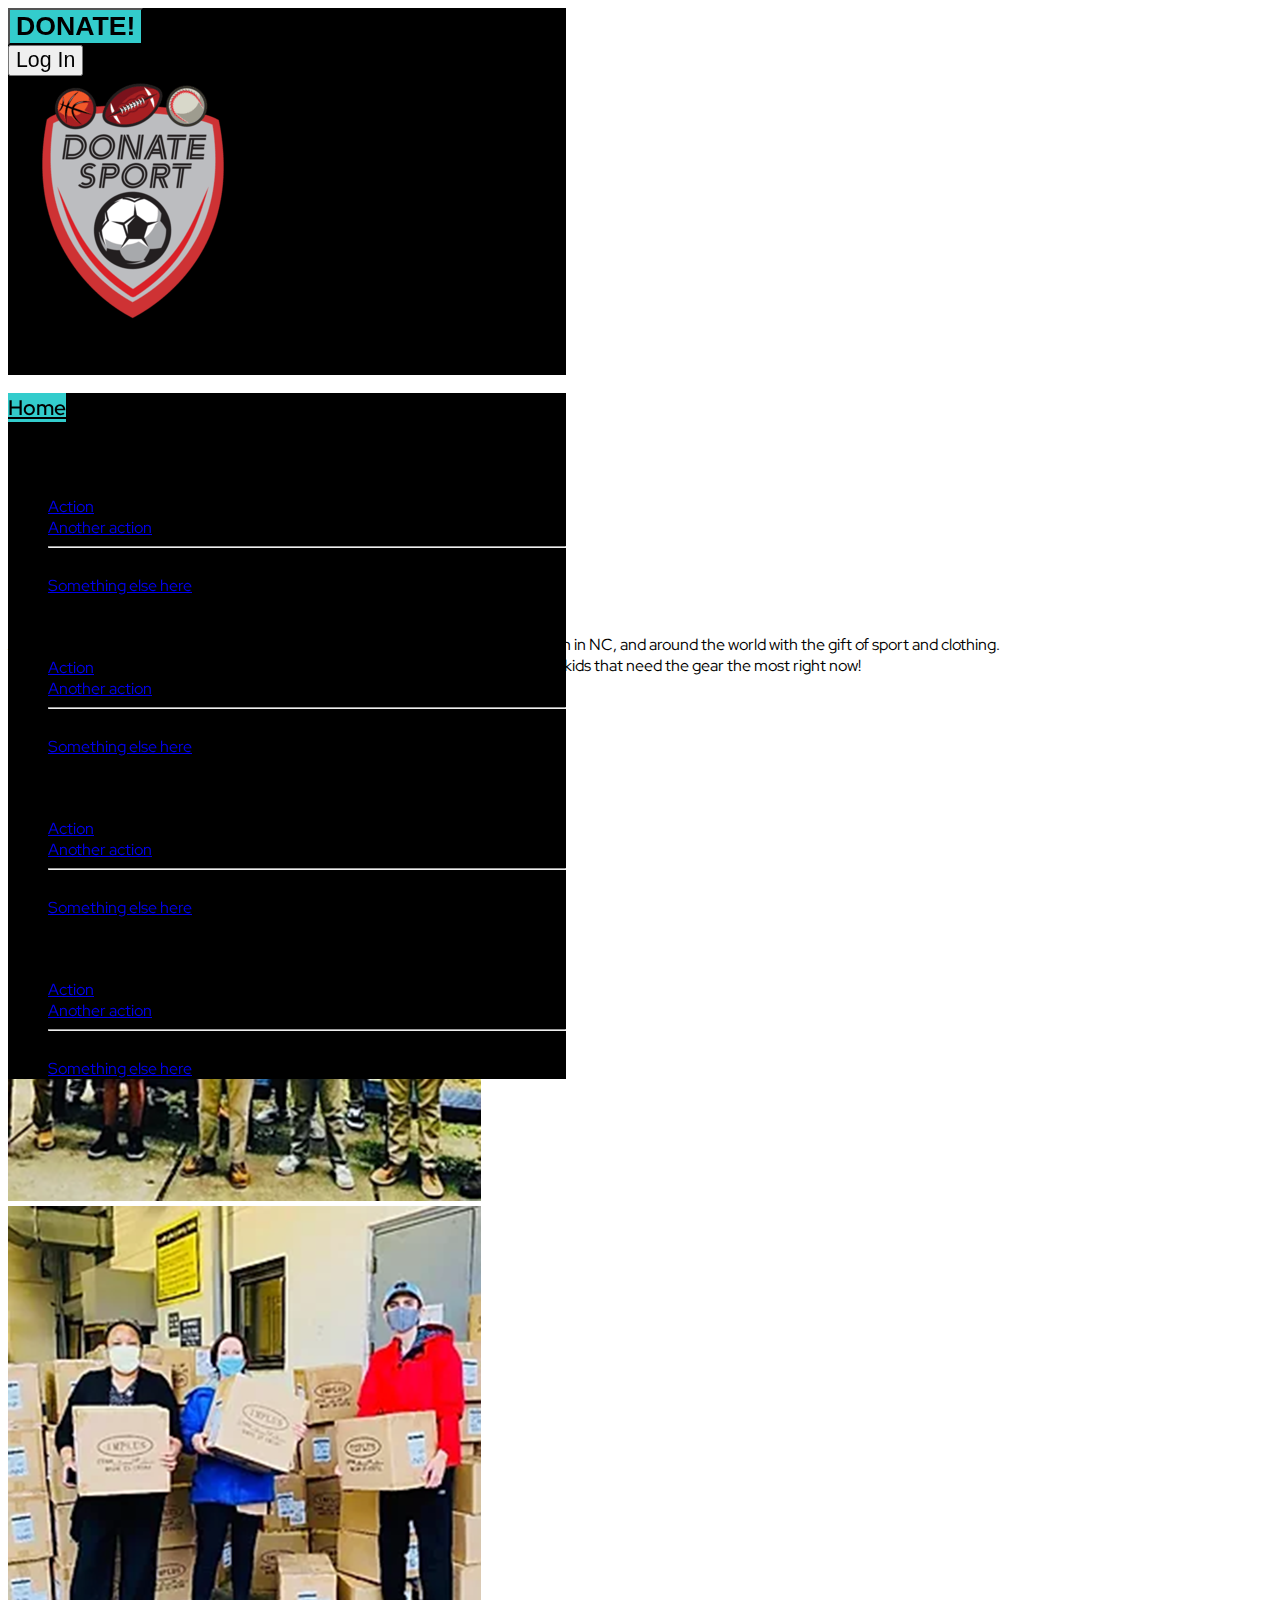
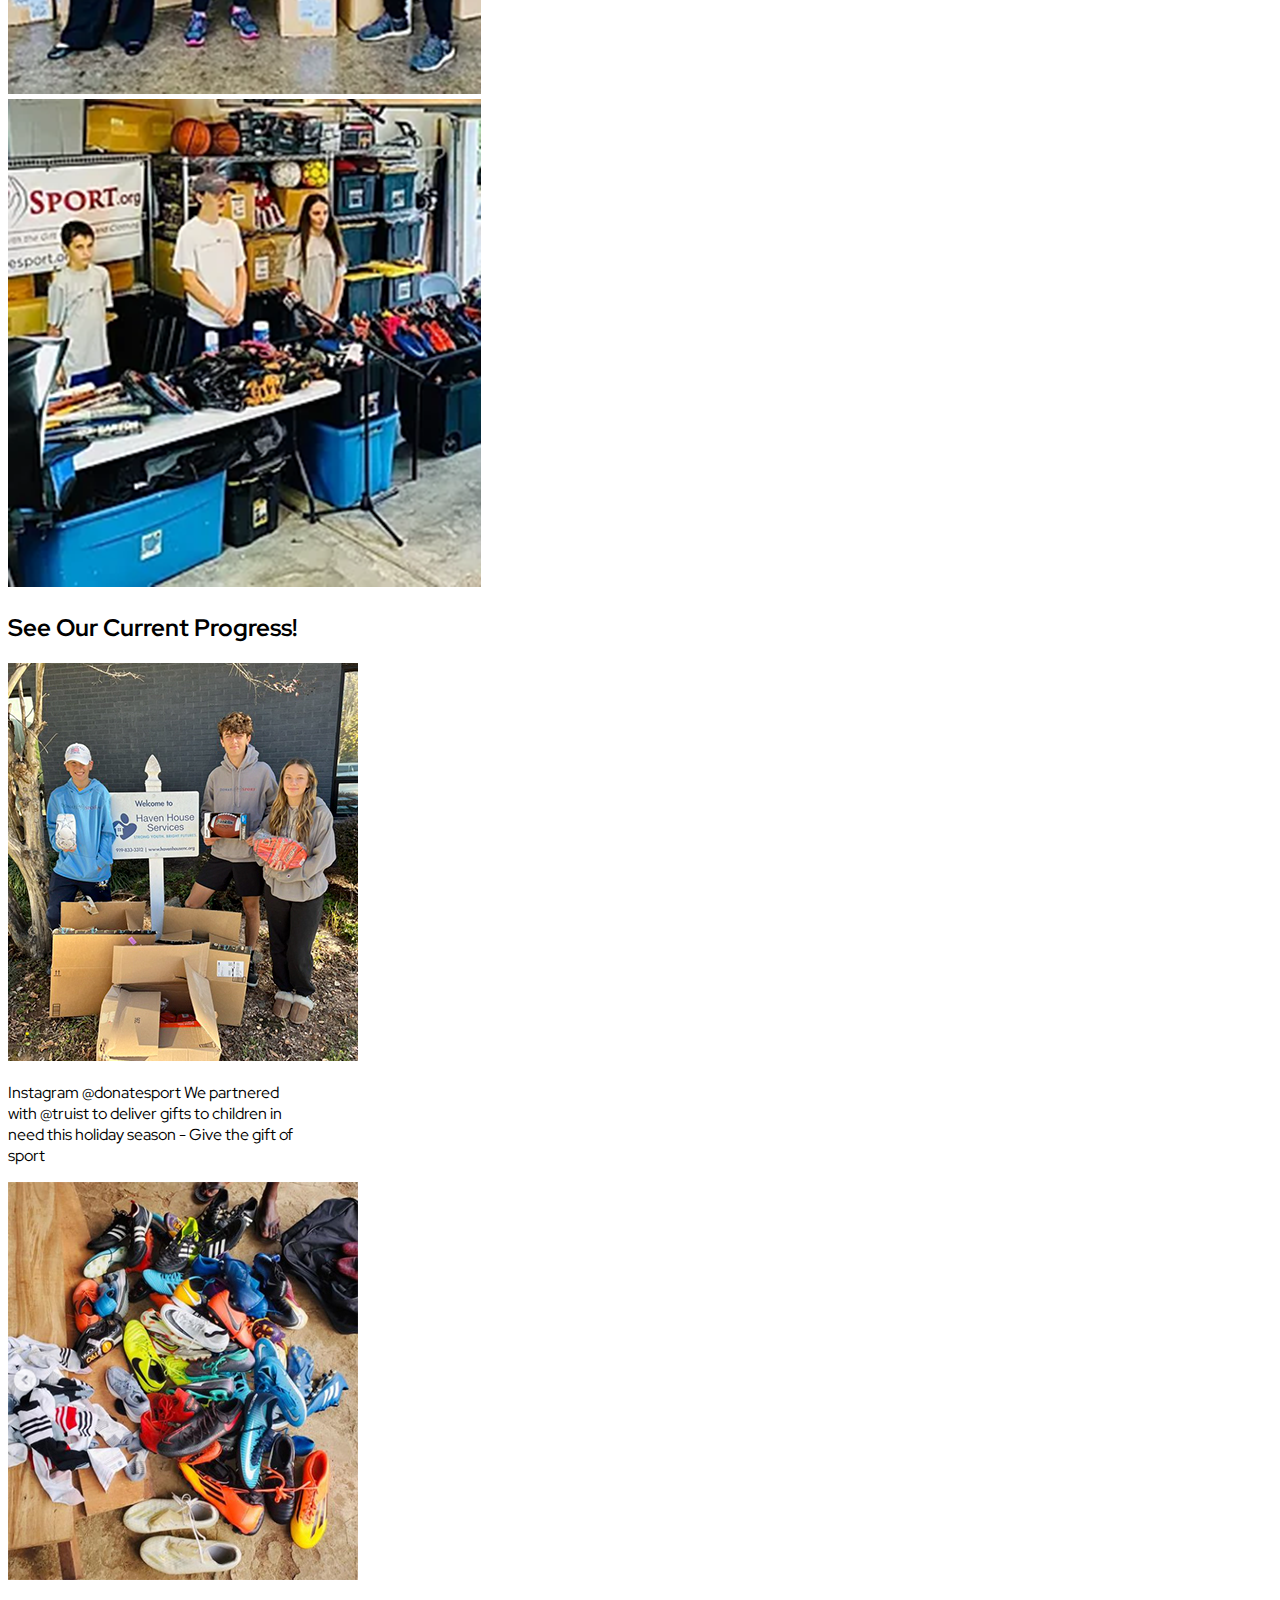
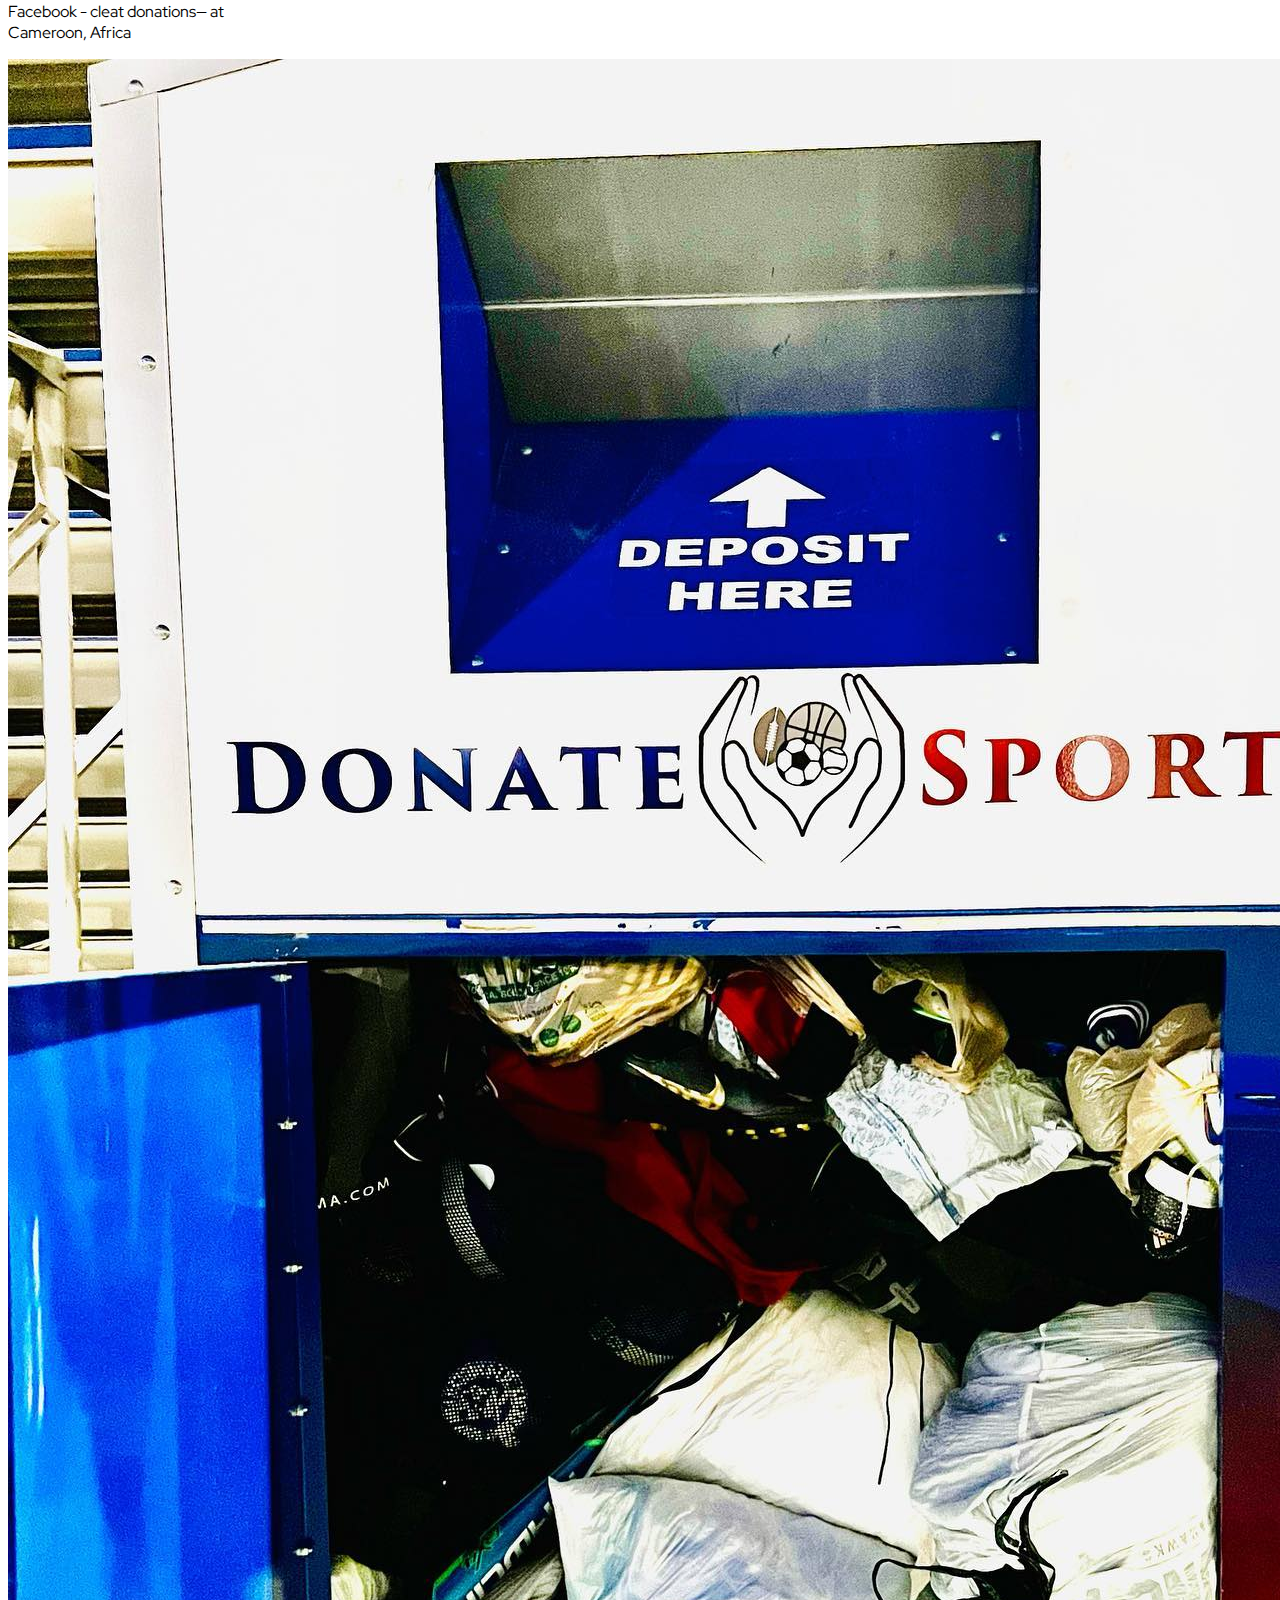
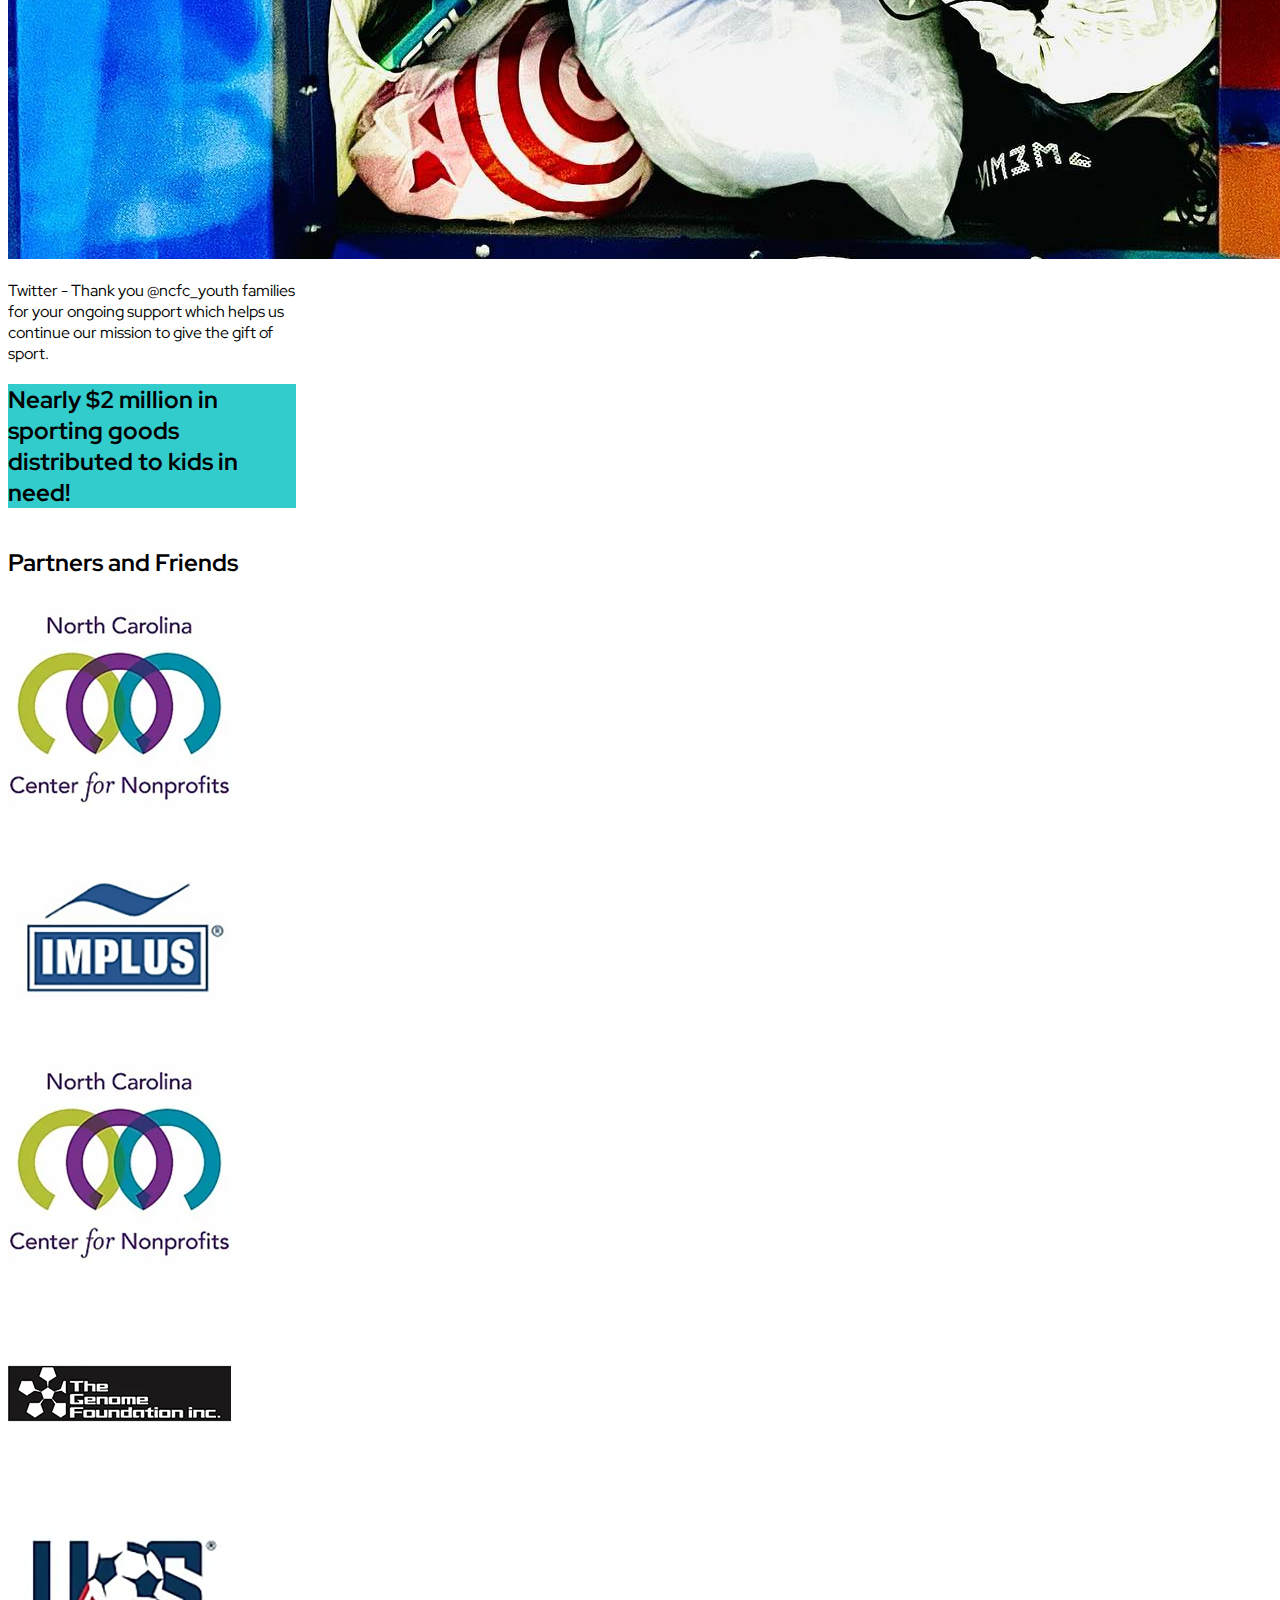
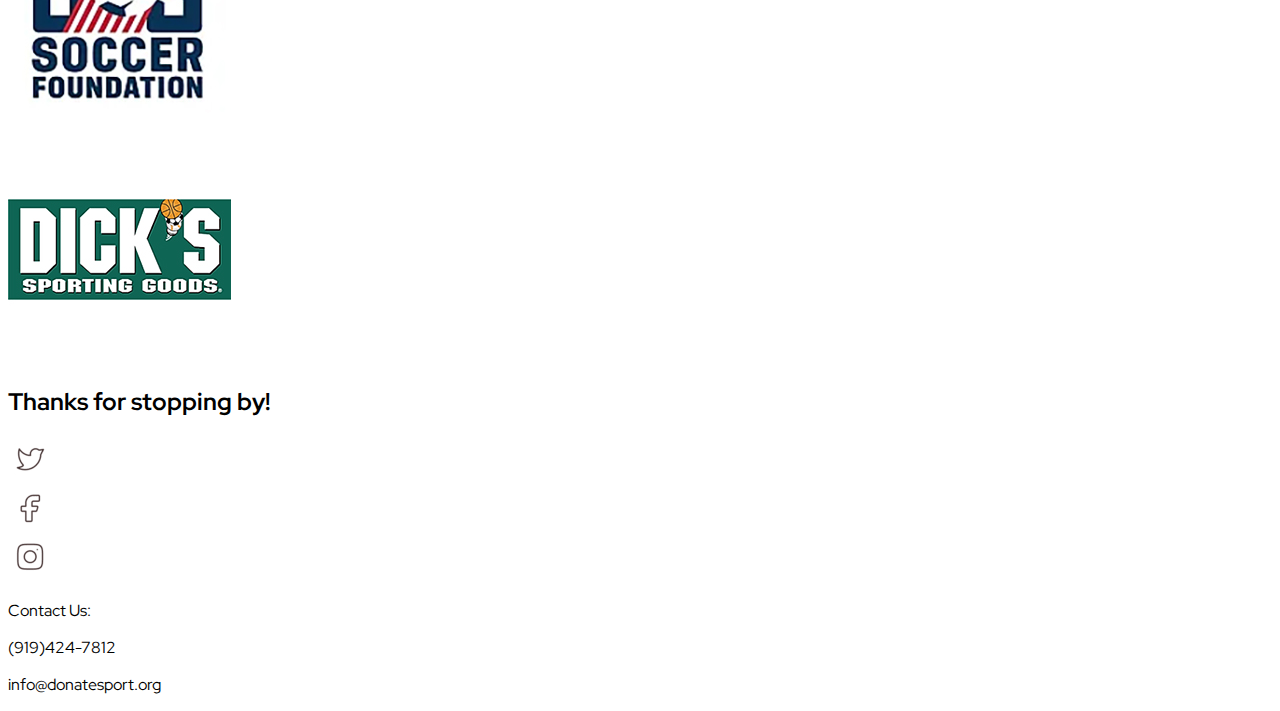
==== index.html @ cf2af5ce "Updates to donation page - font and form layout" ====
<!DOCTYPE html>
<html lang="en">
  <head>
    <meta charset="utf-8">
    <meta name="viewport" content="width=device-width, initial-scale=1" />
    <link rel="stylesheet" href="https://fonts.googleapis.com/css?family=redhatdisplay">
    <link
      href="https://cdn.jsdelivr.net/npm/bootstrap@5.1.3/dist/css/bootstrap.min.css"
      rel="stylesheet"
      integrity="sha384-1BmE4kWBq78iYhFldvKuhfTAU6auU8tT94WrHftjDbrCEXSU1oBoqyl2QvZ6jIW3"
      crossorigin="anonymous"
    />
    <link href="style.css" rel="stylesheet" type="text/css" />
    <link href='https://fonts.googleapis.com/css?family=Red Hat Display' rel='stylesheet'>
    <style>
      body {
    font-family: 'Red Hat Display';  
        }
    </style>
    <title>Donate Sport Nonprofit</title>
    <link rel="icon" type="image/x-icon" href="/images/favicon2.png">
  </head>

  

  <header class="container-fluid header" style="position:fixed;" >
    <div class="container-fluid text-white text-center" style="background-color: black; ">
      
    
        <div class="row float-end">
          <div class="col align-start"> 
          
              <button type="button" class="btn btn-light btn-lg"  href="./donate.html" style= "background-color: #33CCCC;font-weight: 600; font-size: 20pt;">DONATE!</button>
  
          <div class="col align-center"> 
            <button type="button" class="btn btn-light btn-med" style="color:black; font-size: 16pt;">Log In</button>
            
          </div>
          </div>
        </div>

        <div class="row ">
        <div class="col-sm-8 logo float-center"><img src="Images/Resized logo.png" > 
        <div class="col-sm-6 tagline float-start align-start" style="padding-left: 10px;"><h3> Trust us to easily donate your used sport items to kids in need.</h3>
        </div>
        </div>
      </div>
    </div>

      
        <nav class="navbar" style="background-color: black; color:black;">
                <a class="nav-link active" style="background-color: #33CCCC; color:black; font-weight: 600; font-size: 16pt;" href="#">Home</a>
            </li>
              <li class="nav-item dropdown bg-light">
                <a class="nav-link dropdown-toggle" style="color:black; font-weight: 600; font-size: 16pt;" href="#" id="navbarDropdown" role="button" > 
                  About Us
                  </a>
              </li>
              <li class="nav-item dropdown bg-light">
                <a class="nav-link dropdown-toggle" style="color:black; font-weight: 600; font-size: 16pt;" href="#" id="navbarDropdown" role="button" >
                  Past Projects
                </a>
                <ul class="dropdown-menu">
                  <li><a class="dropdown-item" href="#">Action</a></li>
                  <li><a class="dropdown-item" href="#">Another action</a></li>
                  <li><hr class="dropdown-divider"></li>
                  <li><a class="dropdown-item" href="#">Something else here</a></li>
                </ul>
              </li>
                  <li class="nav-item dropdown bg-light">
                <a class="nav-link dropdown-toggle" style="color:black; font-weight: 600; font-size: 16pt;" href="#" id="navbarDropdown" role="button">
                  Recent Press</a>
                  <ul class="dropdown-menu">
                    <li><a class="dropdown-item" href="#">Action</a></li>
                    <li><a class="dropdown-item" href="#">Another action</a></li>
                    <li><hr class="dropdown-divider"></li>
                    <li><a class="dropdown-item" href="#">Something else here</a></li>
                  </ul>
                </li>
              <li class="nav-item dropdown bg-light">
                <a class="nav-link dropdown-toggle"  style="color:black; font-weight: 600; font-size: 16pt;" href="#" id="navbarDropdown" role="button">
                  Contact Us</a>
                  <ul class="dropdown-menu" >
                    <li><a class="dropdown-item" href="#">Action</a></li>
                    <li><a class="dropdown-item" href="#">Another action</a></li>
                    <li><hr class="dropdown-divider"></li>
                    <li><a class="dropdown-item" href="#">Something else here</a></li>
                  </ul>
              </li>
              <li class="nav-item dropdown bg-light">
                <a class="nav-link dropdown-toggle" style="color:black; font-weight: 600; font-size: 16pt;" href="#" id="navbarDropdown" role="button">
                  Fundraising Merch</a>
                  <ul class="dropdown-menu" >
                    <li><a class="dropdown-item" href="#">Action</a></li>
                    <li><a class="dropdown-item" href="#">Another action</a></li>
                    <li><hr class="dropdown-divider"></li>
                    <li><a class="dropdown-item" href="#">Something else here</a></li>
                  </ul>
              </li>
            </li>
        </nav> 
      </div>
    </header>

  <body class="container-fluid bg-danger">
    <div class="row justify-content-center" style="padding-top: 400px;">
      <video width="80%" height="20%" autoplay>
        <source src="./Images/Football In The Rain.mp4" type="video/mp4">
      </video>
    </div>
    </div>

    </div class="firstContainer container-fluid bg-danger">
       <h2 class="sectionHeading text-center text-white" style="font-weight:bold;">   Mission Statement </h2>
        <p class="sectionHeading text-center text-white">    Andrew Jung and family founded DonateSports.org,
        a non-profit, to help children in NC, and around the world with the
        gift of sport and clothing. <br> By repurposing sports items, DonateSports.org
        aims to bring hope and smiles to kids that need the gear the most right now! 
        <br>We are a registered 501(c)(3) corporation. </p>
    </div>

    <div class="firstContainer container-fluid bg-danger p-5 ">
      <div class="row">
        <div class="col-6 col-md-4" ><img src="./Images/DS_photo 1 (1).png" class="img-thumbnail img-fluid float-start" alt="group of youth volunteers standing together"></div>
        <div class="col-6 col-md-4"><img src="./Images/DS_photo 2.png" class="img-thumbnail img-fluid mx-auto d-block" alt="three volunteers with face masks on holding boxes of donations"></div>
        <div class="col-6 col-md-4"><img src="./Images/DS_photo_3.png" class="img-thumbnail img-fluid float-end" alt="the three founders being interviewed by a camera operator"></div>
    </div>

<div class="container bg-danger p-5" >
    <h2 class="sectionHeading text-center text-white"> See Our Current Progress!</h2>
    
    <div class="row currentProgress">
      <div class="col-lg-3 col-md-3 col-sm-12 p-3">
      <div class="cardContainer">
        <div class="card" style="width: 18rem;">
        <img src="./Images/DA_twitterphoto.jpg" class="card-img-top" class="img-thumbnail img-fluid" alt="...">
        <div class="card-body">
        <p class="card-text">Instagram
          @donatesport We partnered with @truist to deliver gifts to children in need this holiday season - Give the gift of sport</p>
        </div>
      </div>
      </div>
    </div>
    
      <div class="col-lg-3 col-md-3 col-sm-12 p-3">
      <div class="cardContainer">
        <div class="card" style="width: 18rem;">
        <img src="./Images/DS_Instagram_photo.jpg" class="card-img-top" class="img-thumbnail img-fluid" alt="...">
        <div class="card-body">
        <p class="card-text">Facebook - cleat donations— at Cameroon, Africa</p>
        </div>
        </div>
        </div>
      </div>

      <div class="col-lg-3 col-md-3 col-sm-12 p-3">
      <div class="cardContainer">
        <div class="card" style="width: 18rem;">
        <img src="./Images/DS_facebook photo.jpg" class="card-img-top" class="img-thumbnail img-fluid" alt="...">
        <div class="card-body">
          <p class="card-text">Twitter - Thank you @ncfc_youth families for your ongoing support which helps us continue our mission to give the gift of sport.</p>
        </div>
        </div>
        </div>
      </div>

      <div class="col-lg-3 col-md-3 col-sm-12 p-3">
        <div class="cardContainer">
          <div class="card" style="width: 18rem;"></div>
          <div class="column card stat" style="width: 18rem; background-color: #33CCCC;">
          <div class="card-body">
            <h2 class="sectionHeading text-center text-white" style="font-weight:bold;">Nearly $2 million in sporting goods distributed to kids in need!</h2>
          </div>
          </div>
          </div>
        </div>

    </div>
  </div>

    <div class="container-fluid bg-secondary" style="align-content:center;" >
      <h2 class="sectionHeading text-center text-white" style="font-weight:bold" > Partners and Friends</h2>
        <div class="row" style="align-content:center;">
          <div class="col-lg-2 col-md-2 col-sm-6 p-5" ><img src="./Images/NCCenterNonProfits.jpg" class="img-thumbnail img-fluid"></div>
          <div class="col-lg-2 col-md-2 col-sm-6 p-5"><img src="./Images/implus-footcare-squarelogo.jpg"  class="img-thumbnail img-fluid"></div>
          <div class="col-lg-2 col-md-2 col-sm-6 p-5"><img src="./Images/NCCenterNonProfits.jpg" class="img-thumbnail img-fluid"></div>
          
          <div class="col-lg-2 col-md-2 col-sm-6 p-5"><img src="./Images/GenomeFoundation.jpg" class="img-thumbnail img-fluid"></div>
          <div class="col-lg-2 col-md-2 col-sm-6 p-5"><img src="./Images/U_S_ Soccer Foundation-BlockLogo.jpg" class="img-thumbnail img-fluid"></div>
          <div class="col-lg-2 col-md-2 col-sm-6 p-5"><img src="./Images/dickssportinggoods.jpg" class="img-thumbnail img-fluid"></div>
    </div>
        

    </div>


  <footer class="container-fluid bg-dark text-white text-center 9" >
    <h2>Thanks for stopping by!</h2>
  <div class="row"style="justify-content:space-evenly">
    <div class="col-lg-2 col-md-2 col-sm-6" style="justify-content:space-evenly" >  <img src="./Images/Group 211.png" alt="Twitter icon"></div>
    <div class="ccol-lg-2 col-md-2 col-sm-6" > <img src="./Images/Group 212.png" alt="Facebook Icon"> </div>
    <div class="col-lg-2 col-md-2 col-sm-6" > <img src="./Images/Group 213.png" alt="Instagram Icon"> </div>
    
  <div class="row" style="justify-content:space-evenly;">
    <div class="col-lg-6 col-md-6 col-sm-12" style="justify-content:start;">
    <div><p class="footerText contactUs">Contact Us:</p></div>
    <div><p class="footerText phoneNumber">(919)424-7812</p></div>
    <div><p class="footerText email ">info@donatesport.org</p></div>
  </div>
  </footer>

<script>var vid = document.getElementById("myVideo");

  function enableLoop() { 
    vid.loop = true;
    vid.load();
  } </script>
  <script src="https://cdn.jsdelivr.net/npm/bootstrap@5.1.3/dist/js/bootstrap.bundle.min.js" integrity="sha384-ka7Sk0Gln4gmtz2MlQnikT1wXgYsOg+OMhuP+IlRH9sENBO0LRn5q+8nbTov4+1p" crossorigin="anonymous"></script>
  <script src="https://code.jquery.com/jquery-3.3.1.slim.min.js"
  integrity="sha384-q8i/X+965DzO0rT7abK41JStQIAqVgRVzpbzo5smXKp4YfRvH+8abtTE1Pi6jizo"
  crossorigin="anonymous"></script>
<script src="https://cdnjs.cloudflare.com/ajax/libs/popper.js/1.14.7/umd/popper.min.js"
  integrity="sha384-UO2eT0CpHqdSJQ6hJty5KVphtPhzWj9WO1clHTMGa3JDZwrnQq4sF86dIHNDz0W1"
  crossorigin="anonymous"></script>
<script src="https://stackpath.bootstrapcdn.com/bootstrap/4.3.1/js/bootstrap.min.js"
  integrity="sha384-JjSmVgyd0p3pXB1rRibZUAYoIIy6OrQ6VrjIEaFf/nJGzIxFDsf4x0xIM+B07jRM"
  crossorigin="anonymous"></script>
</body>
</html>
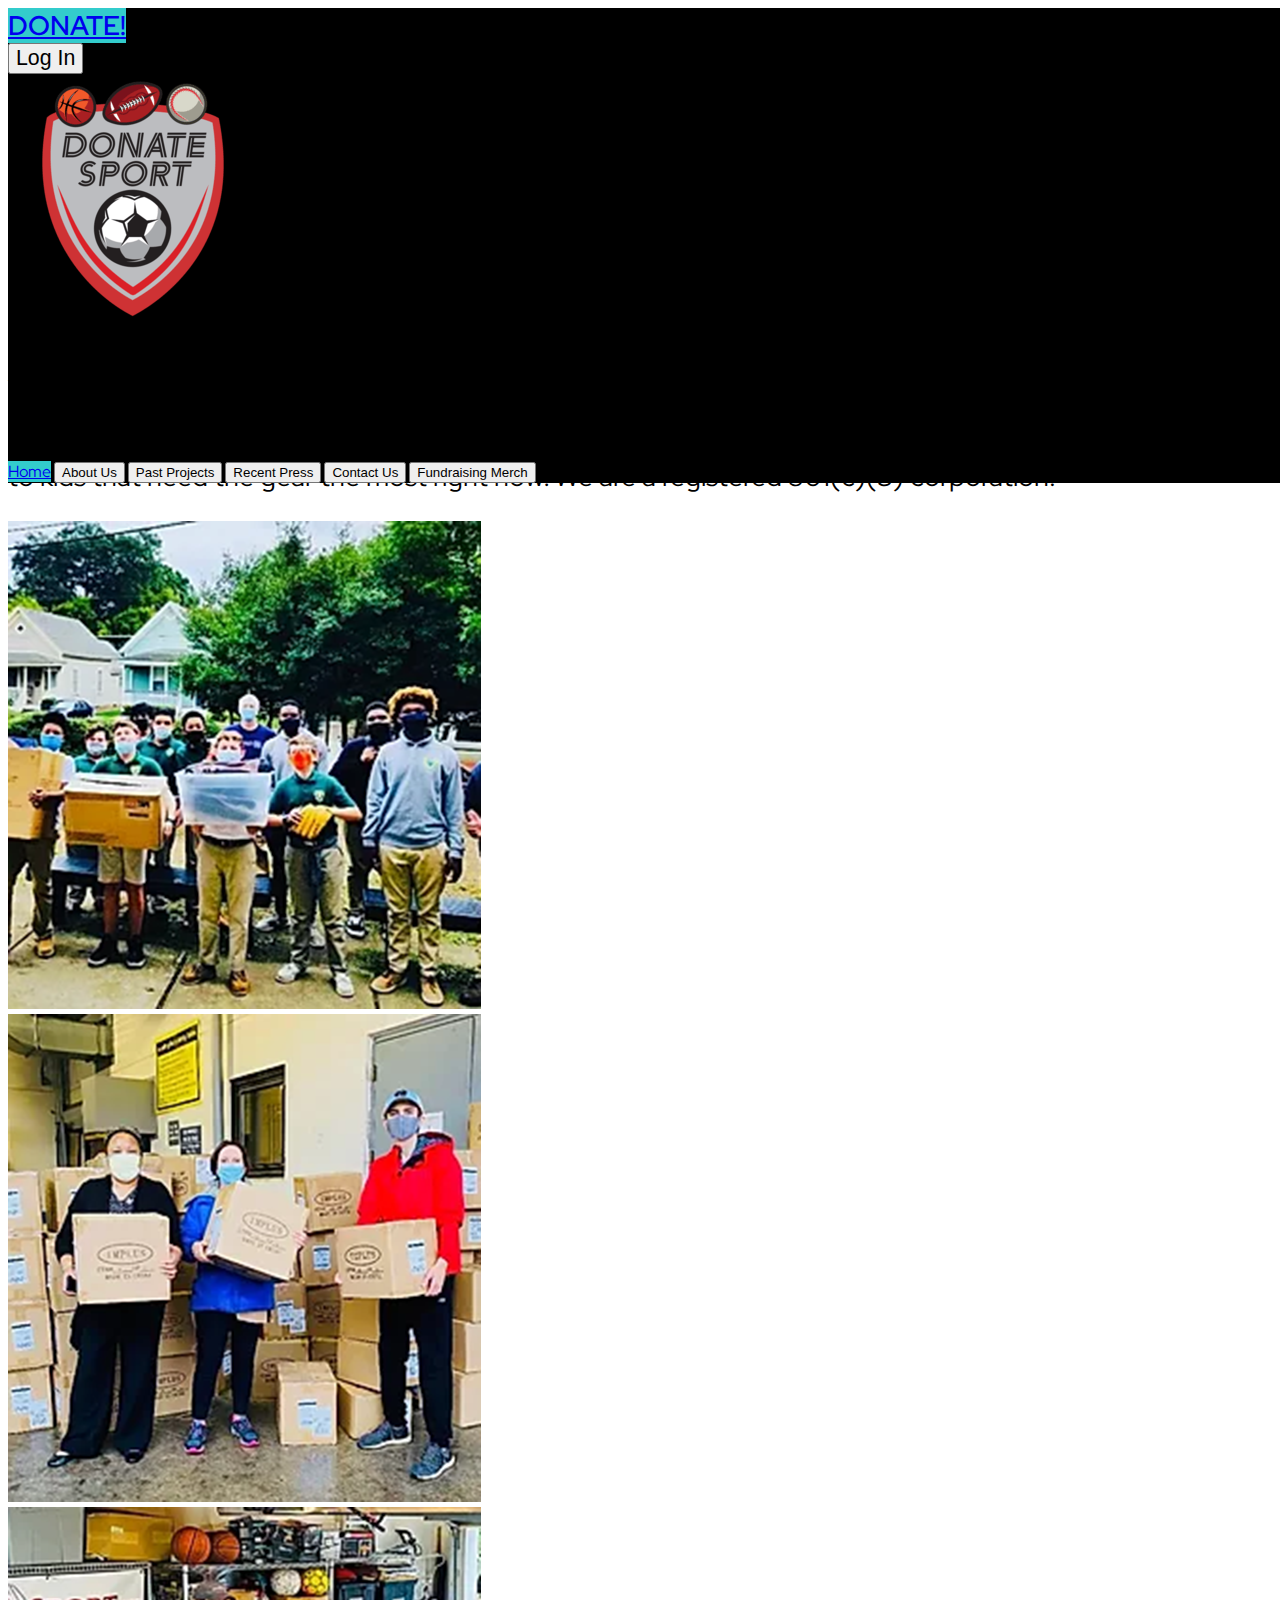
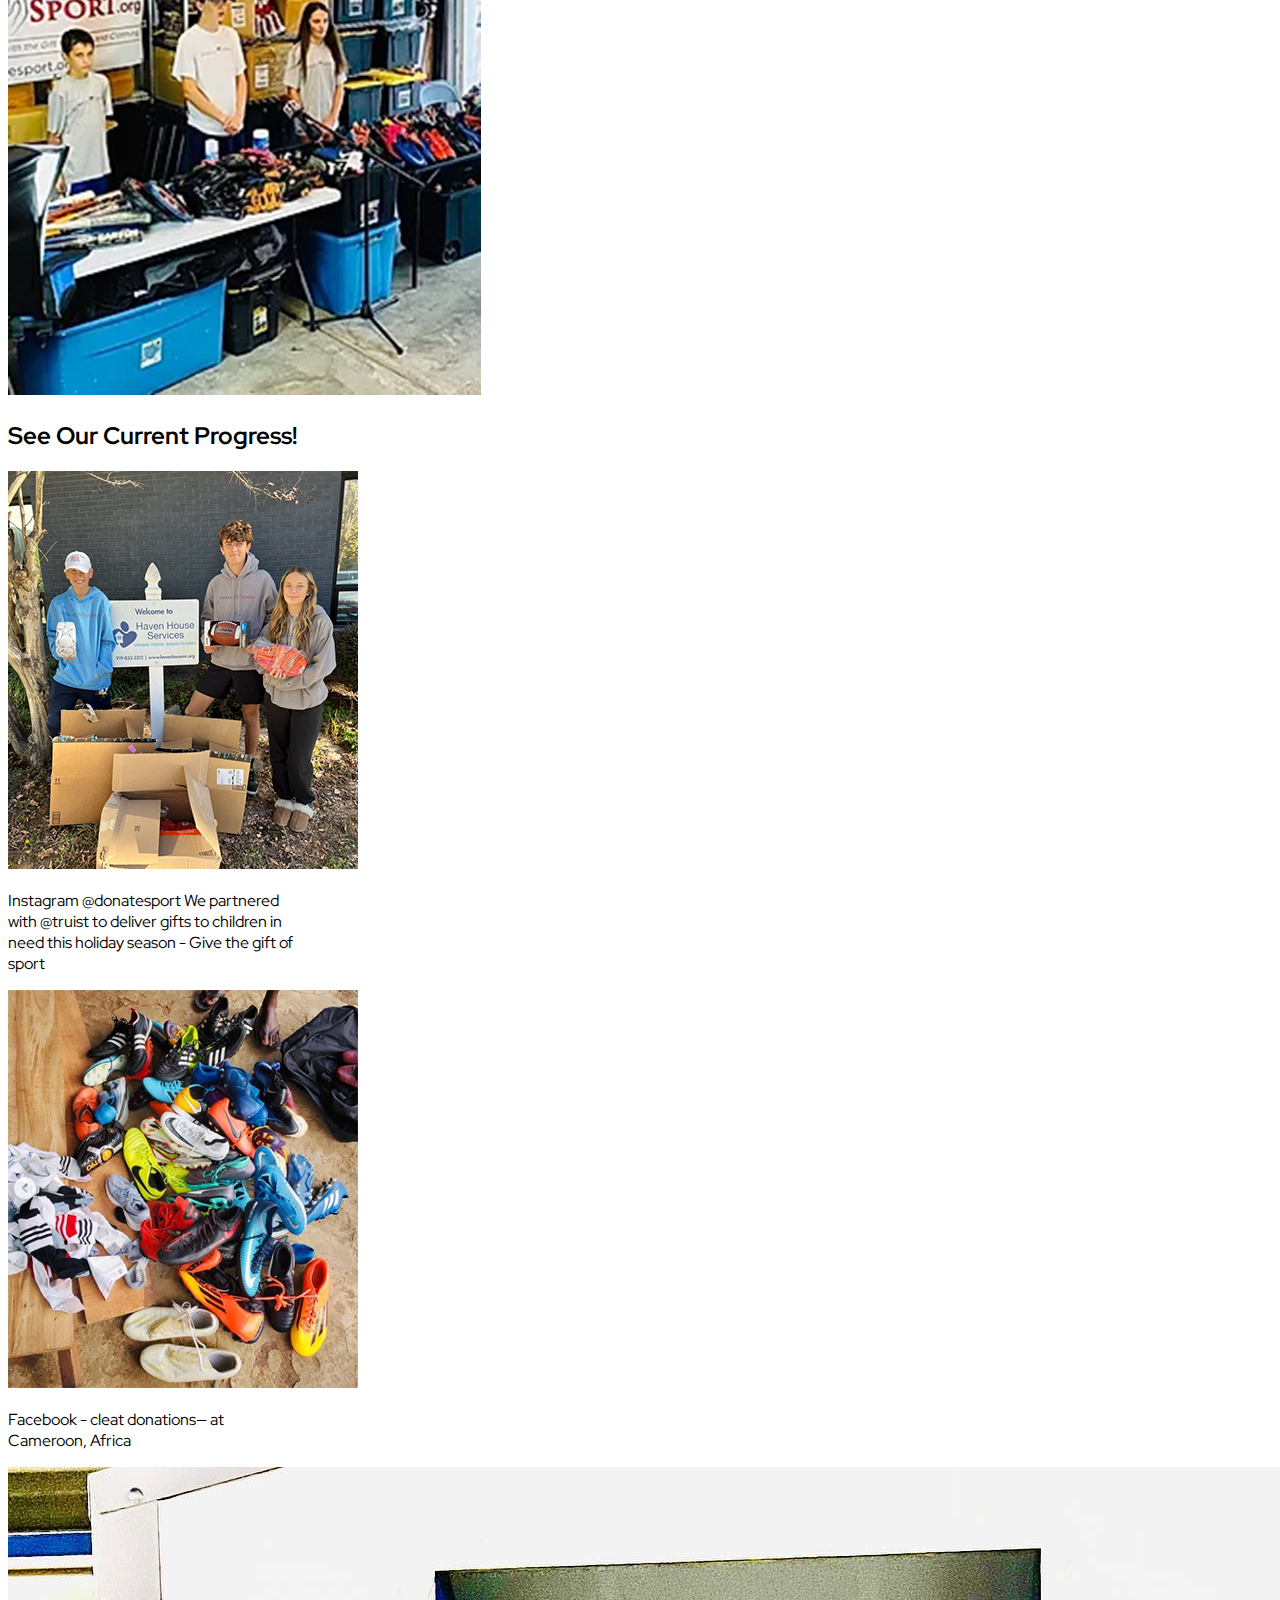
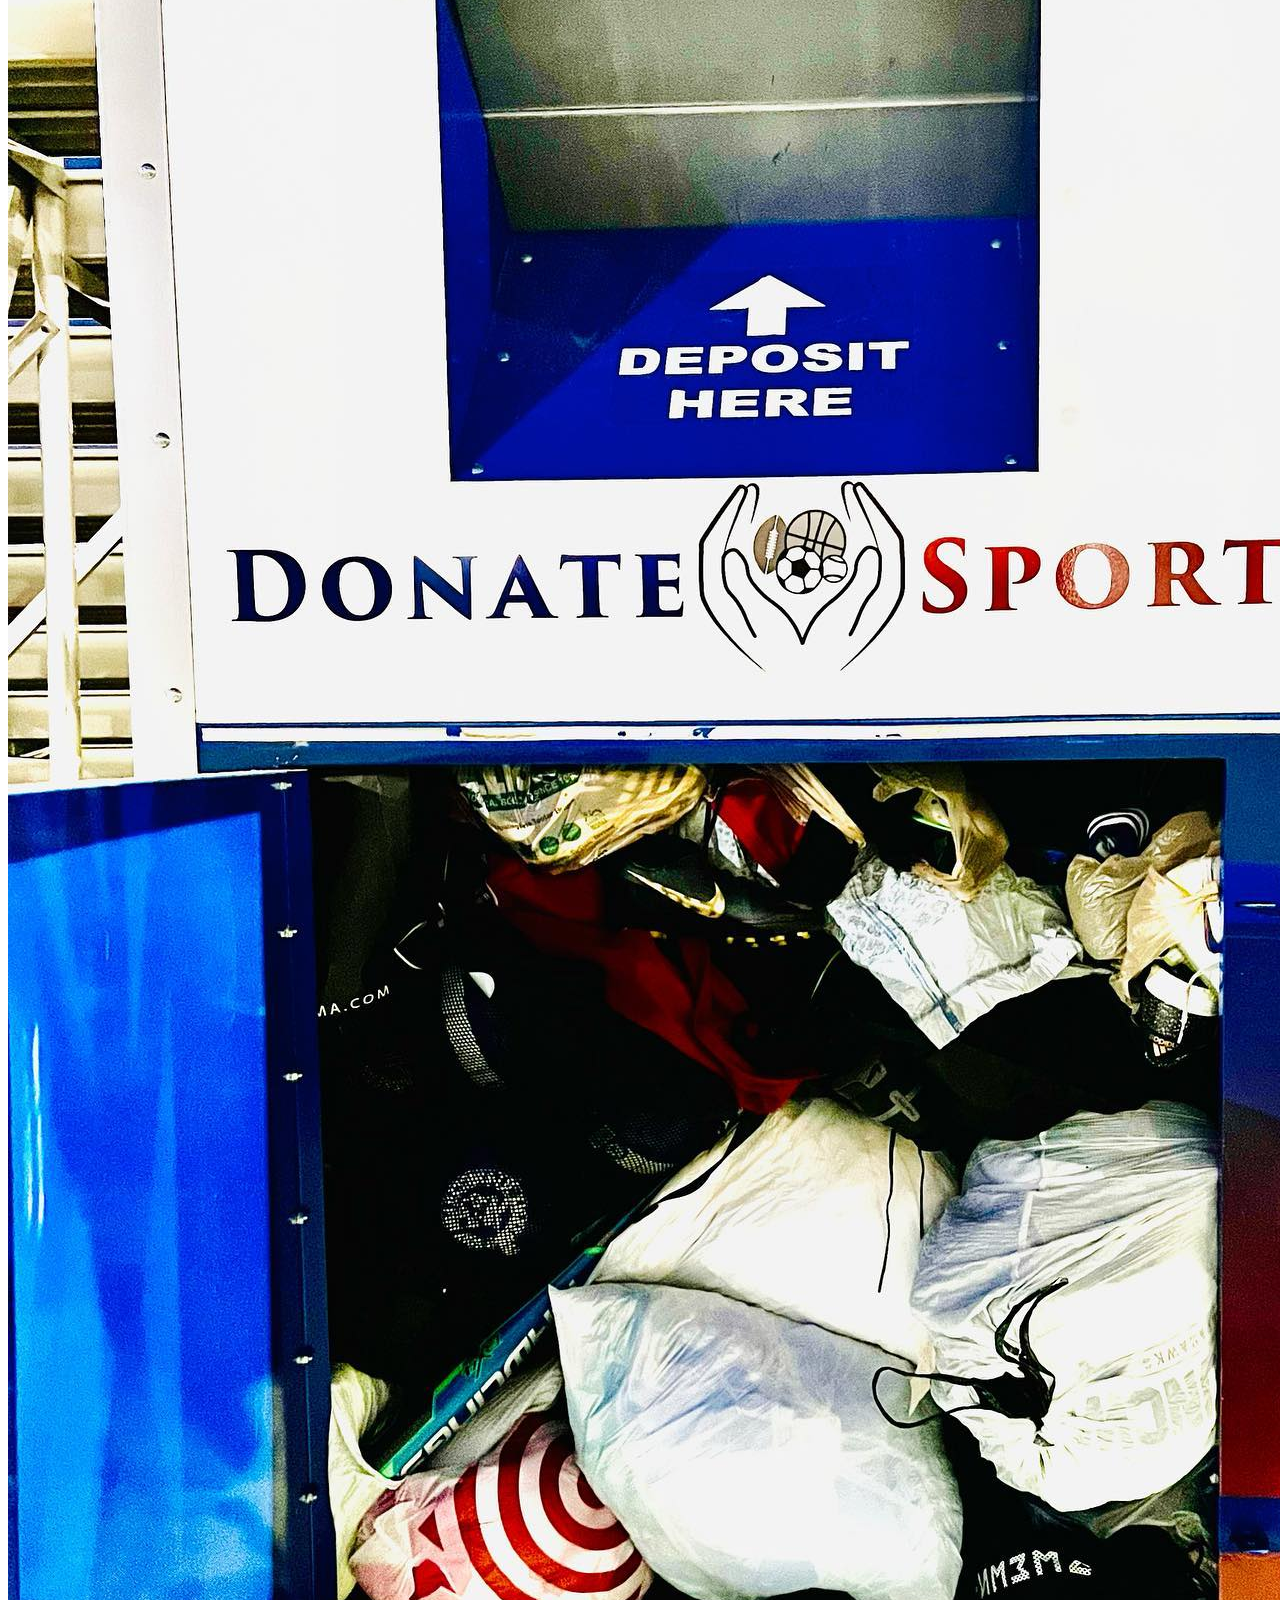
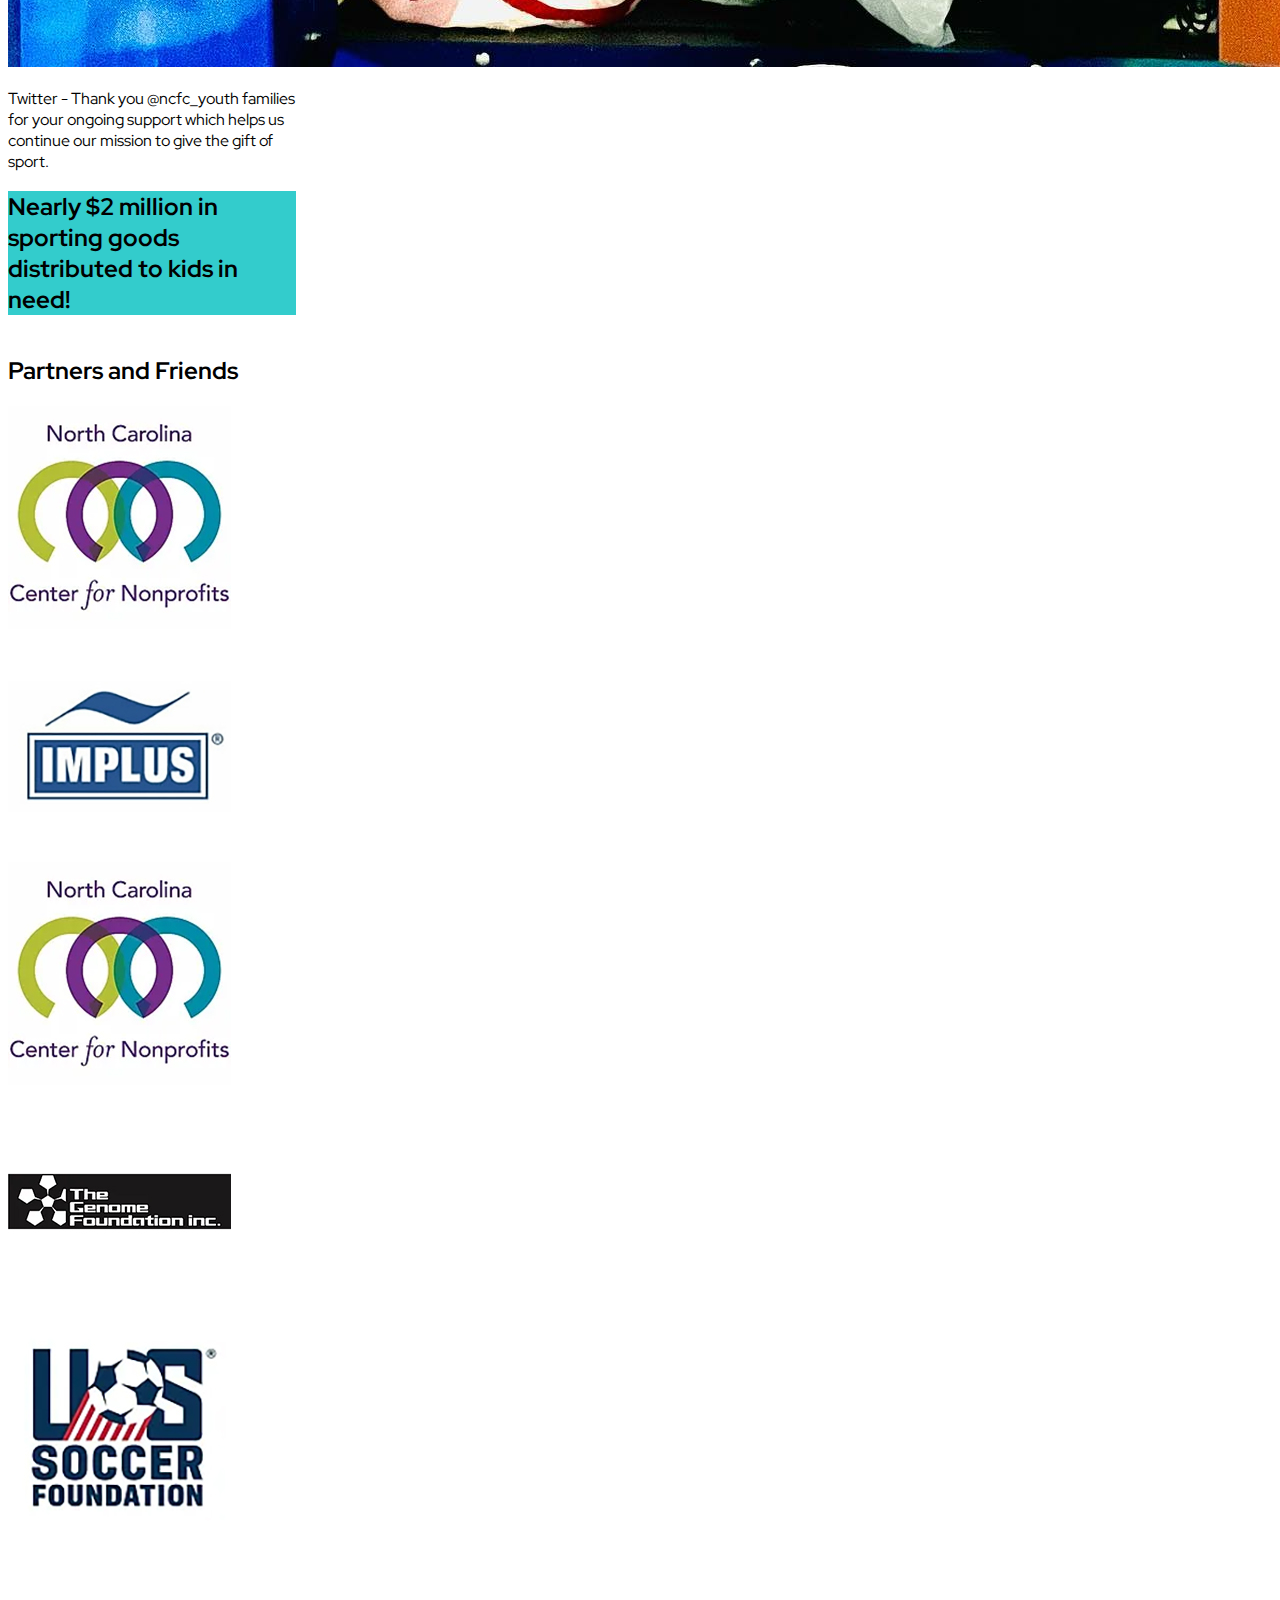
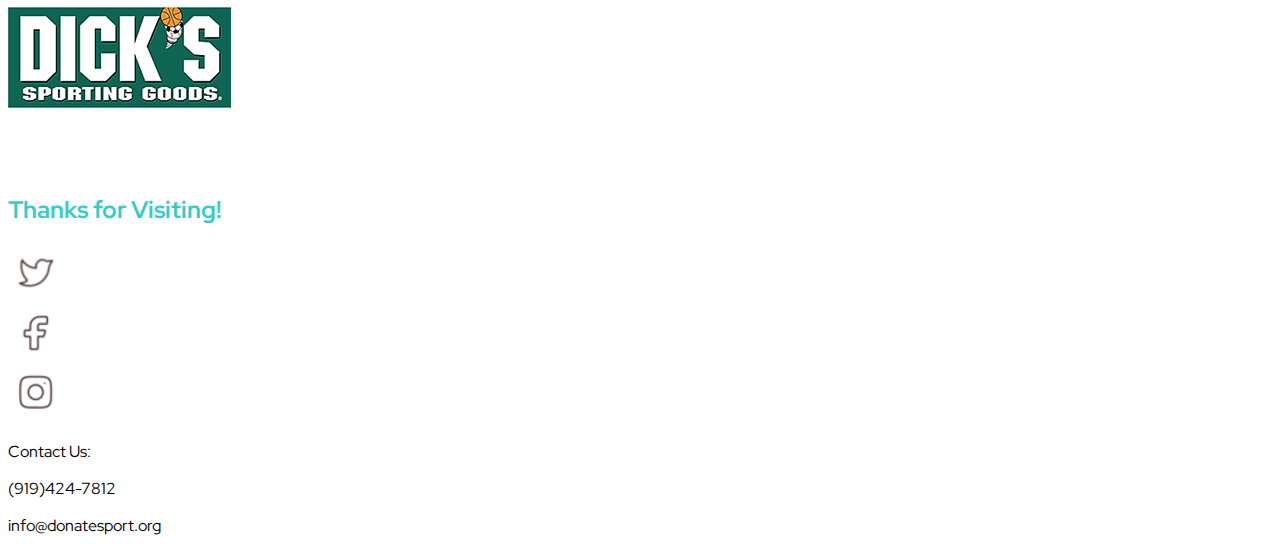
==== commit 145ff034: "Getting close to Hi-Fi!" ====
--- a/index.html
+++ b/index.html
@@ -23,100 +23,55 @@
 
   
 
-  <header class="container-fluid header" style="position:fixed;" >
+  <header class="container-fluid header" style="position:fixed; width: 100%;" >
     <div class="container-fluid text-white text-center" style="background-color: black; ">
       
     
         <div class="row float-end">
           <div class="col align-start"> 
-          
-              <button type="button" class="btn btn-light btn-lg"  href="./donate.html" style= "background-color: #33CCCC;font-weight: 600; font-size: 20pt;">DONATE!</button>
-  
+            <a class="btn btn-light" style= "background-color: #33CCCC;font-weight: 600; font-size: 20pt;" href="./donate.html" role="button">DONATE!</a>
+              
           <div class="col align-center"> 
             <button type="button" class="btn btn-light btn-med" style="color:black; font-size: 16pt;">Log In</button>
-            
           </div>
           </div>
         </div>
 
         <div class="row ">
-        <div class="col-sm-8 logo float-center"><img src="Images/Resized logo.png" > 
-        <div class="col-sm-6 tagline float-start align-start" style="padding-left: 10px;"><h3> Trust us to easily donate your used sport items to kids in need.</h3>
+        <div class="col-sm-10 logo float-center" ><img src="Images/Resized logo.png" > 
+        <div class="col-sm-4 tagline float-start" style="padding-left: 10px; padding-top: 70px; align-content: center;" ><h3> Trust us to easily donate your used sport items to kids in need.</h3>
         </div>
         </div>
       </div>
     </div>
 
       
-        <nav class="navbar" style="background-color: black; color:black;">
-                <a class="nav-link active" style="background-color: #33CCCC; color:black; font-weight: 600; font-size: 16pt;" href="#">Home</a>
-            </li>
-              <li class="nav-item dropdown bg-light">
-                <a class="nav-link dropdown-toggle" style="color:black; font-weight: 600; font-size: 16pt;" href="#" id="navbarDropdown" role="button" > 
-                  About Us
-                  </a>
-              </li>
-              <li class="nav-item dropdown bg-light">
-                <a class="nav-link dropdown-toggle" style="color:black; font-weight: 600; font-size: 16pt;" href="#" id="navbarDropdown" role="button" >
-                  Past Projects
-                </a>
-                <ul class="dropdown-menu">
-                  <li><a class="dropdown-item" href="#">Action</a></li>
-                  <li><a class="dropdown-item" href="#">Another action</a></li>
-                  <li><hr class="dropdown-divider"></li>
-                  <li><a class="dropdown-item" href="#">Something else here</a></li>
-                </ul>
-              </li>
-                  <li class="nav-item dropdown bg-light">
-                <a class="nav-link dropdown-toggle" style="color:black; font-weight: 600; font-size: 16pt;" href="#" id="navbarDropdown" role="button">
-                  Recent Press</a>
-                  <ul class="dropdown-menu">
-                    <li><a class="dropdown-item" href="#">Action</a></li>
-                    <li><a class="dropdown-item" href="#">Another action</a></li>
-                    <li><hr class="dropdown-divider"></li>
-                    <li><a class="dropdown-item" href="#">Something else here</a></li>
-                  </ul>
-                </li>
-              <li class="nav-item dropdown bg-light">
-                <a class="nav-link dropdown-toggle"  style="color:black; font-weight: 600; font-size: 16pt;" href="#" id="navbarDropdown" role="button">
-                  Contact Us</a>
-                  <ul class="dropdown-menu" >
-                    <li><a class="dropdown-item" href="#">Action</a></li>
-                    <li><a class="dropdown-item" href="#">Another action</a></li>
-                    <li><hr class="dropdown-divider"></li>
-                    <li><a class="dropdown-item" href="#">Something else here</a></li>
-                  </ul>
-              </li>
-              <li class="nav-item dropdown bg-light">
-                <a class="nav-link dropdown-toggle" style="color:black; font-weight: 600; font-size: 16pt;" href="#" id="navbarDropdown" role="button">
-                  Fundraising Merch</a>
-                  <ul class="dropdown-menu" >
-                    <li><a class="dropdown-item" href="#">Action</a></li>
-                    <li><a class="dropdown-item" href="#">Another action</a></li>
-                    <li><hr class="dropdown-divider"></li>
-                    <li><a class="dropdown-item" href="#">Something else here</a></li>
-                  </ul>
-              </li>
-            </li>
+        <nav class="navbar" style="background-color: black; color:black; width: auto; ">
+          <a class="btn btn-lg" href="./index.html" role="button" style="background-color:#33CCCC;">Home</a>
+          <button type="button" class="btn btn-light btn-lg">About Us</button>
+          <button type="button" class="btn btn-light btn-lg">Past Projects</button>
+          <button type="button" class="btn btn-light btn-lg">Recent Press</button>
+          <button type="button" class="btn btn-light btn-lg">Contact Us</button>
+          <button type="button" class="btn btn-light btn-lg">Fundraising Merch</button>
         </nav> 
       </div>
     </header>
 
   <body class="container-fluid bg-danger">
-    <div class="row justify-content-center" style="padding-top: 400px;">
-      <video width="80%" height="20%" autoplay>
+    <div class="row justify-content-center" style="padding-top: 100px;">
+      <video width="60%" height="20%" autoplay>
         <source src="./Images/Football In The Rain.mp4" type="video/mp4">
       </video>
     </div>
     </div>
 
     </div class="firstContainer container-fluid bg-danger">
-       <h2 class="sectionHeading text-center text-white" style="font-weight:bold;">   Mission Statement </h2>
-        <p class="sectionHeading text-center text-white">    Andrew Jung and family founded DonateSports.org,
-        a non-profit, to help children in NC, and around the world with the
+       <h1 class="sectionHeading text-center text-white" style="font-weight:bold;">   Mission Statement </h1>
+        <p class="sectionHeading text-center text-white" style="font-size: 20pt;">    Andrew Jung and family founded DonateSports.org,
+        a non-profit, to help children in NC, <br> and around the world with the
         gift of sport and clothing. <br> By repurposing sports items, DonateSports.org
-        aims to bring hope and smiles to kids that need the gear the most right now! 
-        <br>We are a registered 501(c)(3) corporation. </p>
+        aims to bring hope and smiles <br> to kids that need the gear the most right now! 
+        We are a registered 501(c)(3) corporation. </p>
     </div>
 
     <div class="firstContainer container-fluid bg-danger p-5 ">
@@ -128,6 +83,7 @@
 
 <div class="container bg-danger p-5" >
     <h2 class="sectionHeading text-center text-white"> See Our Current Progress!</h2>
+   
     
     <div class="row currentProgress">
       <div class="col-lg-3 col-md-3 col-sm-12 p-3">
@@ -169,7 +125,7 @@
           <div class="card" style="width: 18rem;"></div>
           <div class="column card stat" style="width: 18rem; background-color: #33CCCC;">
           <div class="card-body">
-            <h2 class="sectionHeading text-center text-white" style="font-weight:bold;">Nearly $2 million in sporting goods distributed to kids in need!</h2>
+            <h2 class="sectionHeading text-center text-black" style="font-weight:bold;">Nearly $2 million in sporting goods distributed to kids in need!</h2>
           </div>
           </div>
           </div>
@@ -195,14 +151,13 @@
 
 
   <footer class="container-fluid bg-dark text-white text-center 9" >
-    <h2>Thanks for stopping by!</h2>
+    <h2 style="color:#33CCCC; font-weight: bold;">Thanks for Visiting!</h2>
   <div class="row"style="justify-content:space-evenly">
-    <div class="col-lg-2 col-md-2 col-sm-6" style="justify-content:space-evenly" >  <img src="./Images/Group 211.png" alt="Twitter icon"></div>
+    <div class="col-lg-2 col-md-2 col-sm-6" style="justify-content:space-evenly" >  <img src="./Images/Group 211 copy.png" alt="Twitter icon"></div>
     <div class="ccol-lg-2 col-md-2 col-sm-6" > <img src="./Images/Group 212.png" alt="Facebook Icon"> </div>
     <div class="col-lg-2 col-md-2 col-sm-6" > <img src="./Images/Group 213.png" alt="Instagram Icon"> </div>
     
   <div class="row" style="justify-content:space-evenly;">
-    <div class="col-lg-6 col-md-6 col-sm-12" style="justify-content:start;">
     <div><p class="footerText contactUs">Contact Us:</p></div>
     <div><p class="footerText phoneNumber">(919)424-7812</p></div>
     <div><p class="footerText email ">info@donatesport.org</p></div>
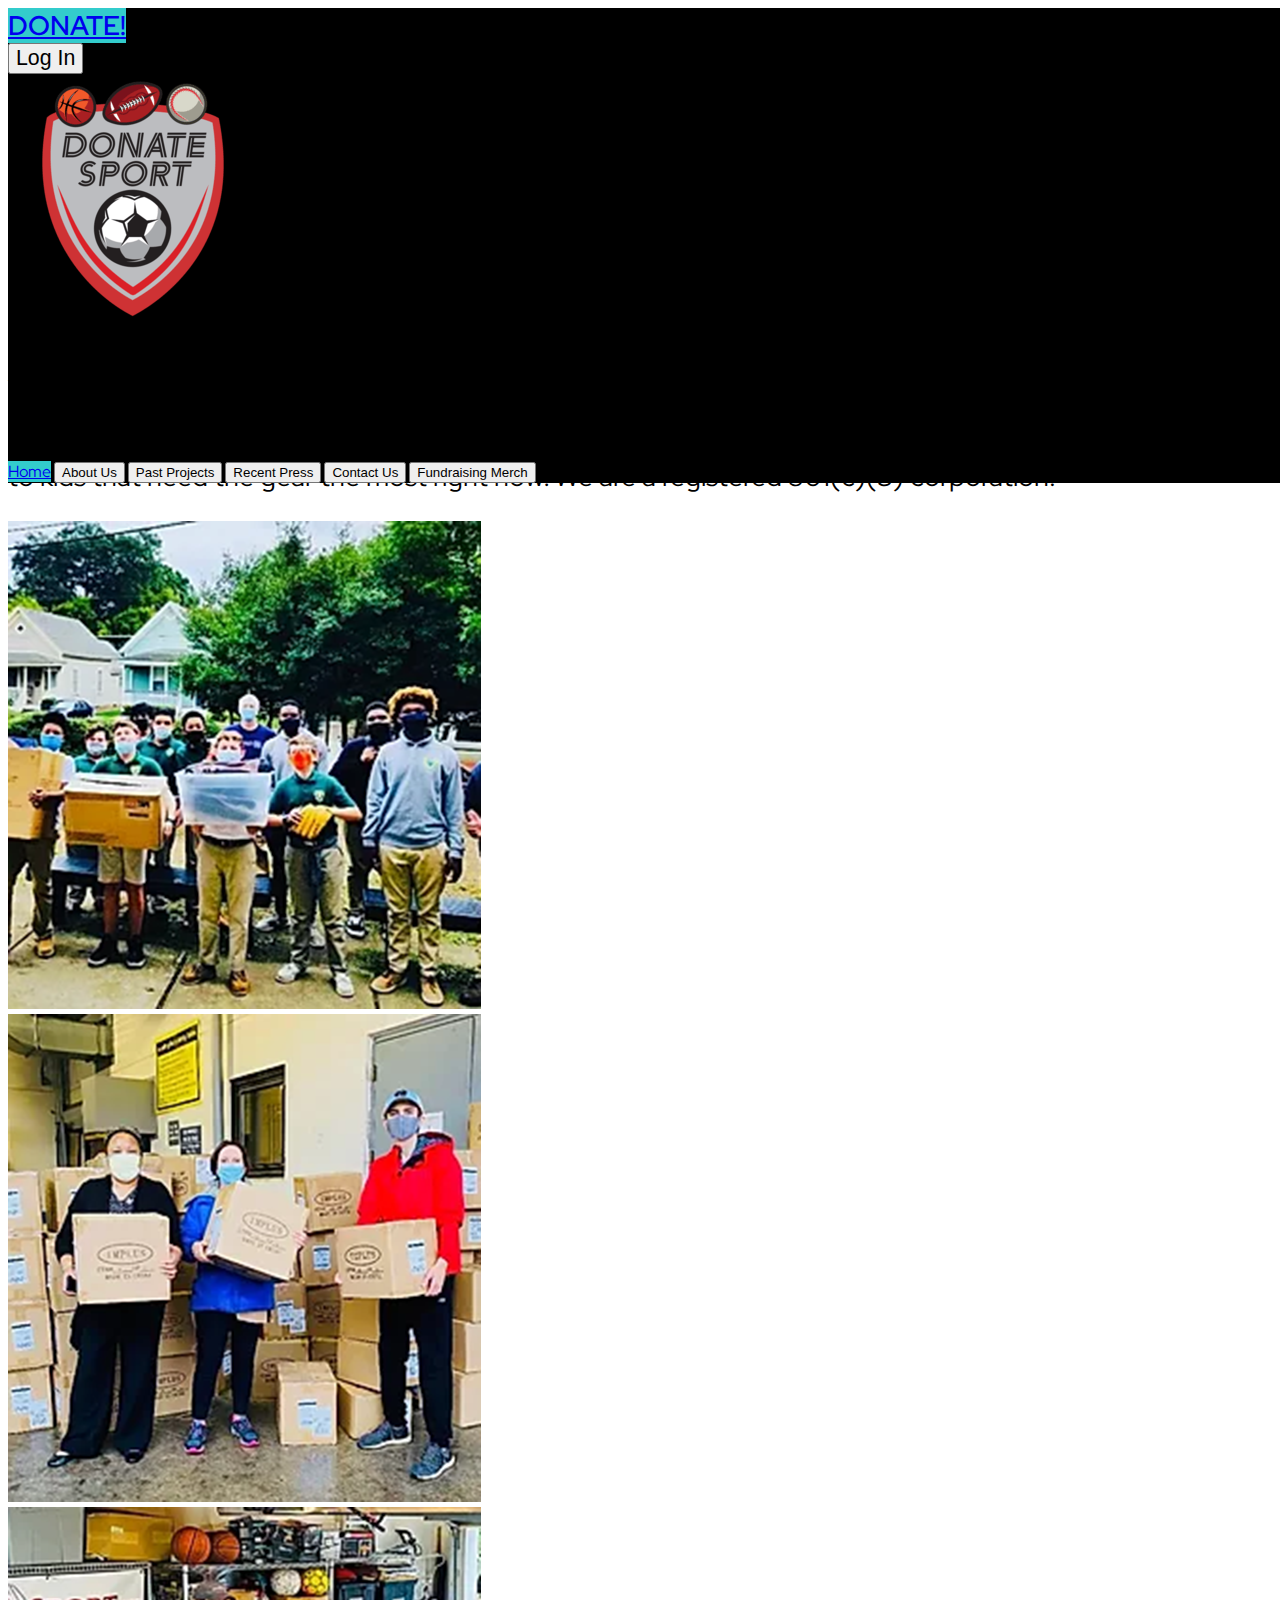
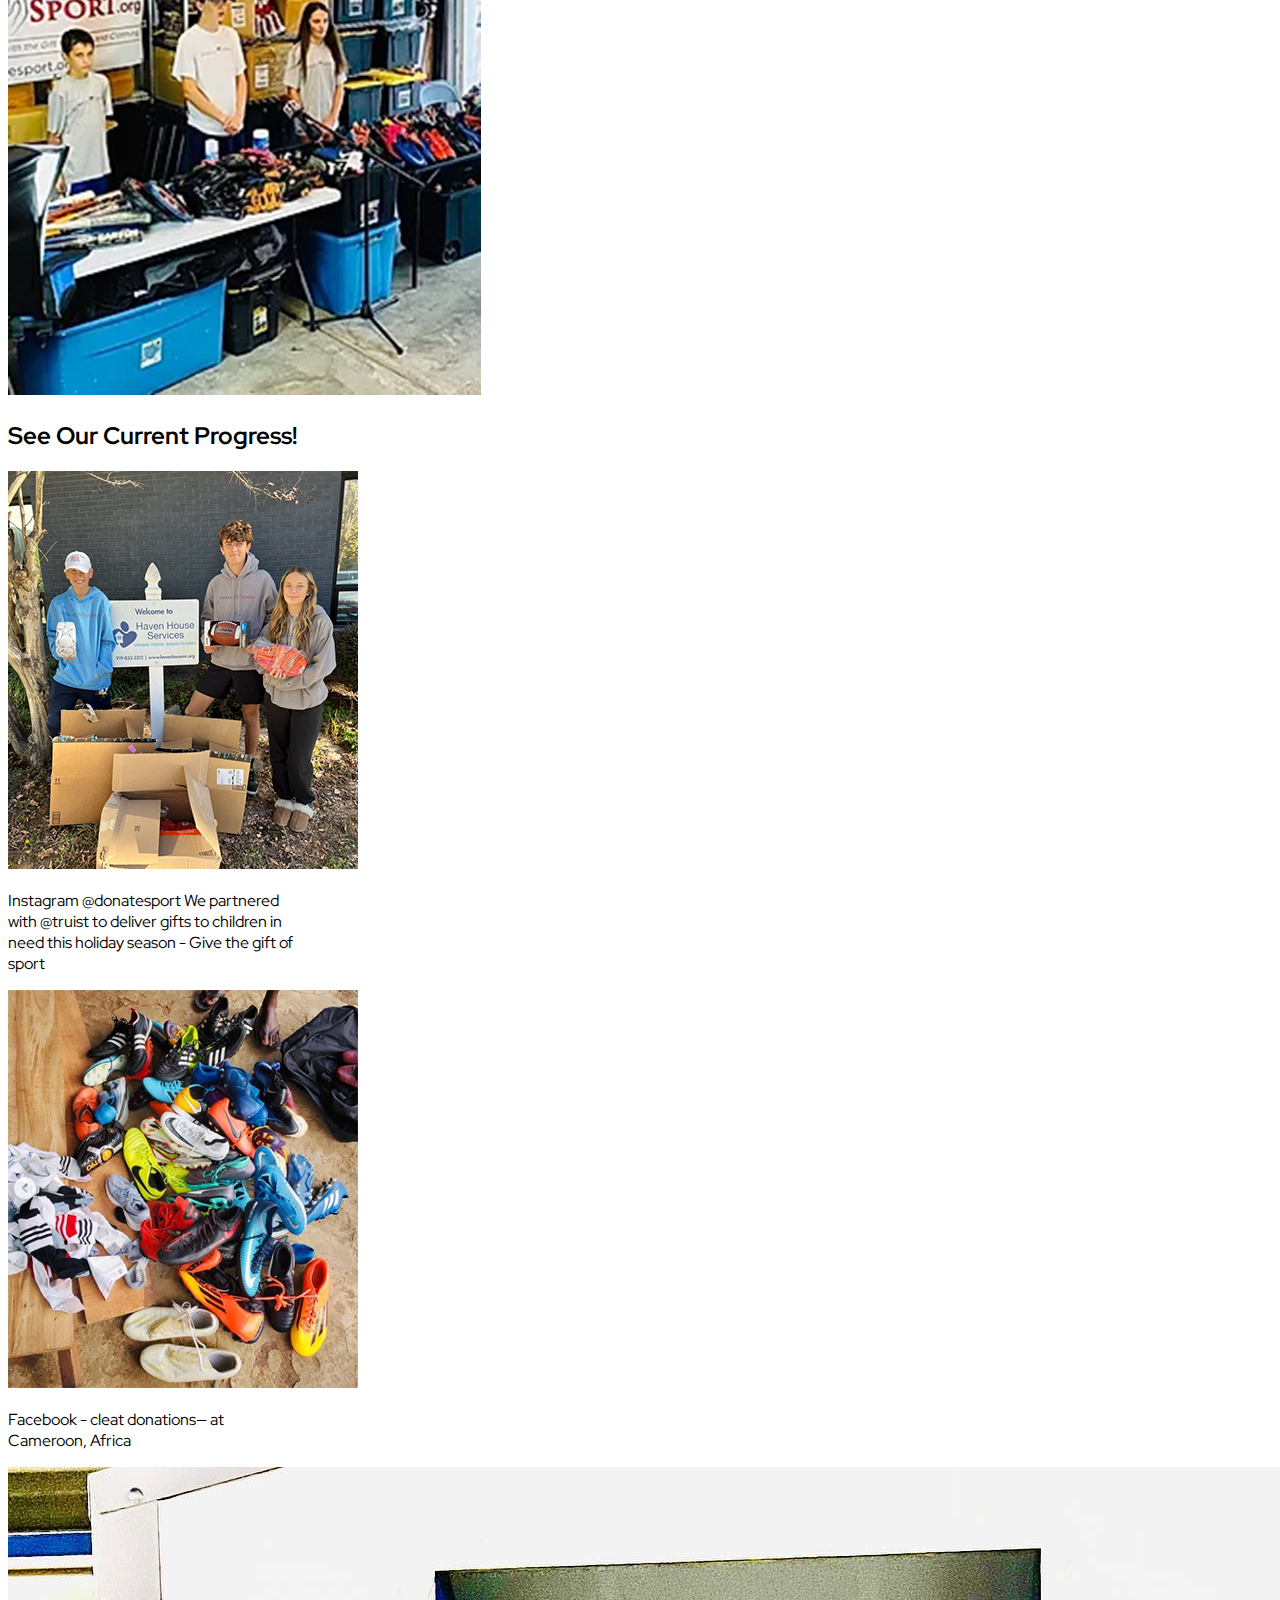
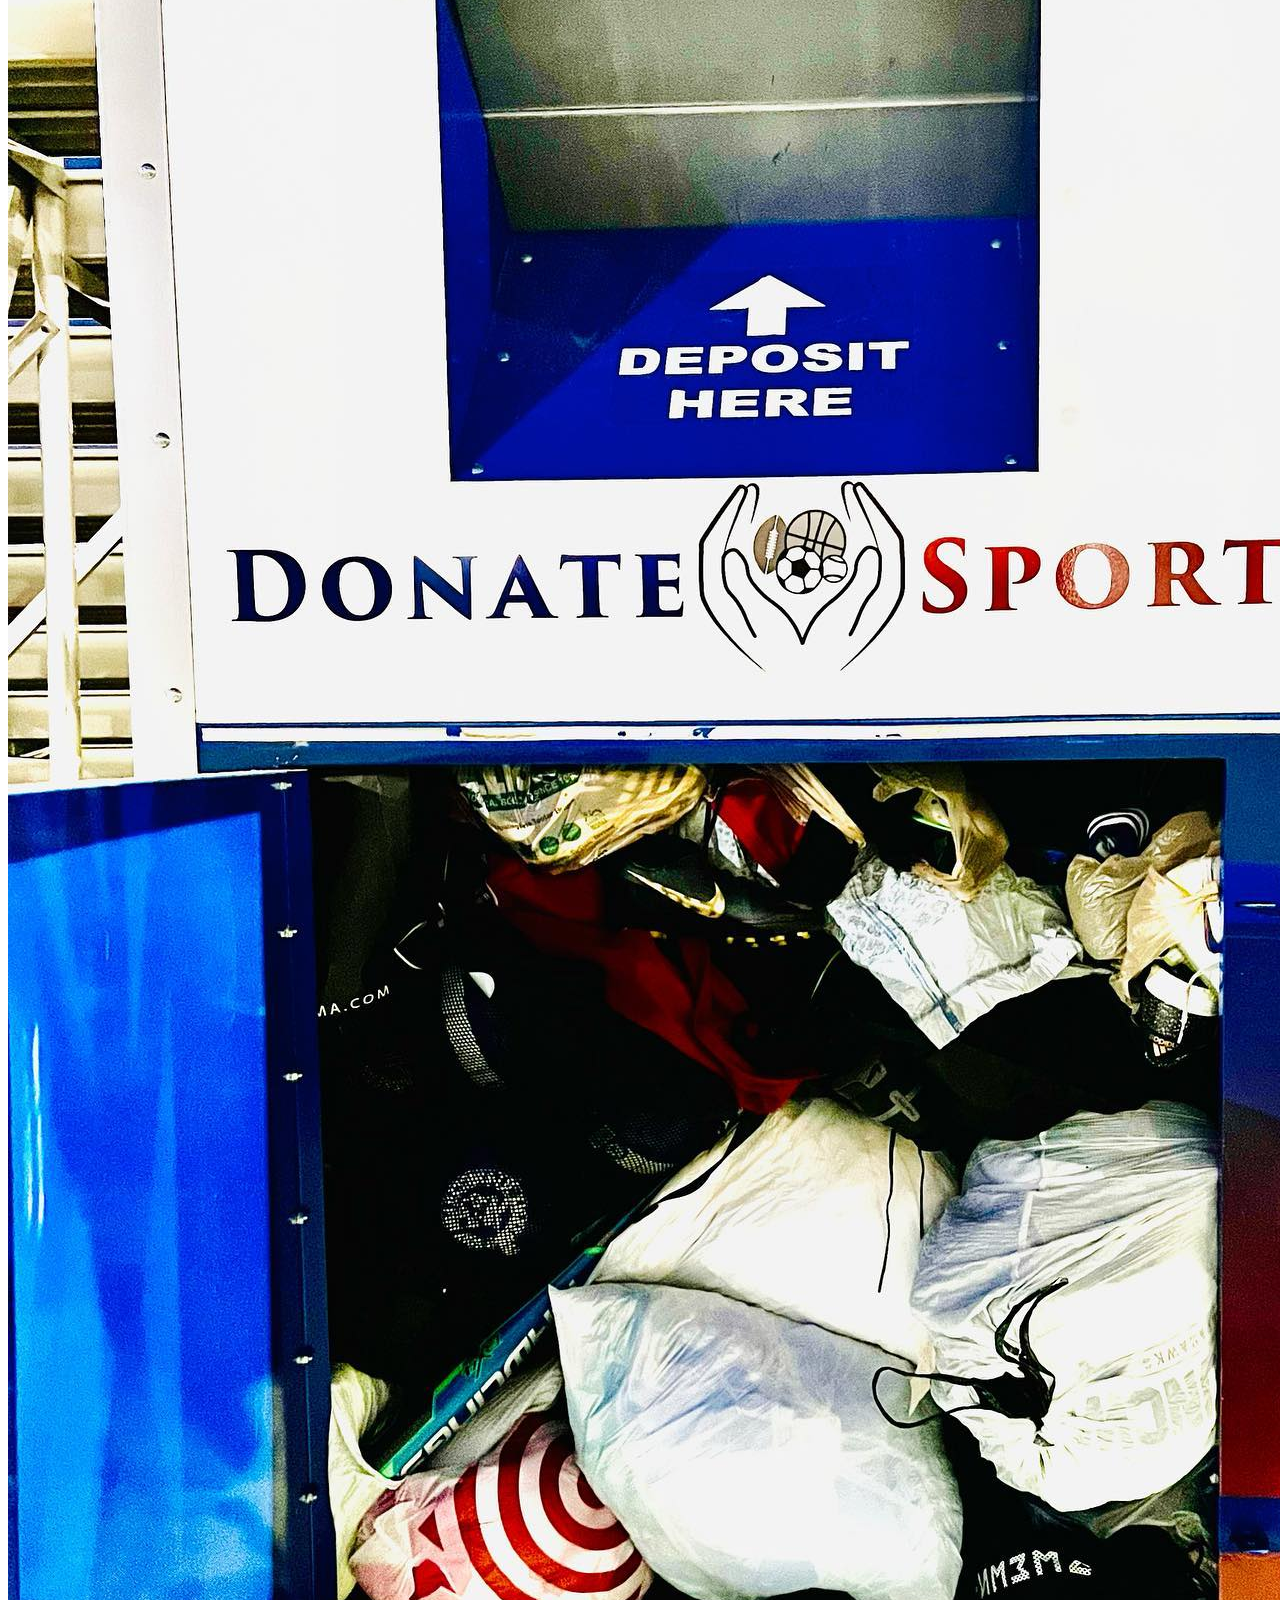
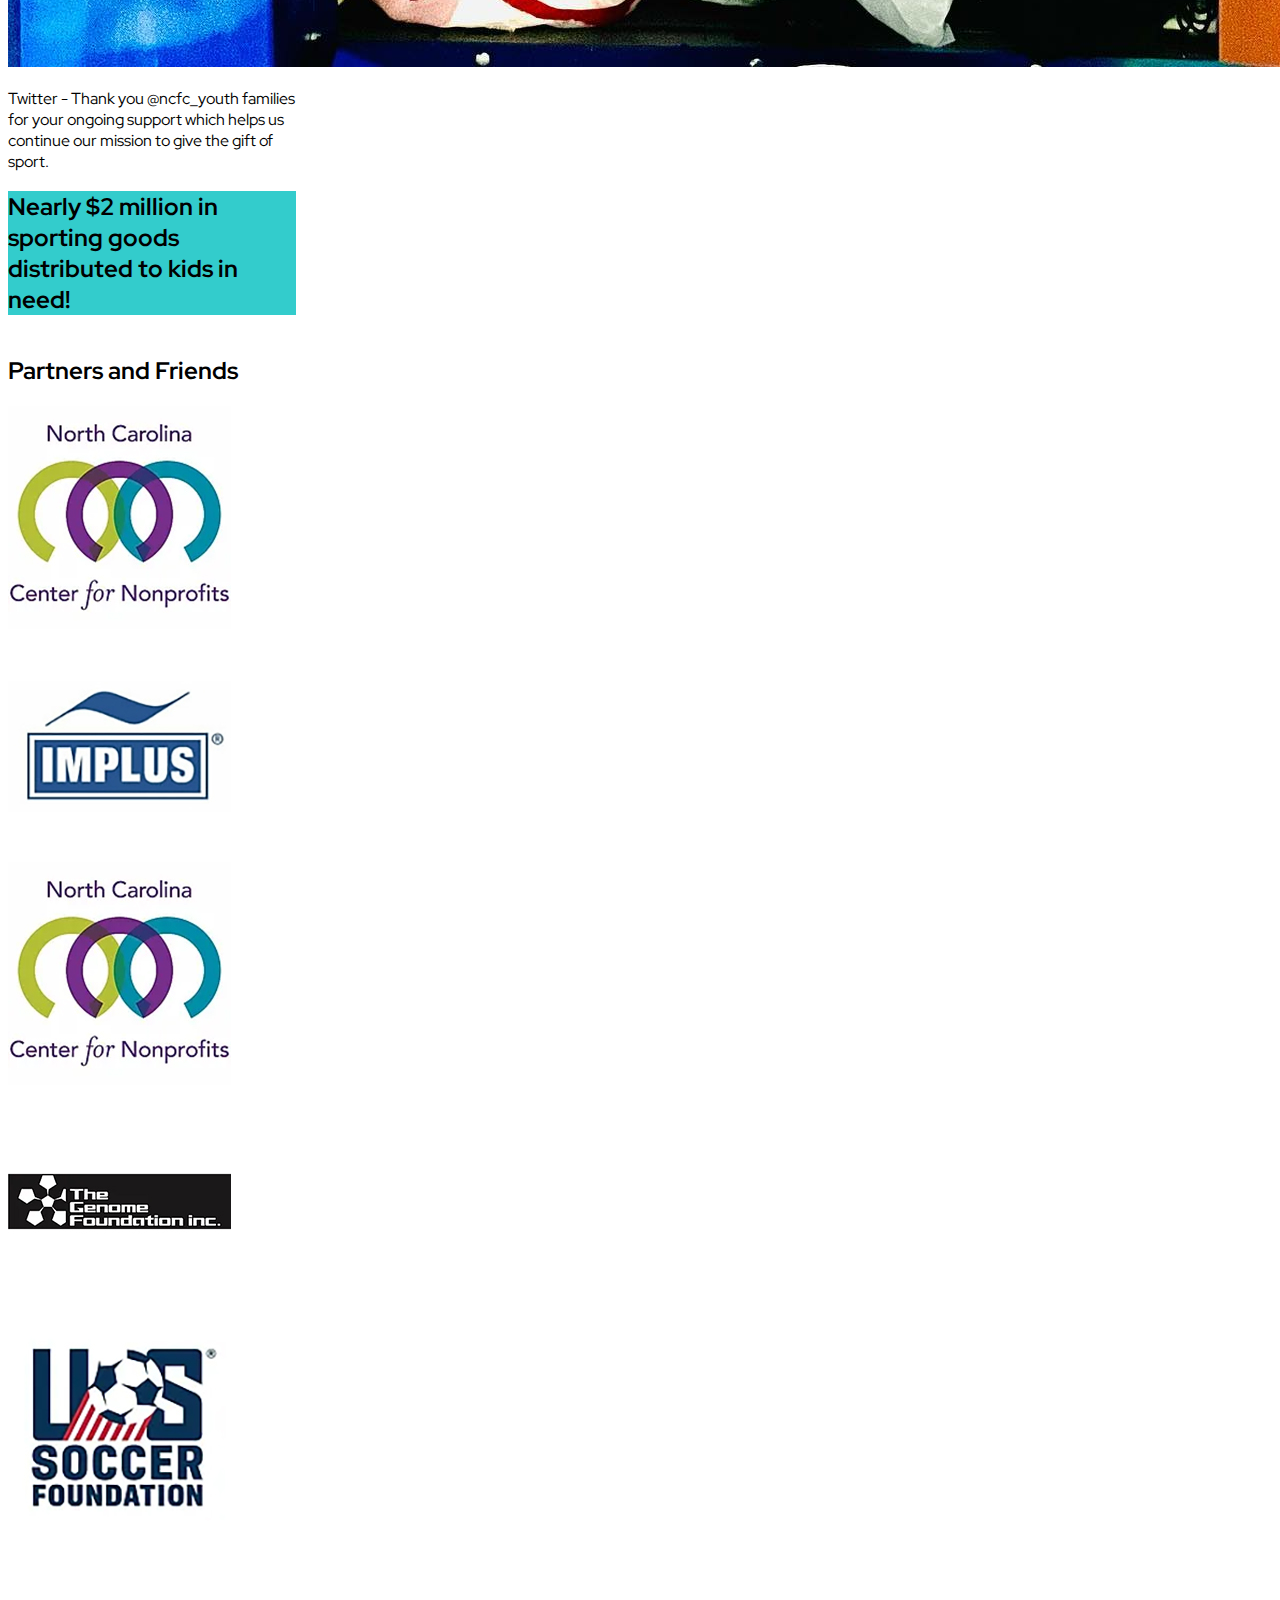
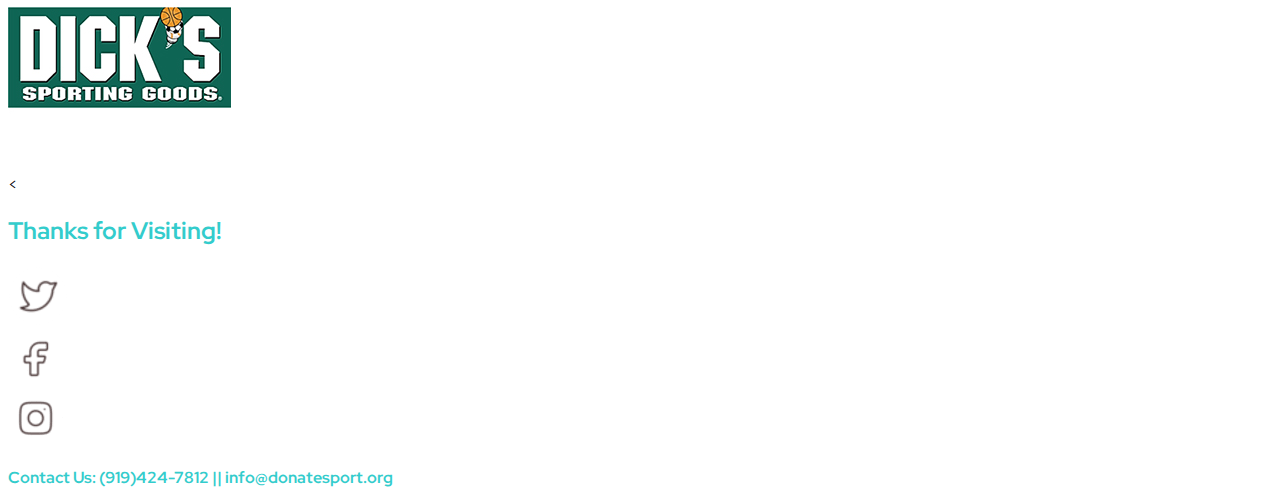
==== commit e15dc022: "updated footer" ====
--- a/index.html
+++ b/index.html
@@ -150,19 +150,20 @@
     </div>
 
 
-  <footer class="container-fluid bg-dark text-white text-center 9" >
+  <<footer class="container-fluid bg-dark text-white text-center 9" >
     <h2 style="color:#33CCCC; font-weight: bold;">Thanks for Visiting!</h2>
   <div class="row"style="justify-content:space-evenly">
-    <div class="col-lg-2 col-md-2 col-sm-6" style="justify-content:space-evenly" >  <img src="./Images/Group 211 copy.png" alt="Twitter icon"></div>
+    <div class="col-lg-2 col-md-2 col-sm-6" style="justify-content:space-evenly" >  <img src="./Images/Group 211.png" alt="Twitter icon"></div>
     <div class="ccol-lg-2 col-md-2 col-sm-6" > <img src="./Images/Group 212.png" alt="Facebook Icon"> </div>
     <div class="col-lg-2 col-md-2 col-sm-6" > <img src="./Images/Group 213.png" alt="Instagram Icon"> </div>
     
-  <div class="row" style="justify-content:space-evenly;">
-    <div><p class="footerText contactUs">Contact Us:</p></div>
-    <div><p class="footerText phoneNumber">(919)424-7812</p></div>
-    <div><p class="footerText email ">info@donatesport.org</p></div>
+    <div class="row">
+      <div><p class="footerText contactUs" style="color:#33CCCC; font-weight: bold;">Contact Us: (919)424-7812  ||  info@donatesport.org</p>
+      </div>
+    </div>
+
   </div>
-  </footer>
+</footer>
 
 <script>var vid = document.getElementById("myVideo");
 
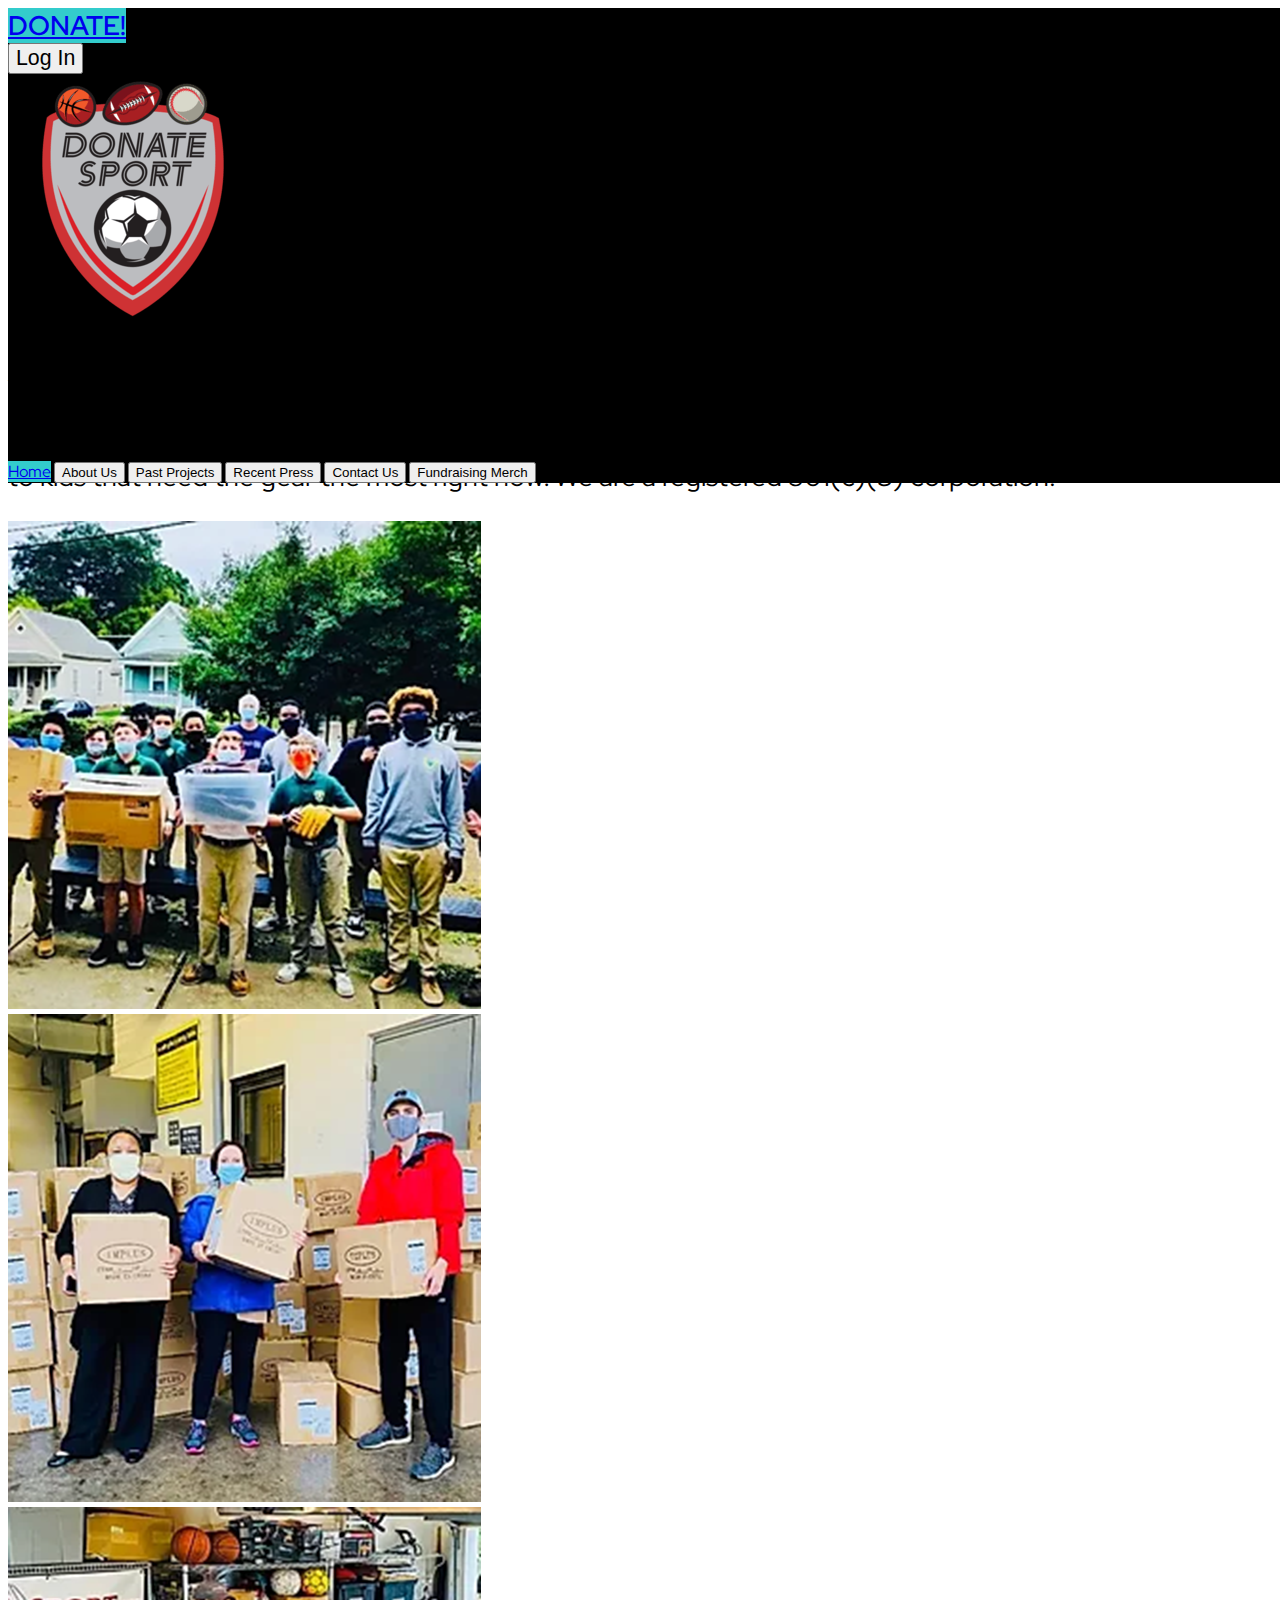
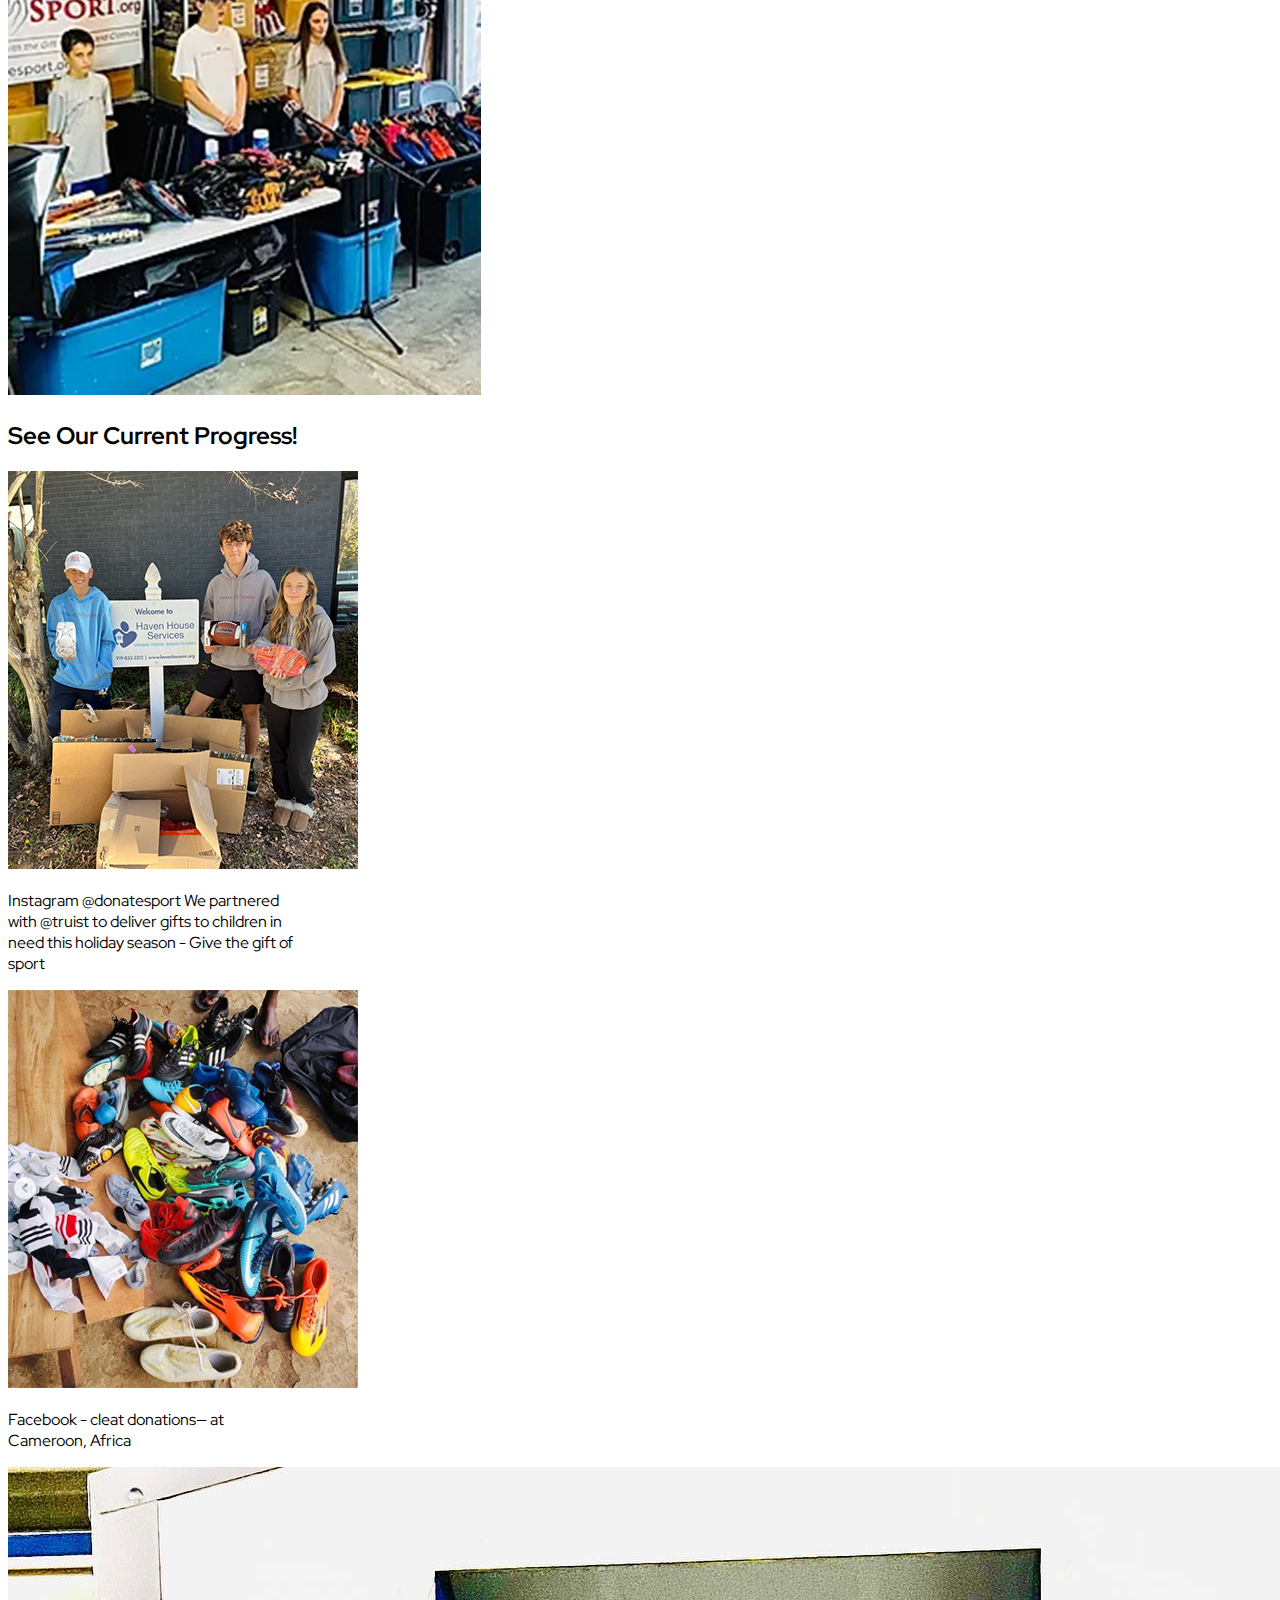
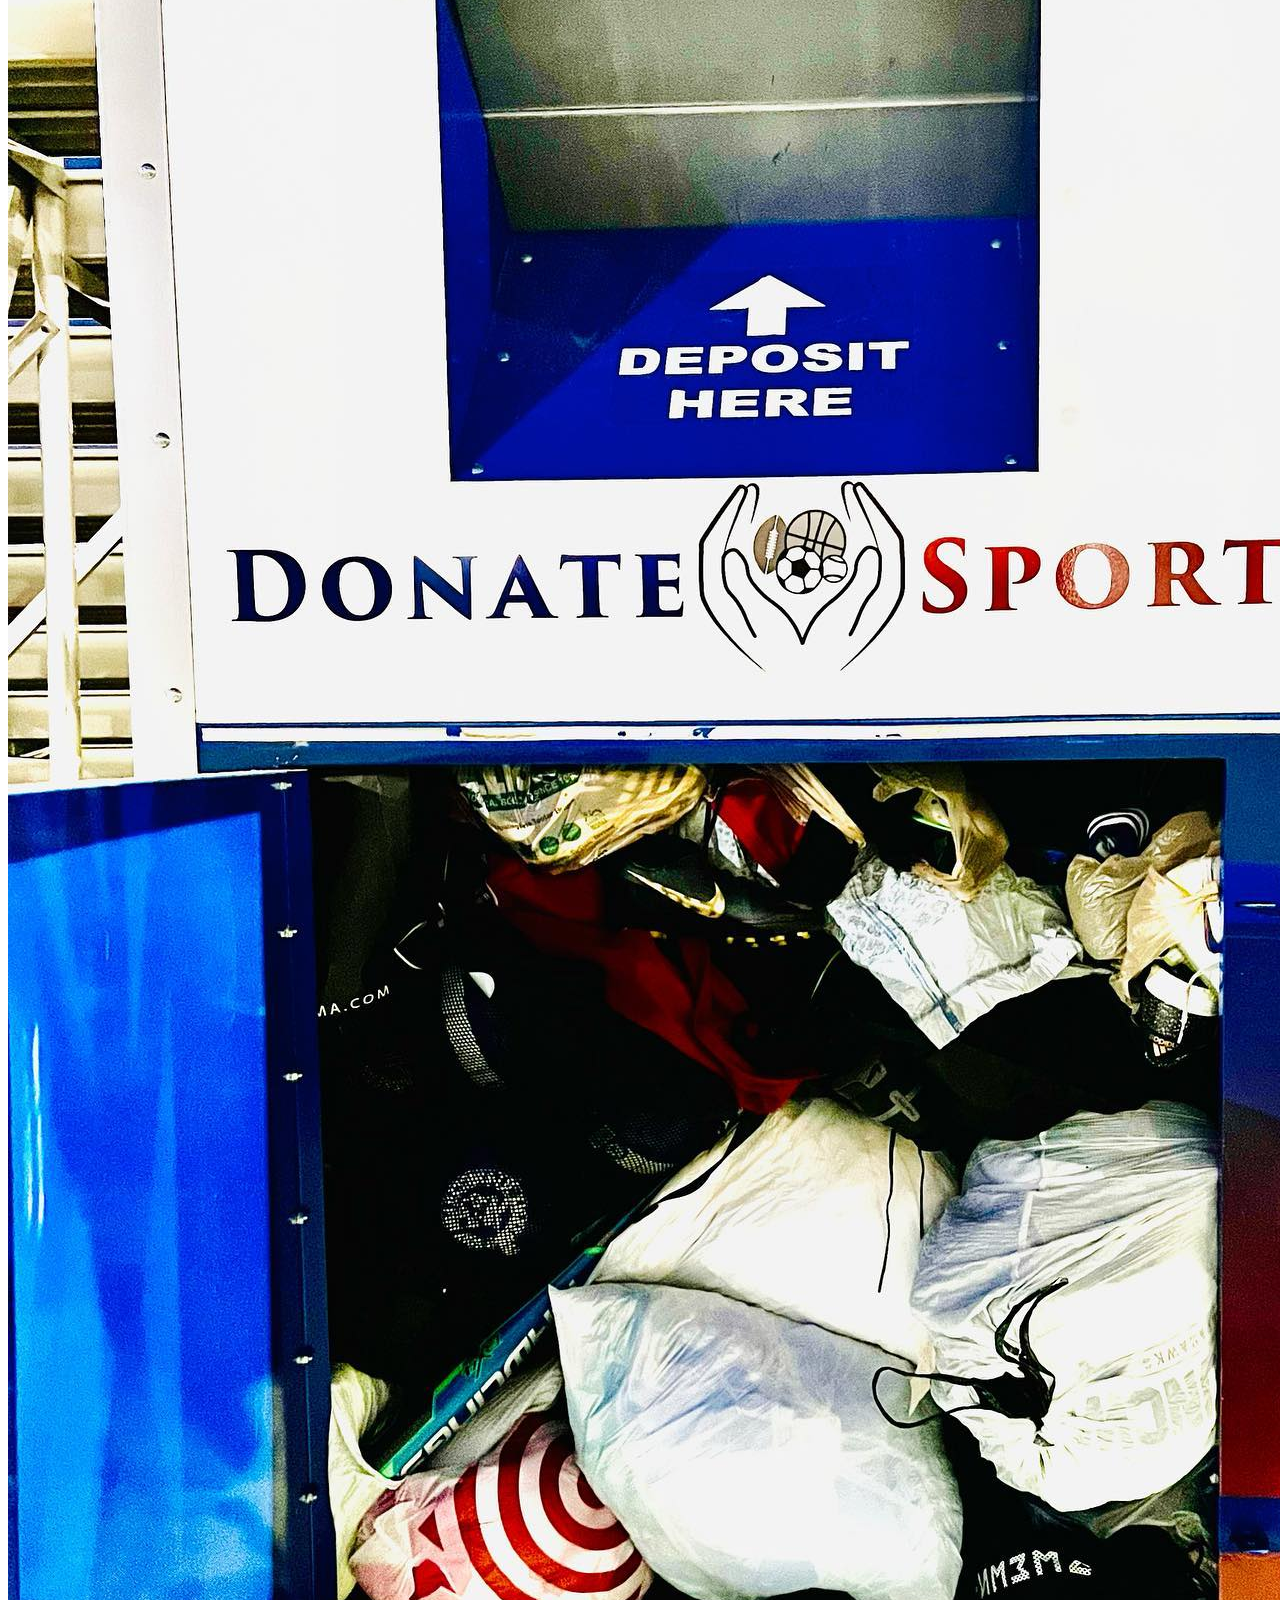
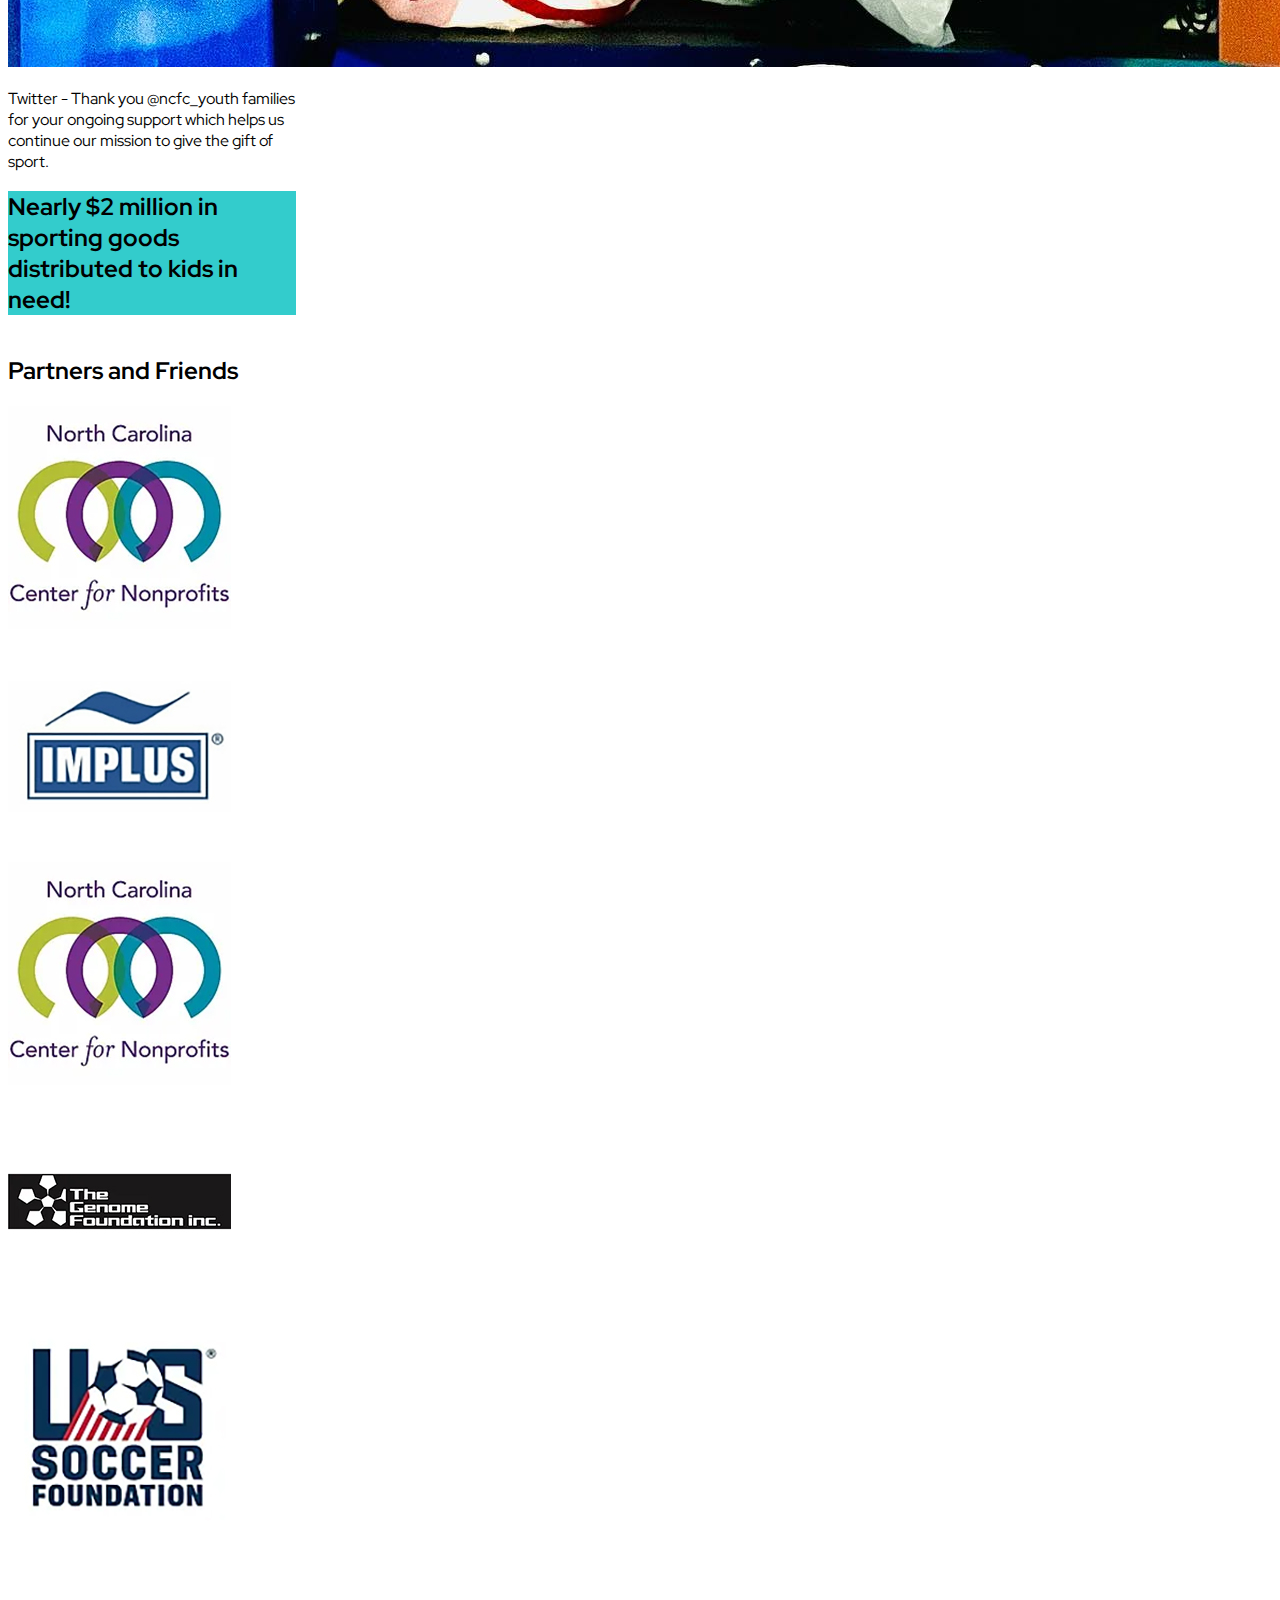
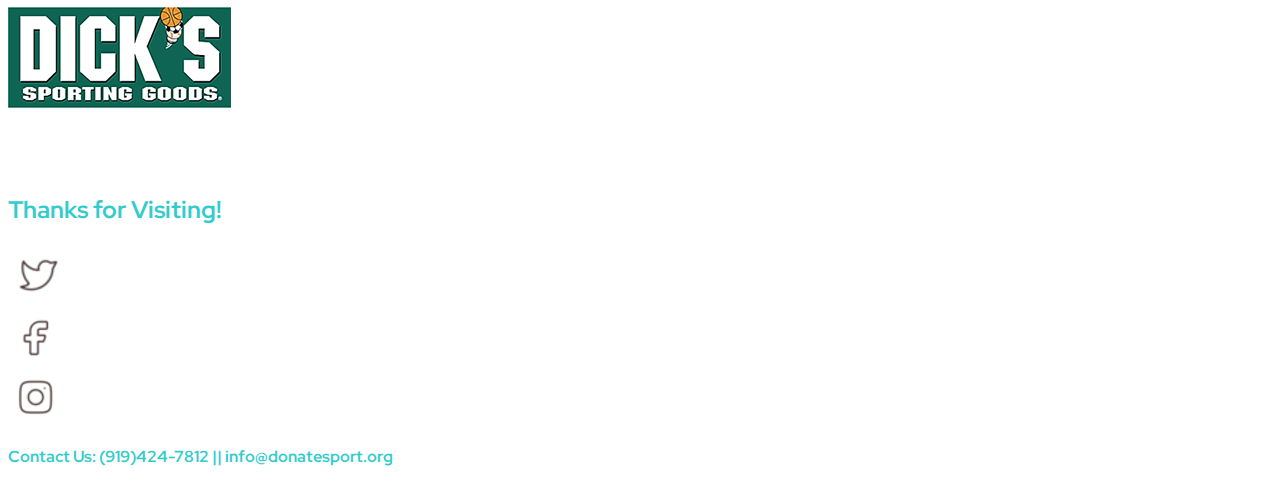
==== commit 1bbec83d: "CSS updates to selected state/pages" ====
--- a/index.html
+++ b/index.html
@@ -150,7 +150,7 @@
     </div>
 
 
-  <<footer class="container-fluid bg-dark text-white text-center 9" >
+  <footer class="container-fluid bg-dark text-white text-center 9" >
     <h2 style="color:#33CCCC; font-weight: bold;">Thanks for Visiting!</h2>
   <div class="row"style="justify-content:space-evenly">
     <div class="col-lg-2 col-md-2 col-sm-6" style="justify-content:space-evenly" >  <img src="./Images/Group 211.png" alt="Twitter icon"></div>
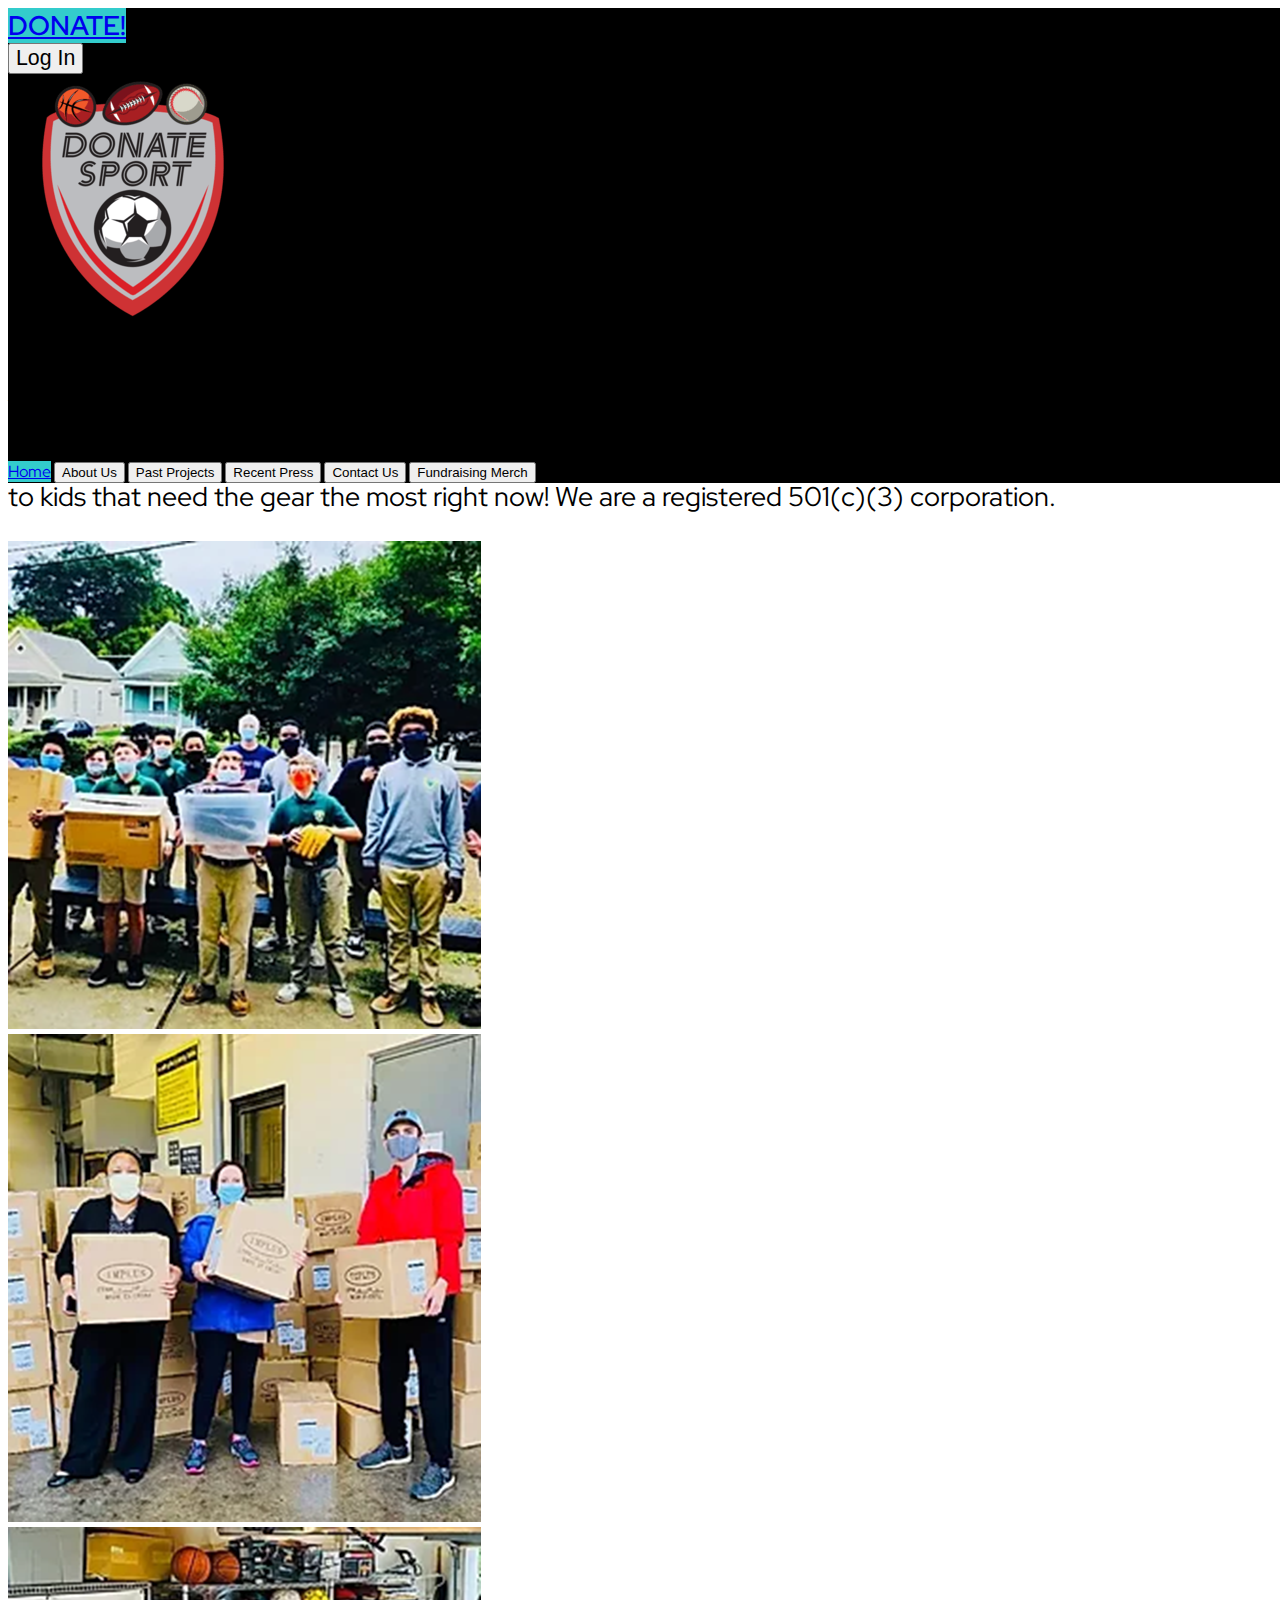
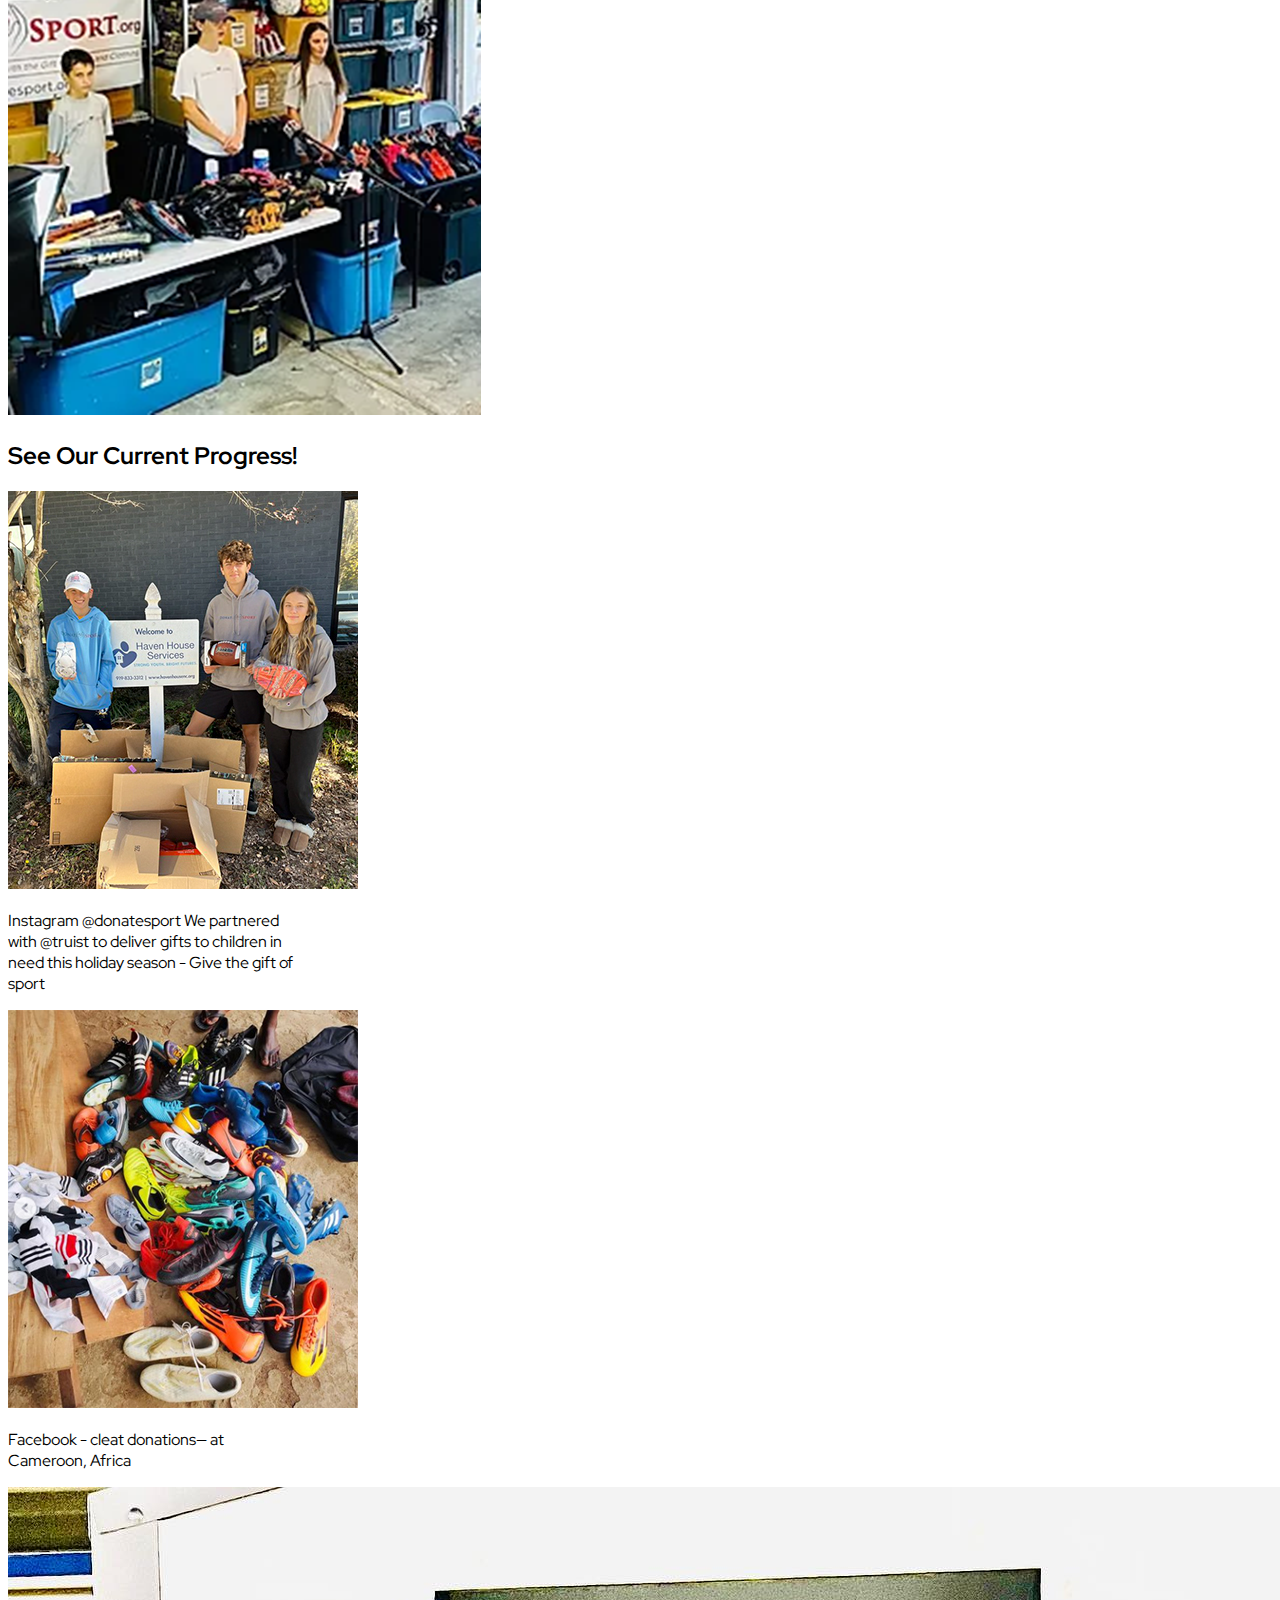
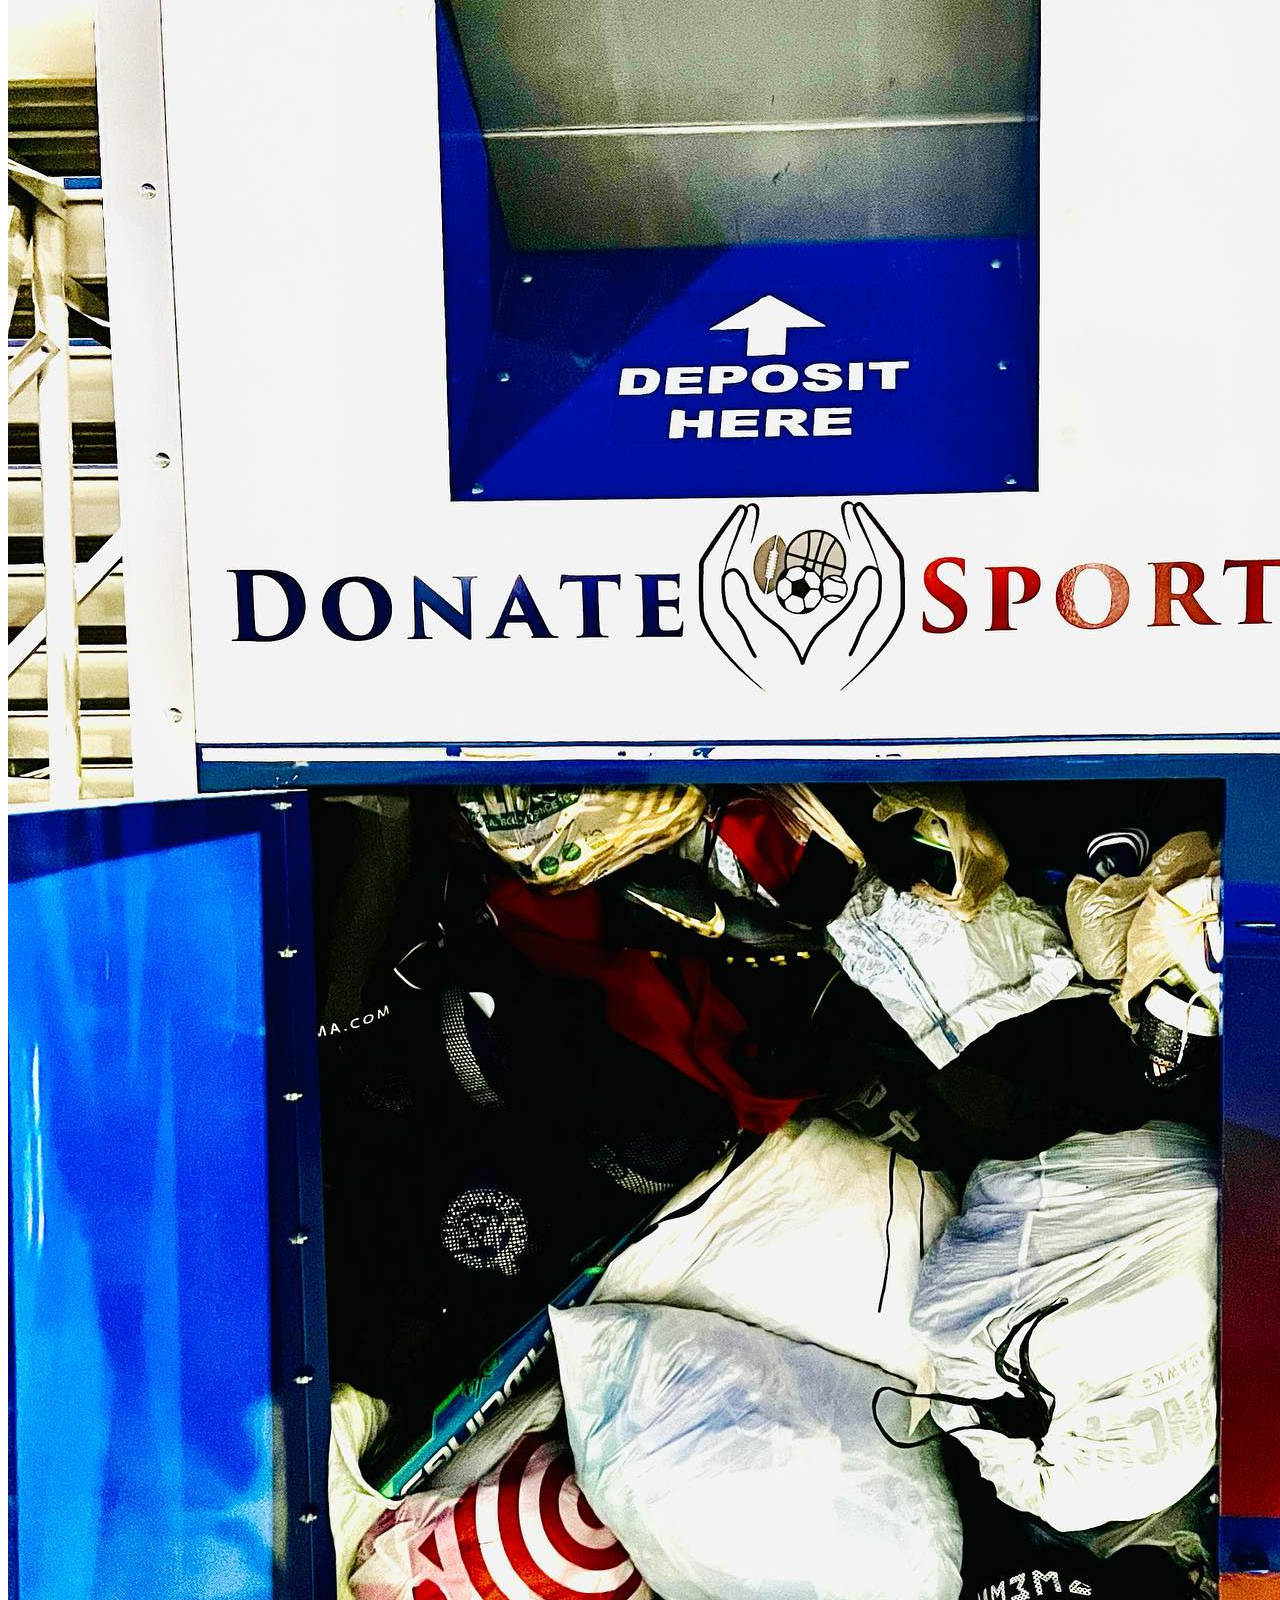
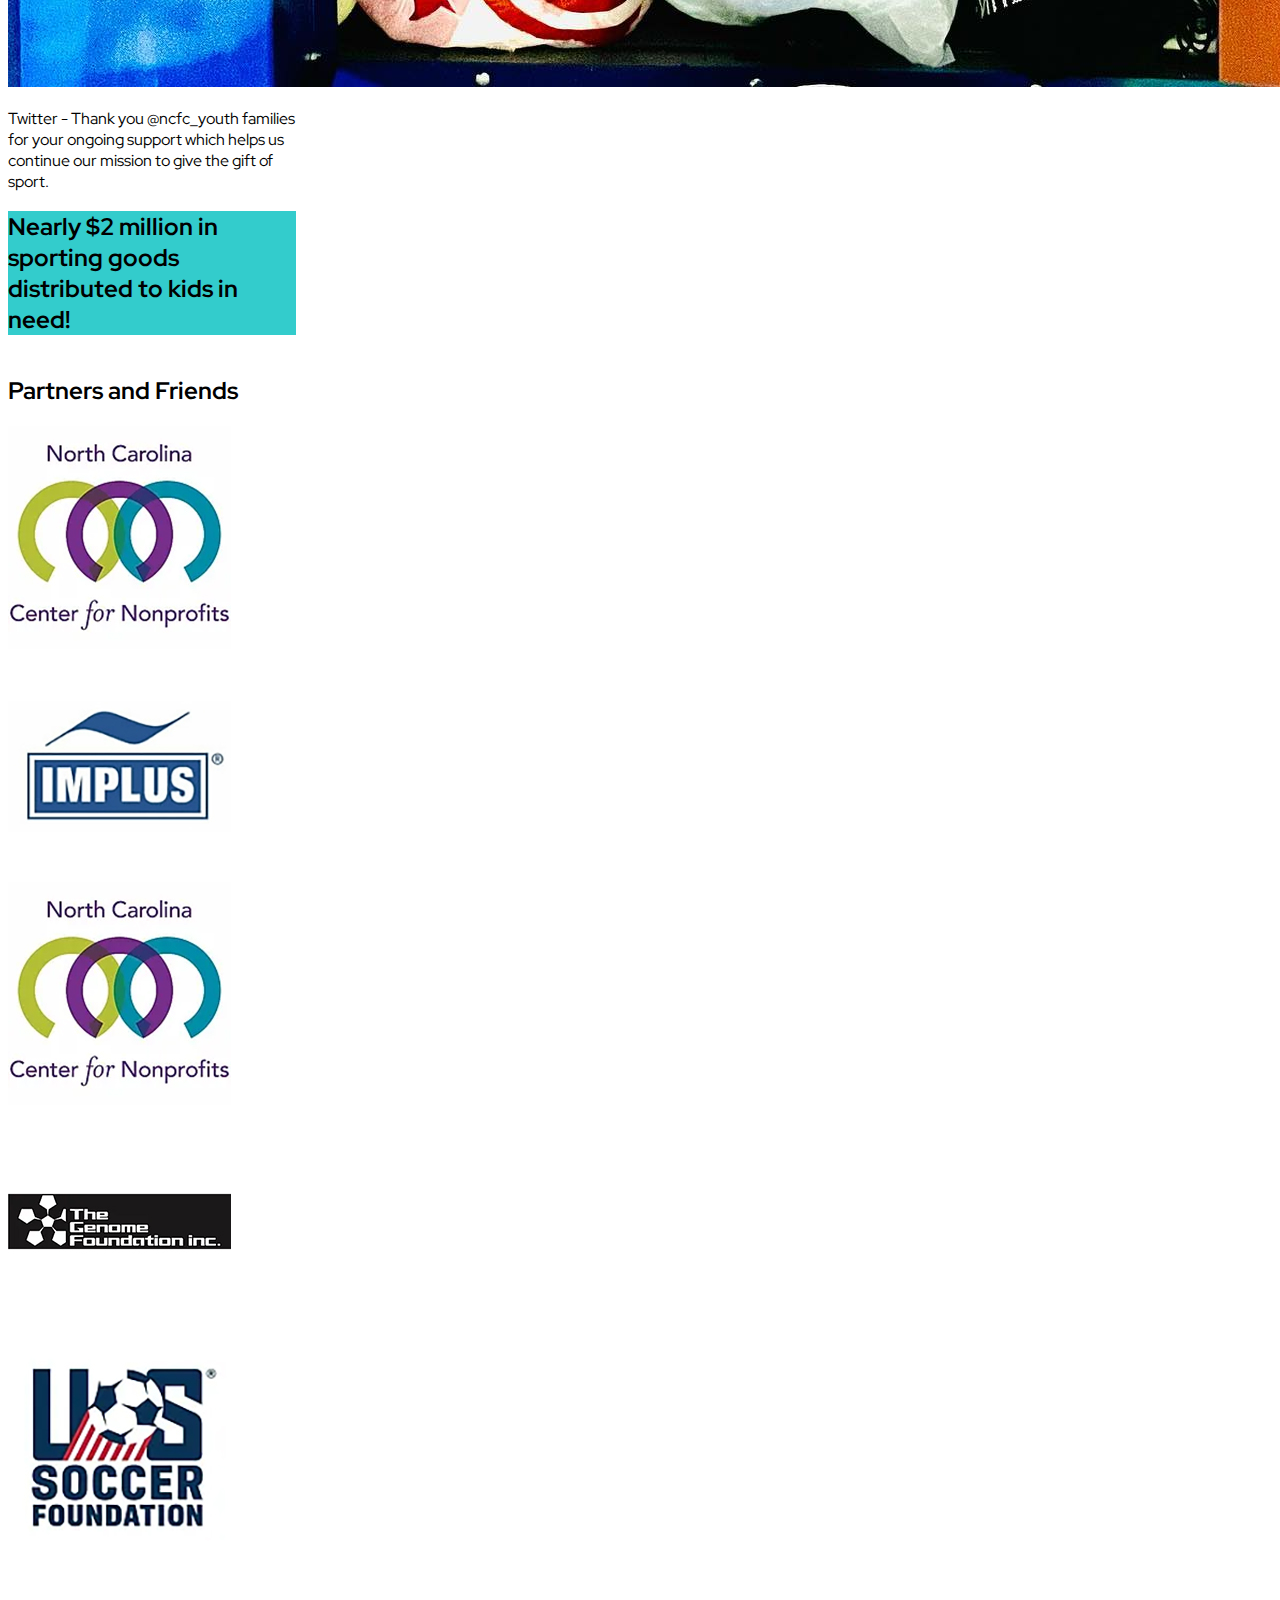
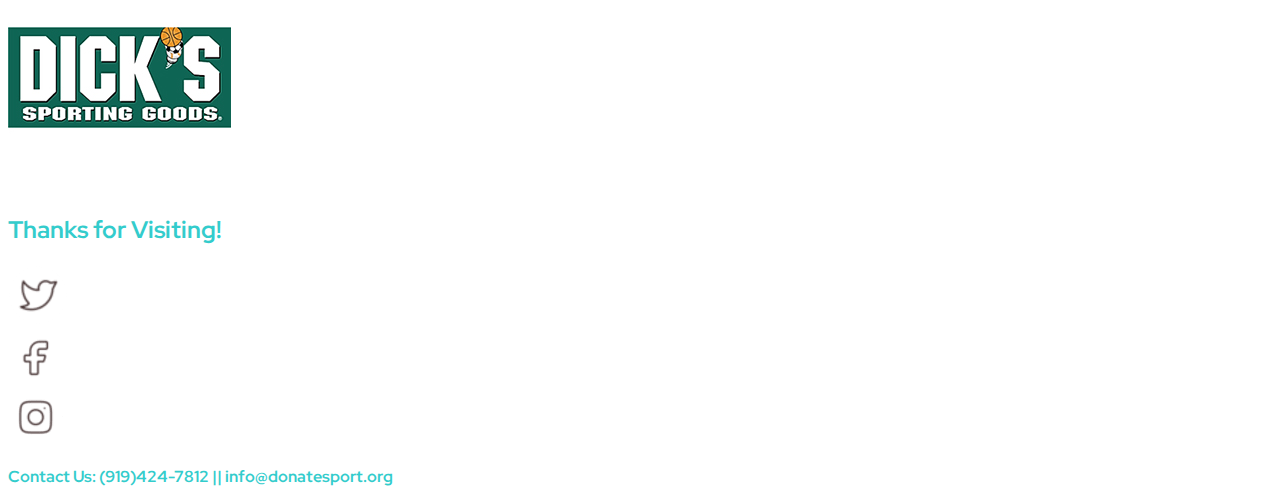
==== commit aee2da9d: "drop box updates" ====
--- a/index.html
+++ b/index.html
@@ -65,8 +65,8 @@
     </div>
     </div>
 
-    </div class="firstContainer container-fluid bg-danger">
-       <h1 class="sectionHeading text-center text-white" style="font-weight:bold;">   Mission Statement </h1>
+    </div class="firstContainer container-fluid bg-danger" >
+       <h1 class="sectionHeading text-center text-white" style="font-weight:bold;padding-top: 20px;">   Mission Statement </h1>
         <p class="sectionHeading text-center text-white" style="font-size: 20pt;">    Andrew Jung and family founded DonateSports.org,
         a non-profit, to help children in NC, <br> and around the world with the
         gift of sport and clothing. <br> By repurposing sports items, DonateSports.org
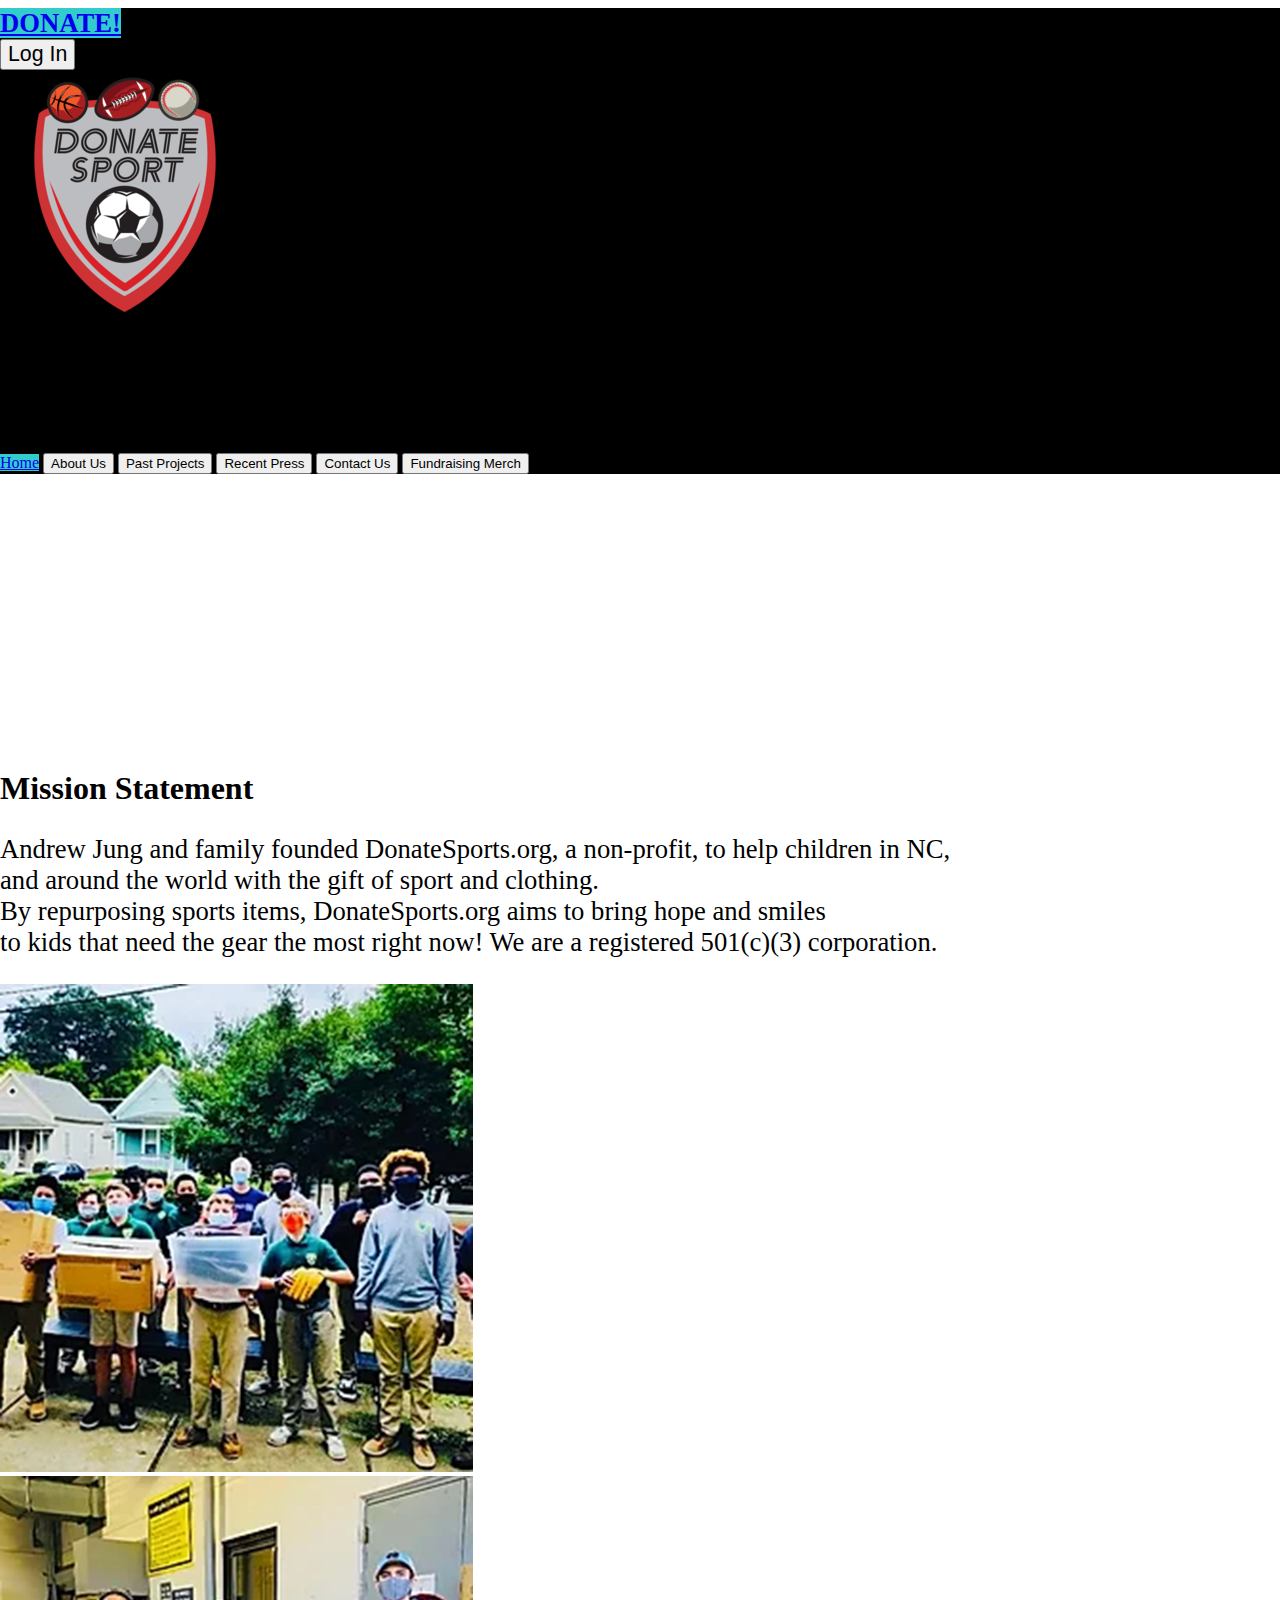
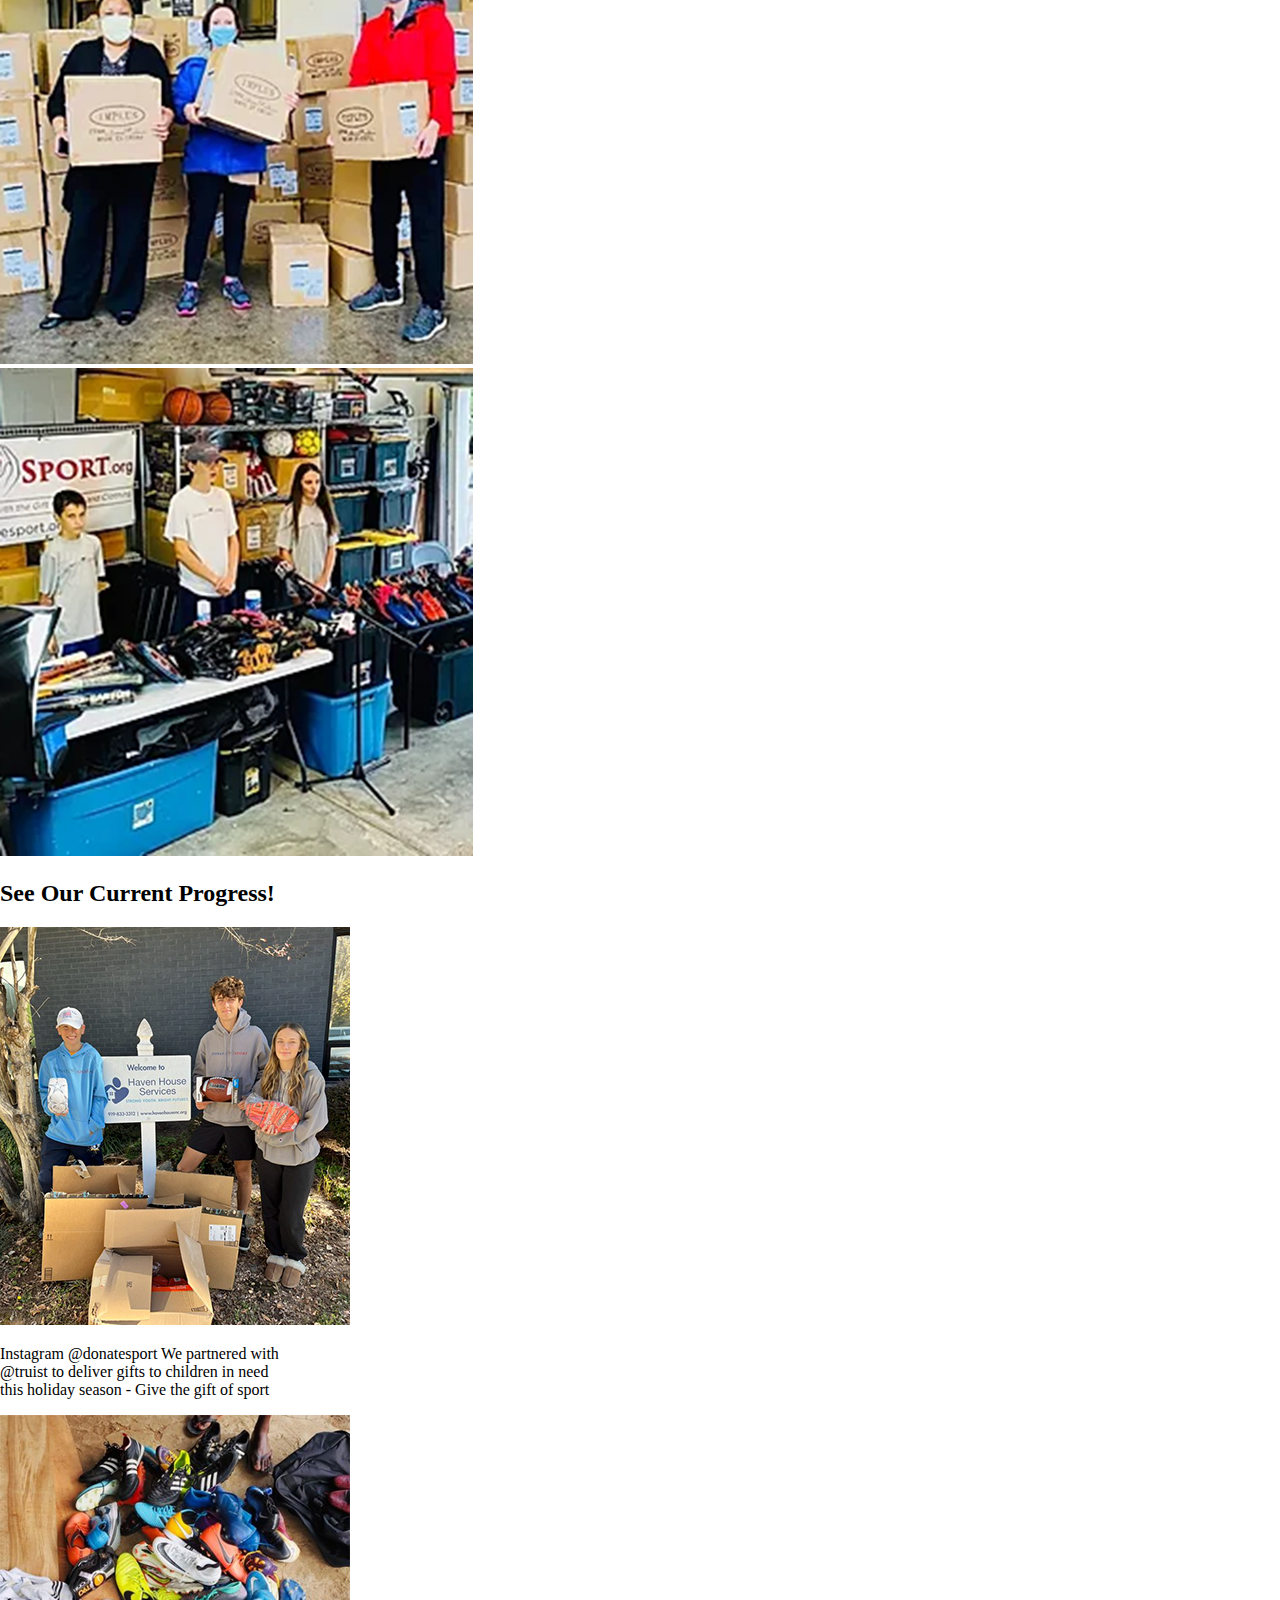
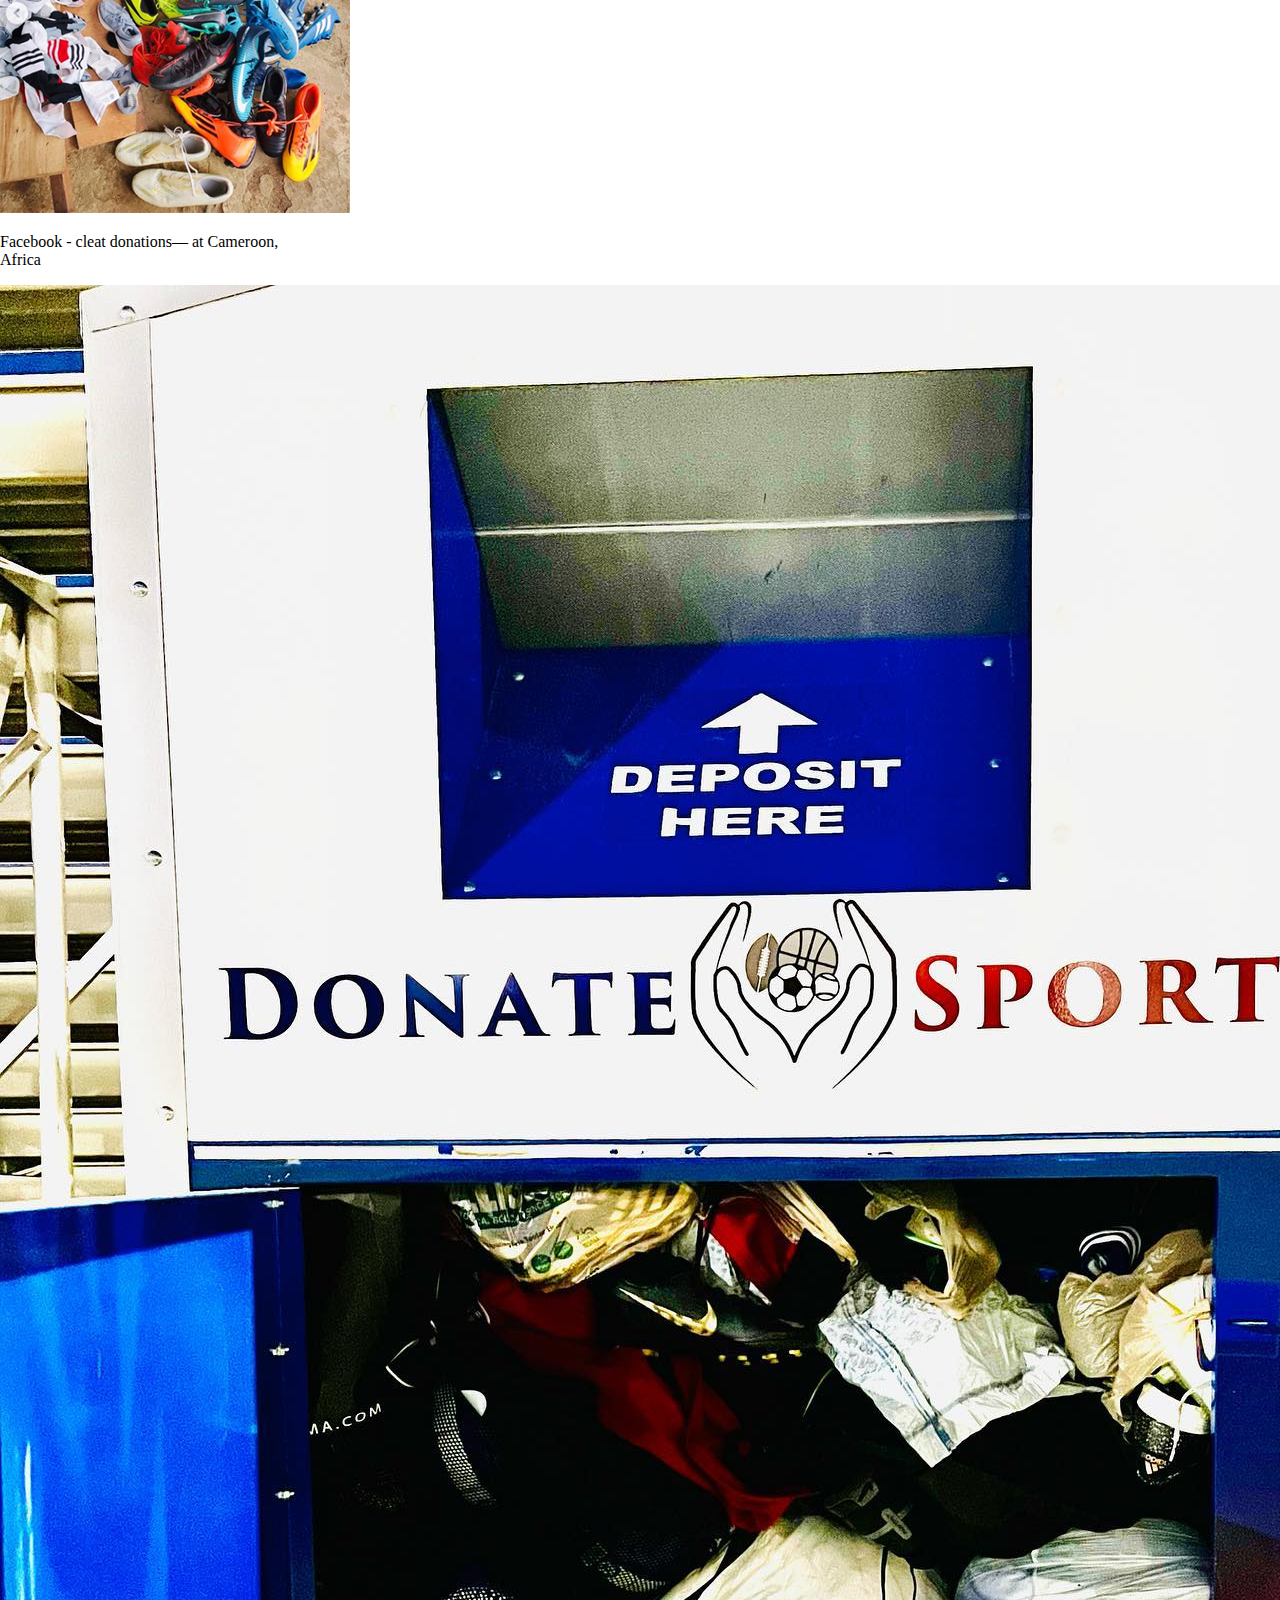
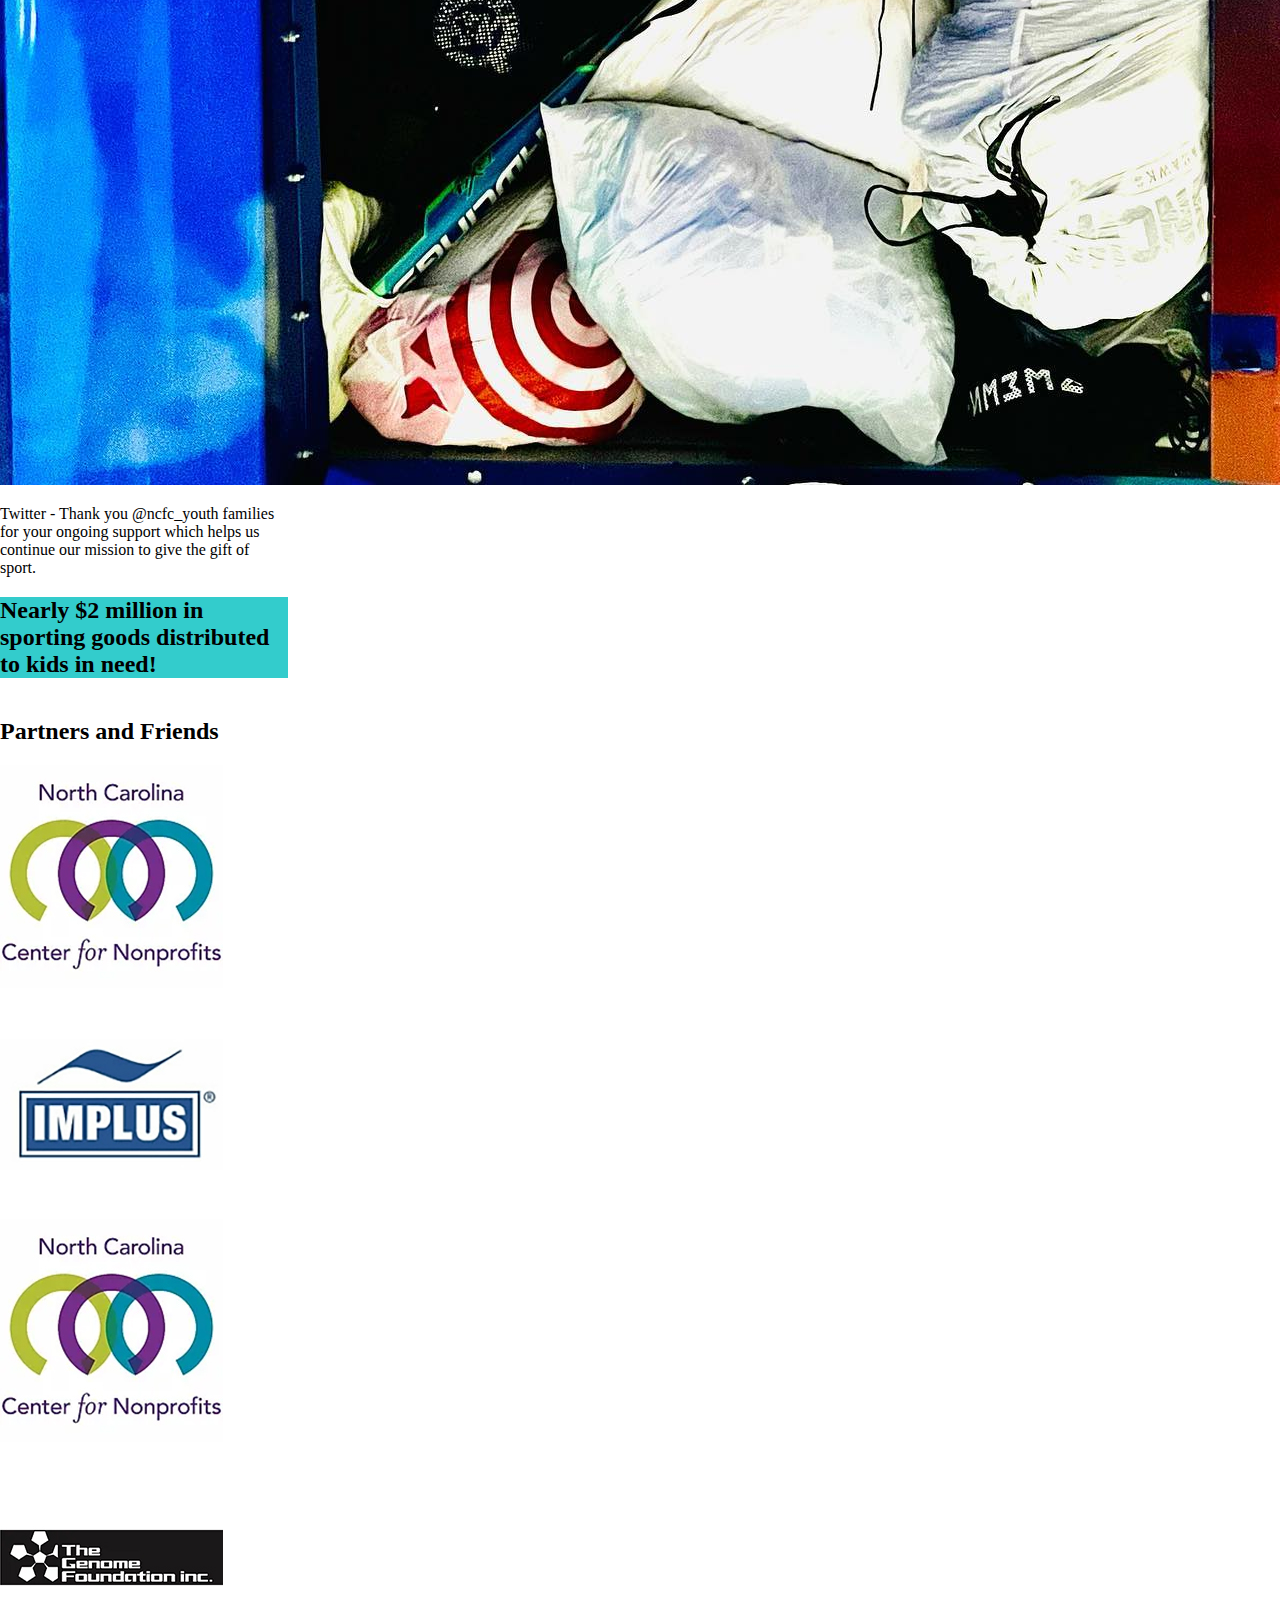
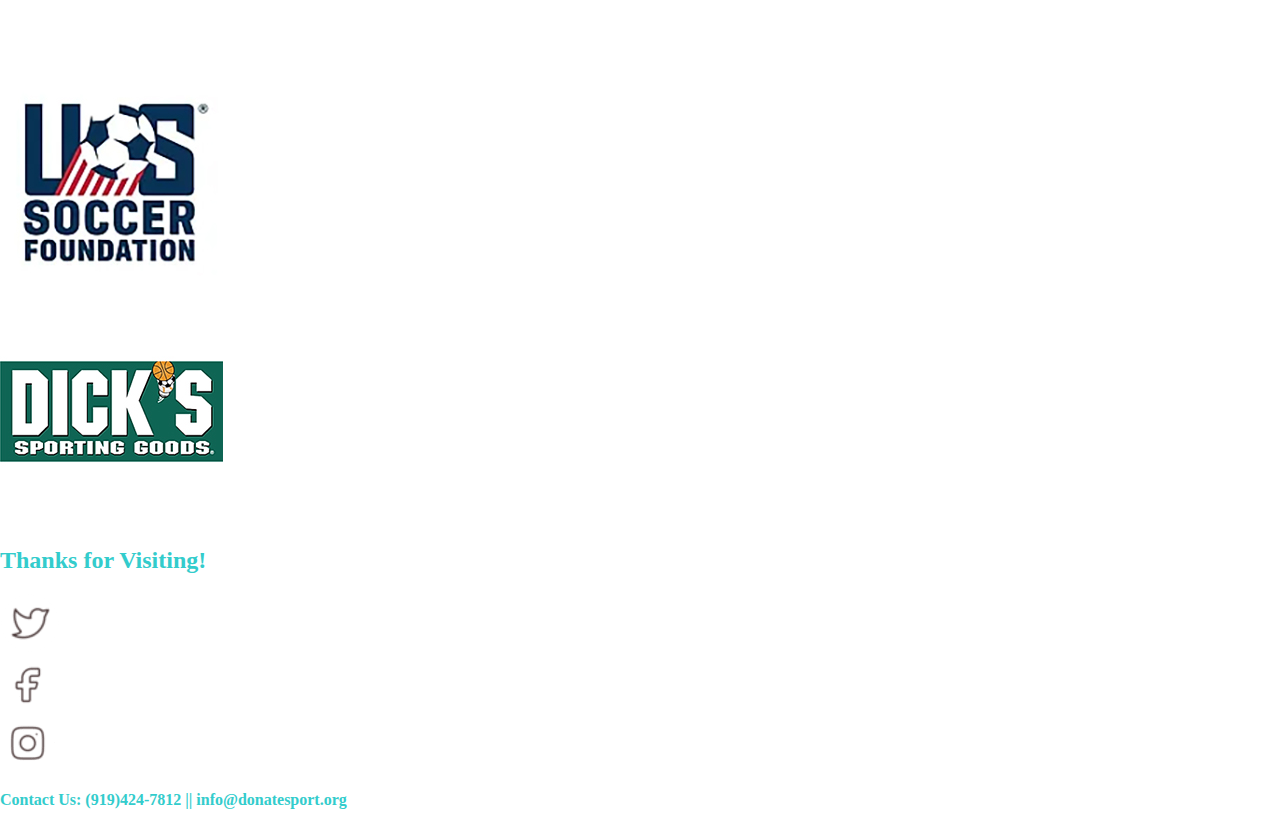
==== commit 3304a4fd: "last few edits" ====
--- a/index.html
+++ b/index.html
@@ -13,9 +13,22 @@
     <link href="style.css" rel="stylesheet" type="text/css" />
     <link href='https://fonts.googleapis.com/css?family=Red Hat Display' rel='stylesheet'>
     <style>
-      body {
+      .body {
     font-family: 'Red Hat Display';  
         }
+        .container-fluid {
+    padding-right: 0px;
+    padding-left: 0px;
+    margin-right: auto;
+    margin-left: auto;
+        }   
+        .btn-group {
+        display: inline-flex;
+        vertical-align: middle;
+    } 
+    .btn-dark {
+      flex: 1 1 auto;
+    }
     </style>
     <title>Donate Sport Nonprofit</title>
     <link rel="icon" type="image/x-icon" href="/images/favicon2.png">
@@ -23,7 +36,7 @@
 
   
 
-  <header class="container-fluid header" style="position:fixed; width: 100%;" >
+  <header class="container-fluid header" style="position:sticky; top:0px; width: 100%;" >
     <div class="container-fluid text-white text-center" style="background-color: black; ">
       
     
@@ -37,7 +50,7 @@
           </div>
         </div>
 
-        <div class="row ">
+        <div class="row">
         <div class="col-sm-10 logo float-center" ><img src="Images/Resized logo.png" > 
         <div class="col-sm-4 tagline float-start" style="padding-left: 10px; padding-top: 70px; align-content: center;" ><h3> Trust us to easily donate your used sport items to kids in need.</h3>
         </div>
@@ -85,7 +98,7 @@
     <h2 class="sectionHeading text-center text-white"> See Our Current Progress!</h2>
    
     
-    <div class="row currentProgress">
+  <div class="row currentProgress">
       <div class="col-lg-3 col-md-3 col-sm-12 p-3">
       <div class="cardContainer">
         <div class="card" style="width: 18rem;">
@@ -94,9 +107,9 @@
         <p class="card-text">Instagram
           @donatesport We partnered with @truist to deliver gifts to children in need this holiday season - Give the gift of sport</p>
         </div>
+        </div>
       </div>
       </div>
-    </div>
     
       <div class="col-lg-3 col-md-3 col-sm-12 p-3">
       <div class="cardContainer">
@@ -122,7 +135,7 @@
 
       <div class="col-lg-3 col-md-3 col-sm-12 p-3">
         <div class="cardContainer">
-          <div class="card" style="width: 18rem;"></div>
+          <div class="card" style="width: 18rem;">
           <div class="column card stat" style="width: 18rem; background-color: #33CCCC;">
           <div class="card-body">
             <h2 class="sectionHeading text-center text-black" style="font-weight:bold;">Nearly $2 million in sporting goods distributed to kids in need!</h2>
@@ -130,9 +143,9 @@
           </div>
           </div>
         </div>
-
+        </div>
     </div>
-  </div>
+</div>
 
     <div class="container-fluid bg-secondary" style="align-content:center;" >
       <h2 class="sectionHeading text-center text-white" style="font-weight:bold" > Partners and Friends</h2>
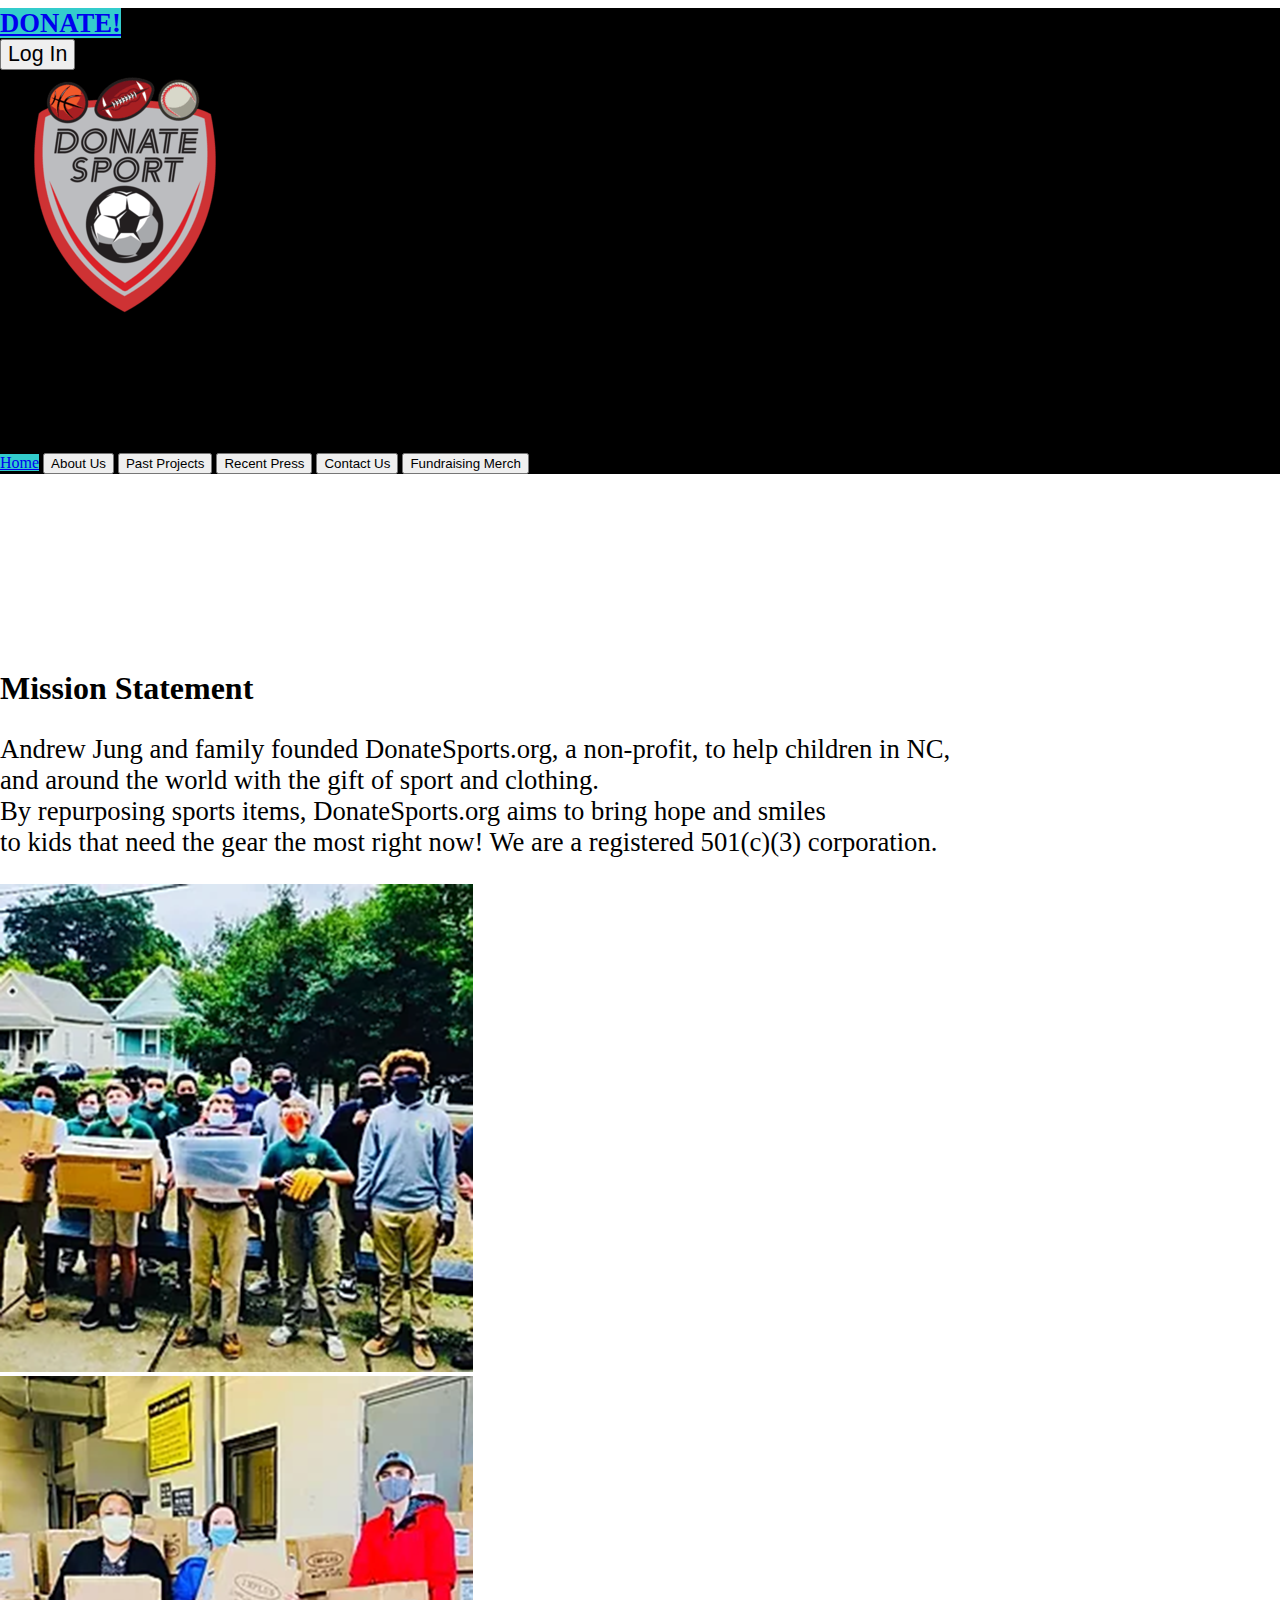
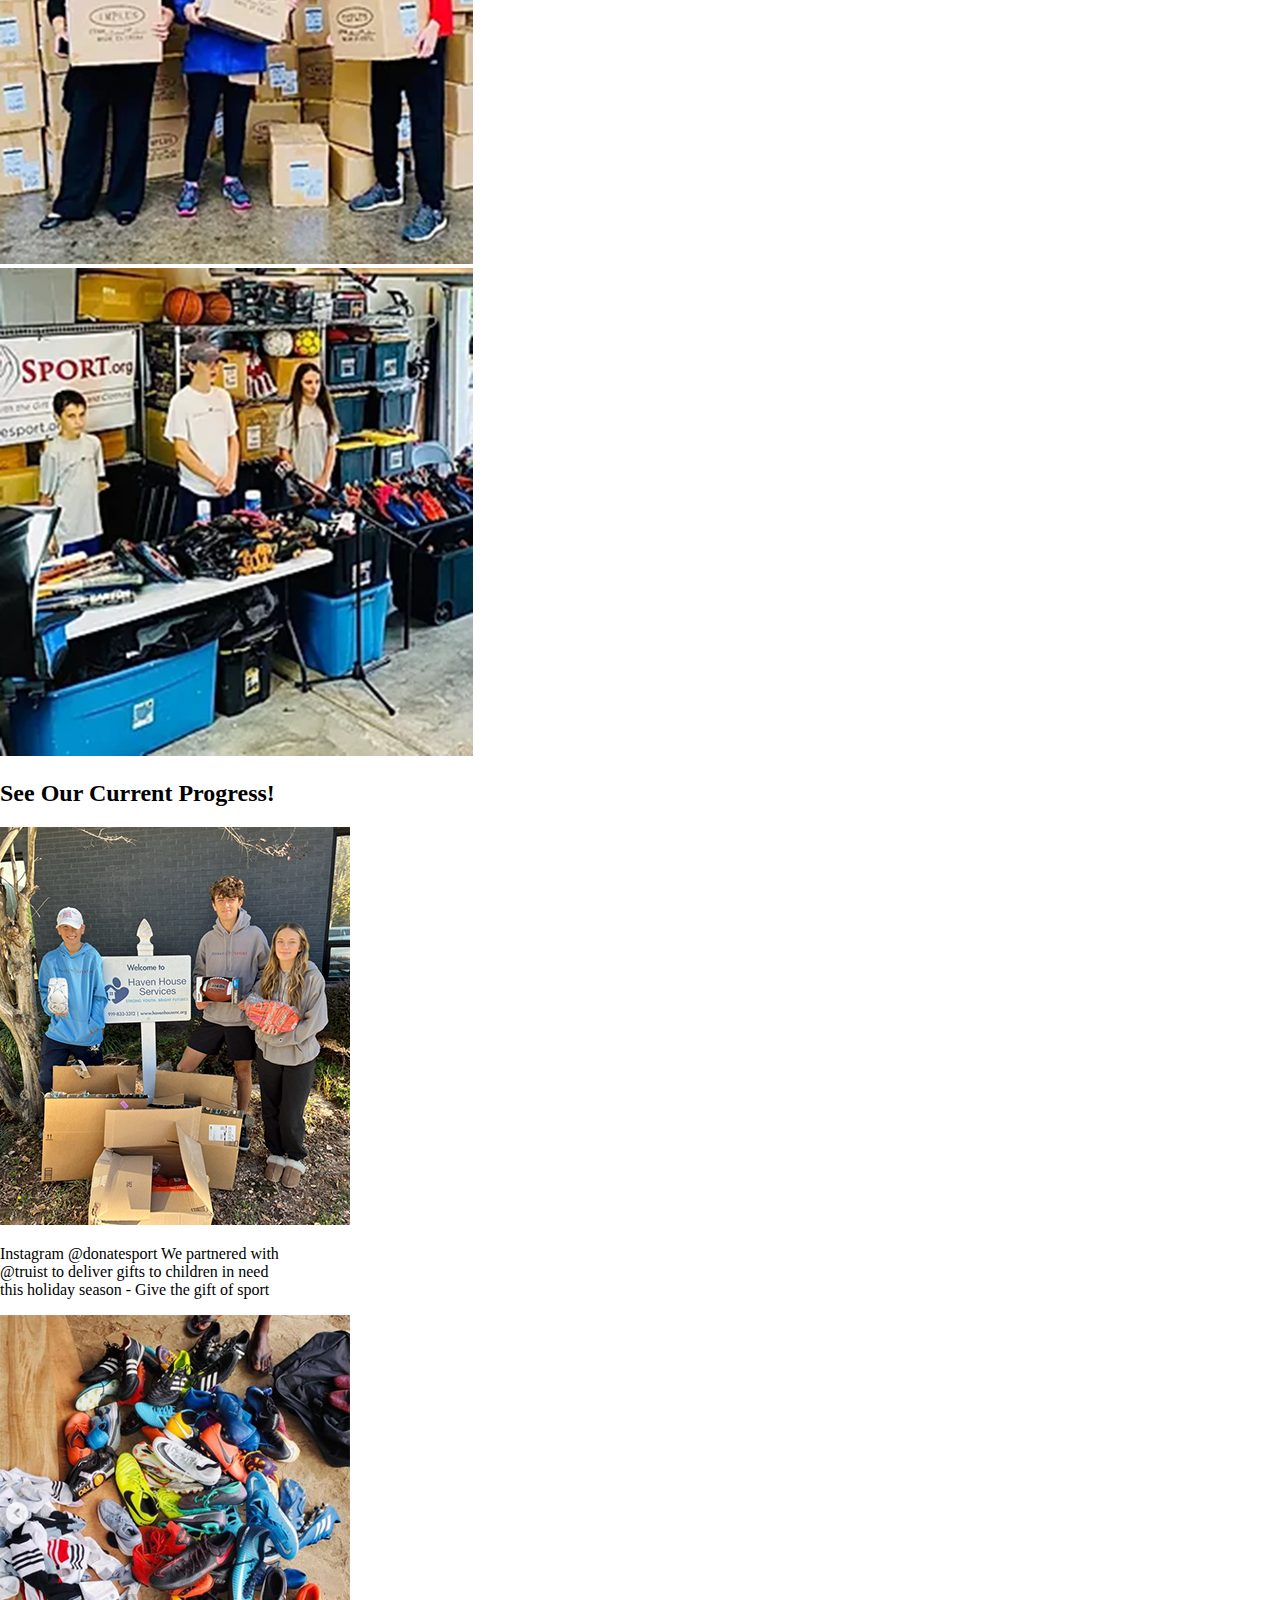
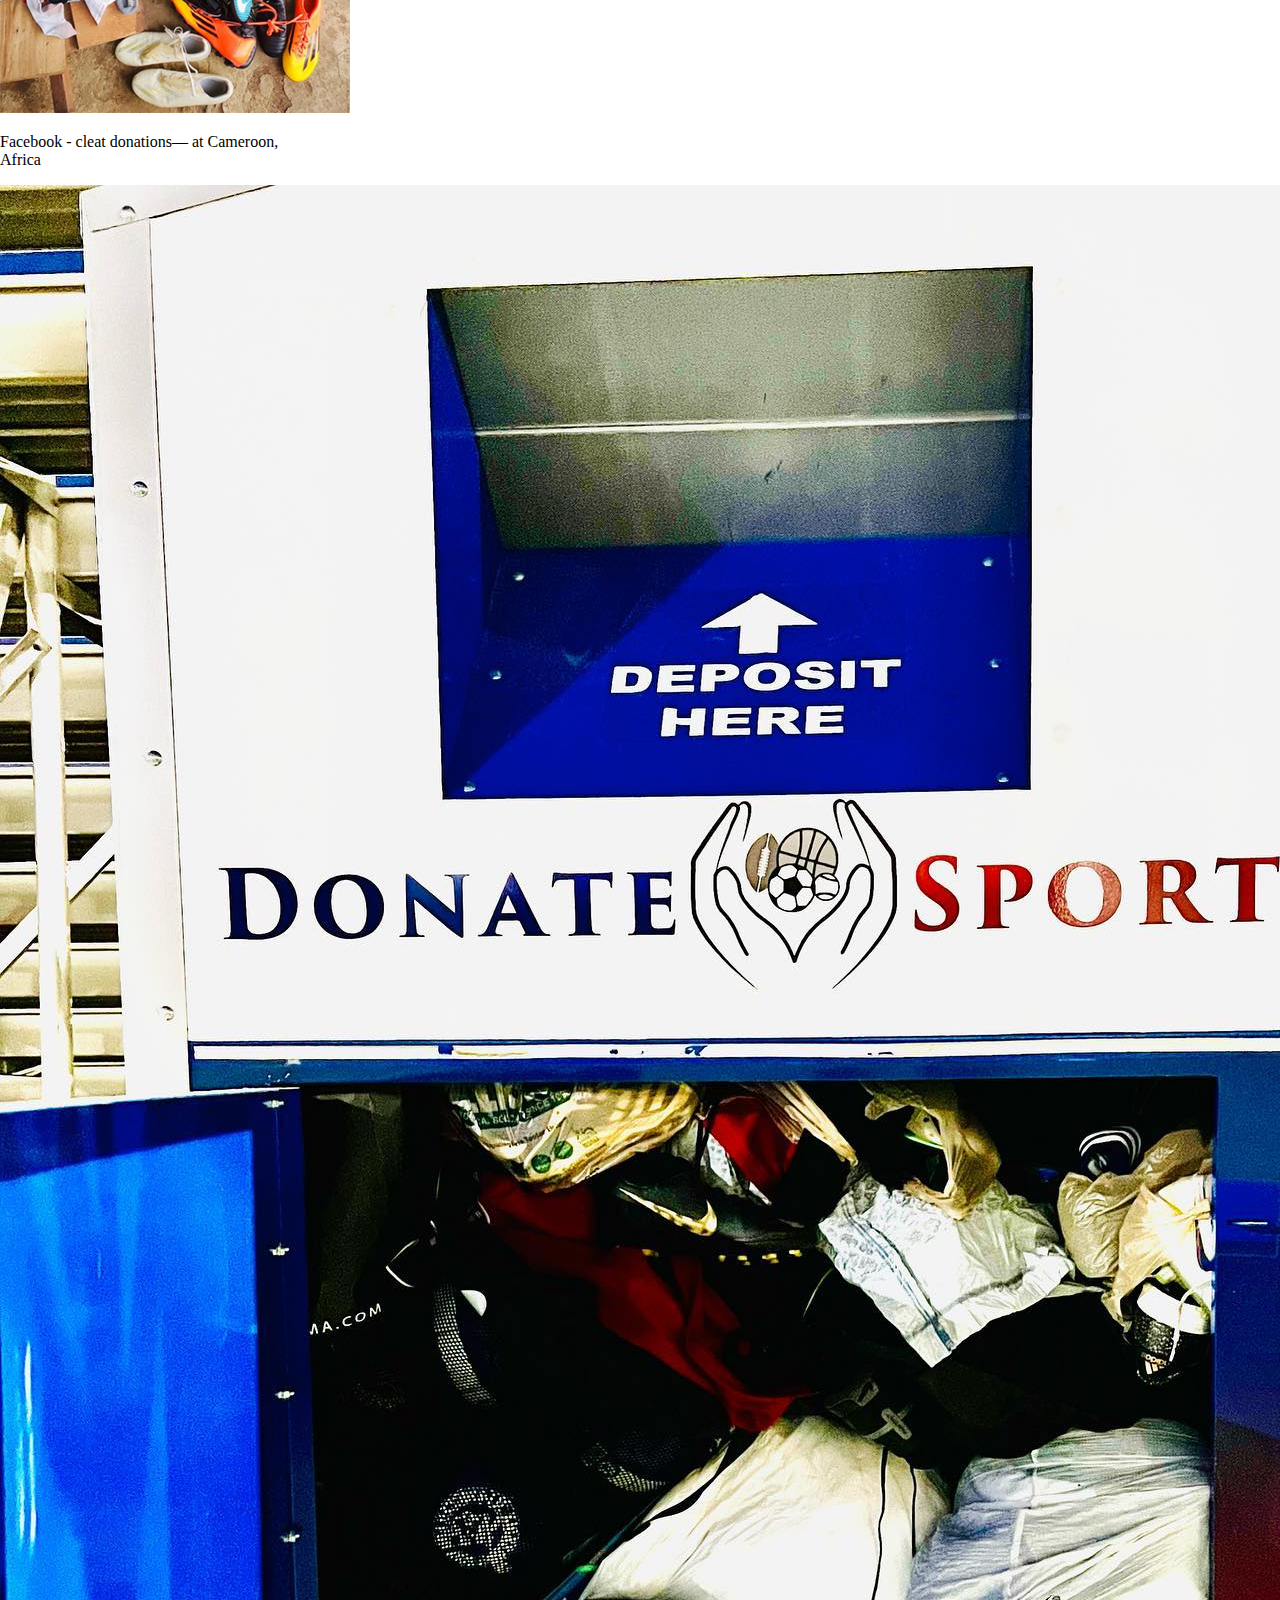
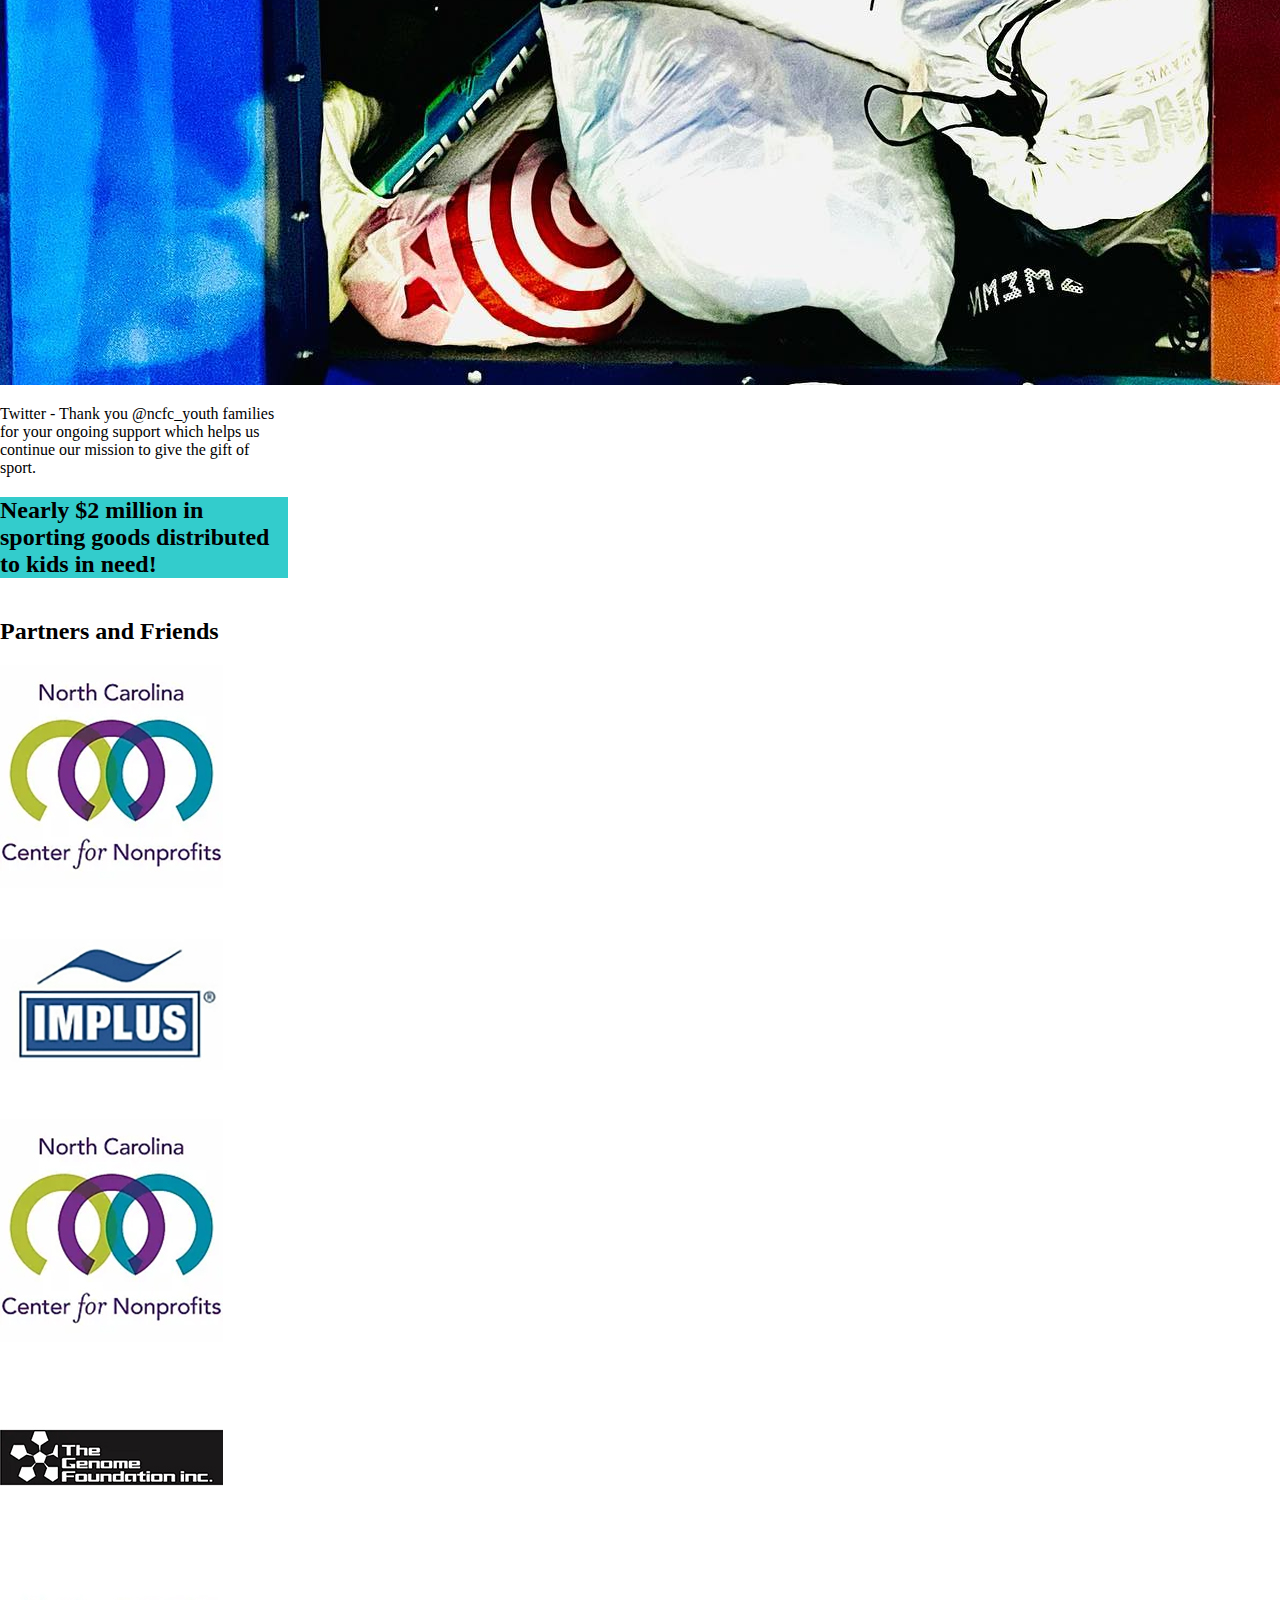
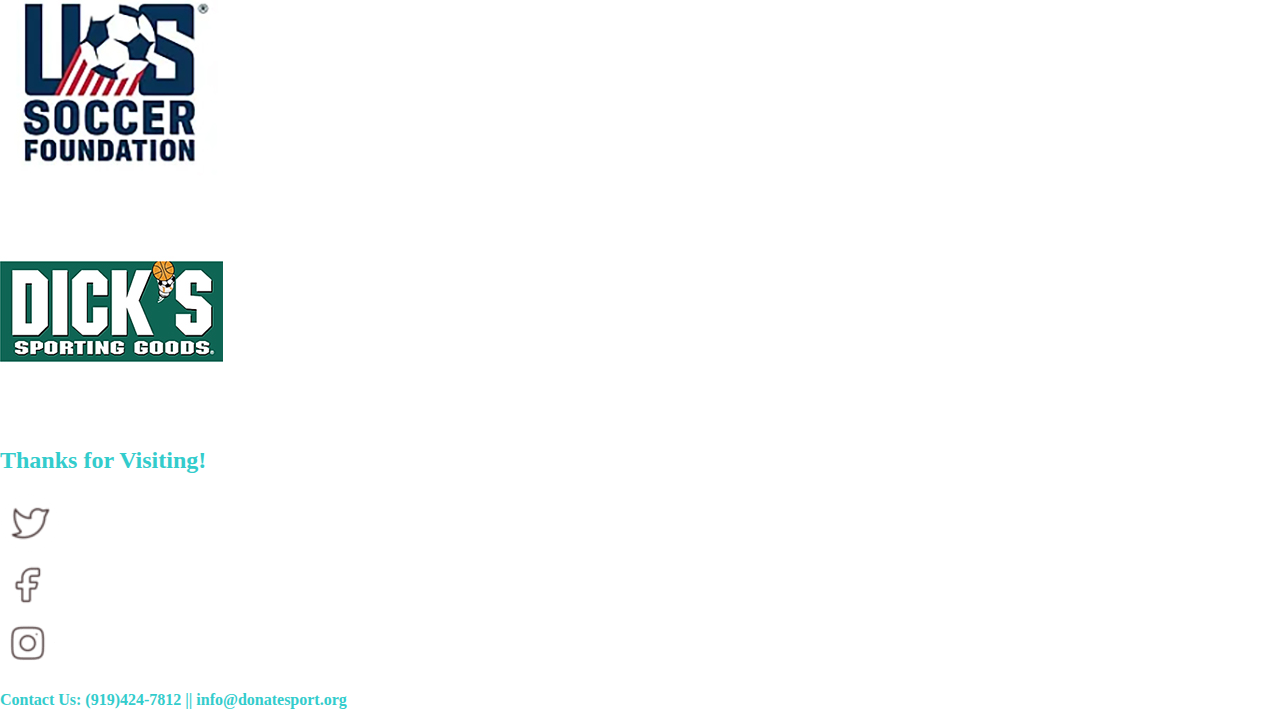
==== commit c13ea5e6: "last min stuff" ====
--- a/index.html
+++ b/index.html
@@ -71,7 +71,7 @@
     </header>
 
   <body class="container-fluid bg-danger">
-    <div class="row justify-content-center" style="padding-top: 100px;">
+    <div class="row justify-content-center">
       <video width="60%" height="20%" autoplay>
         <source src="./Images/Football In The Rain.mp4" type="video/mp4">
       </video>
